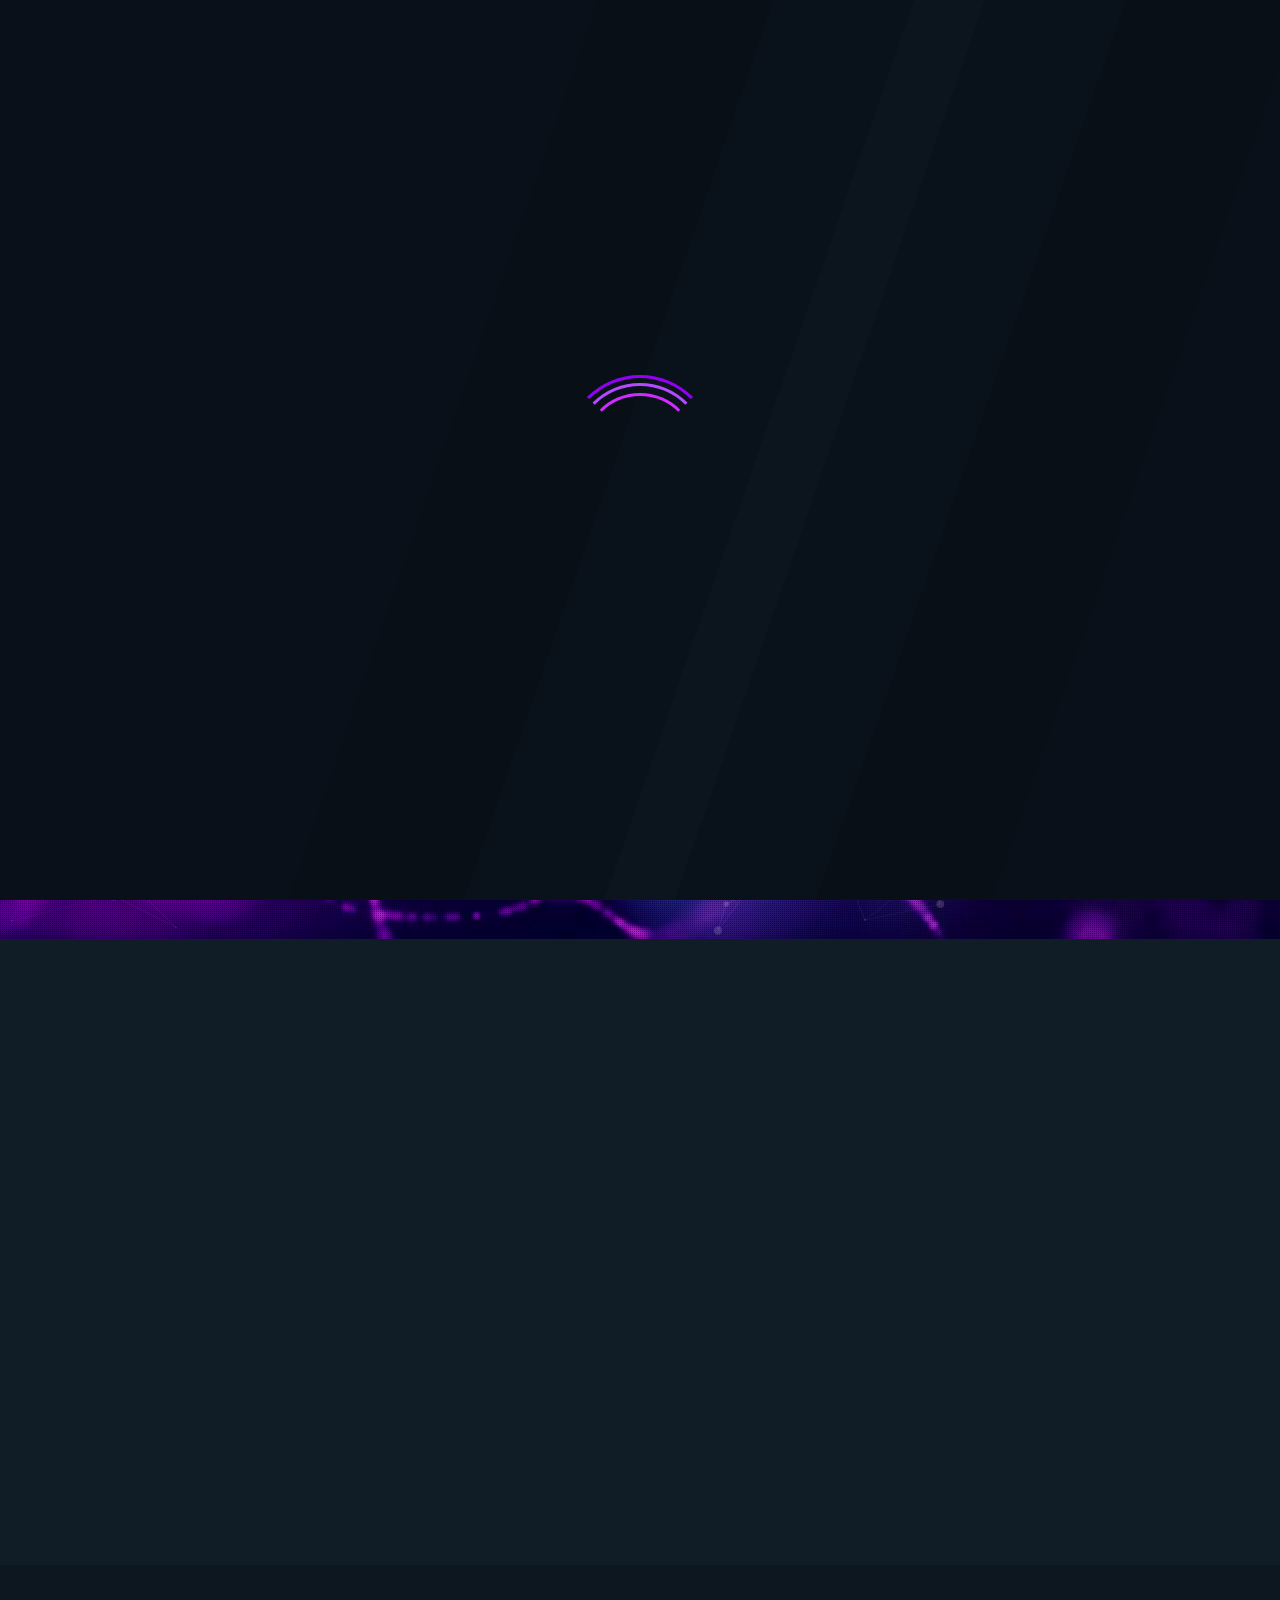
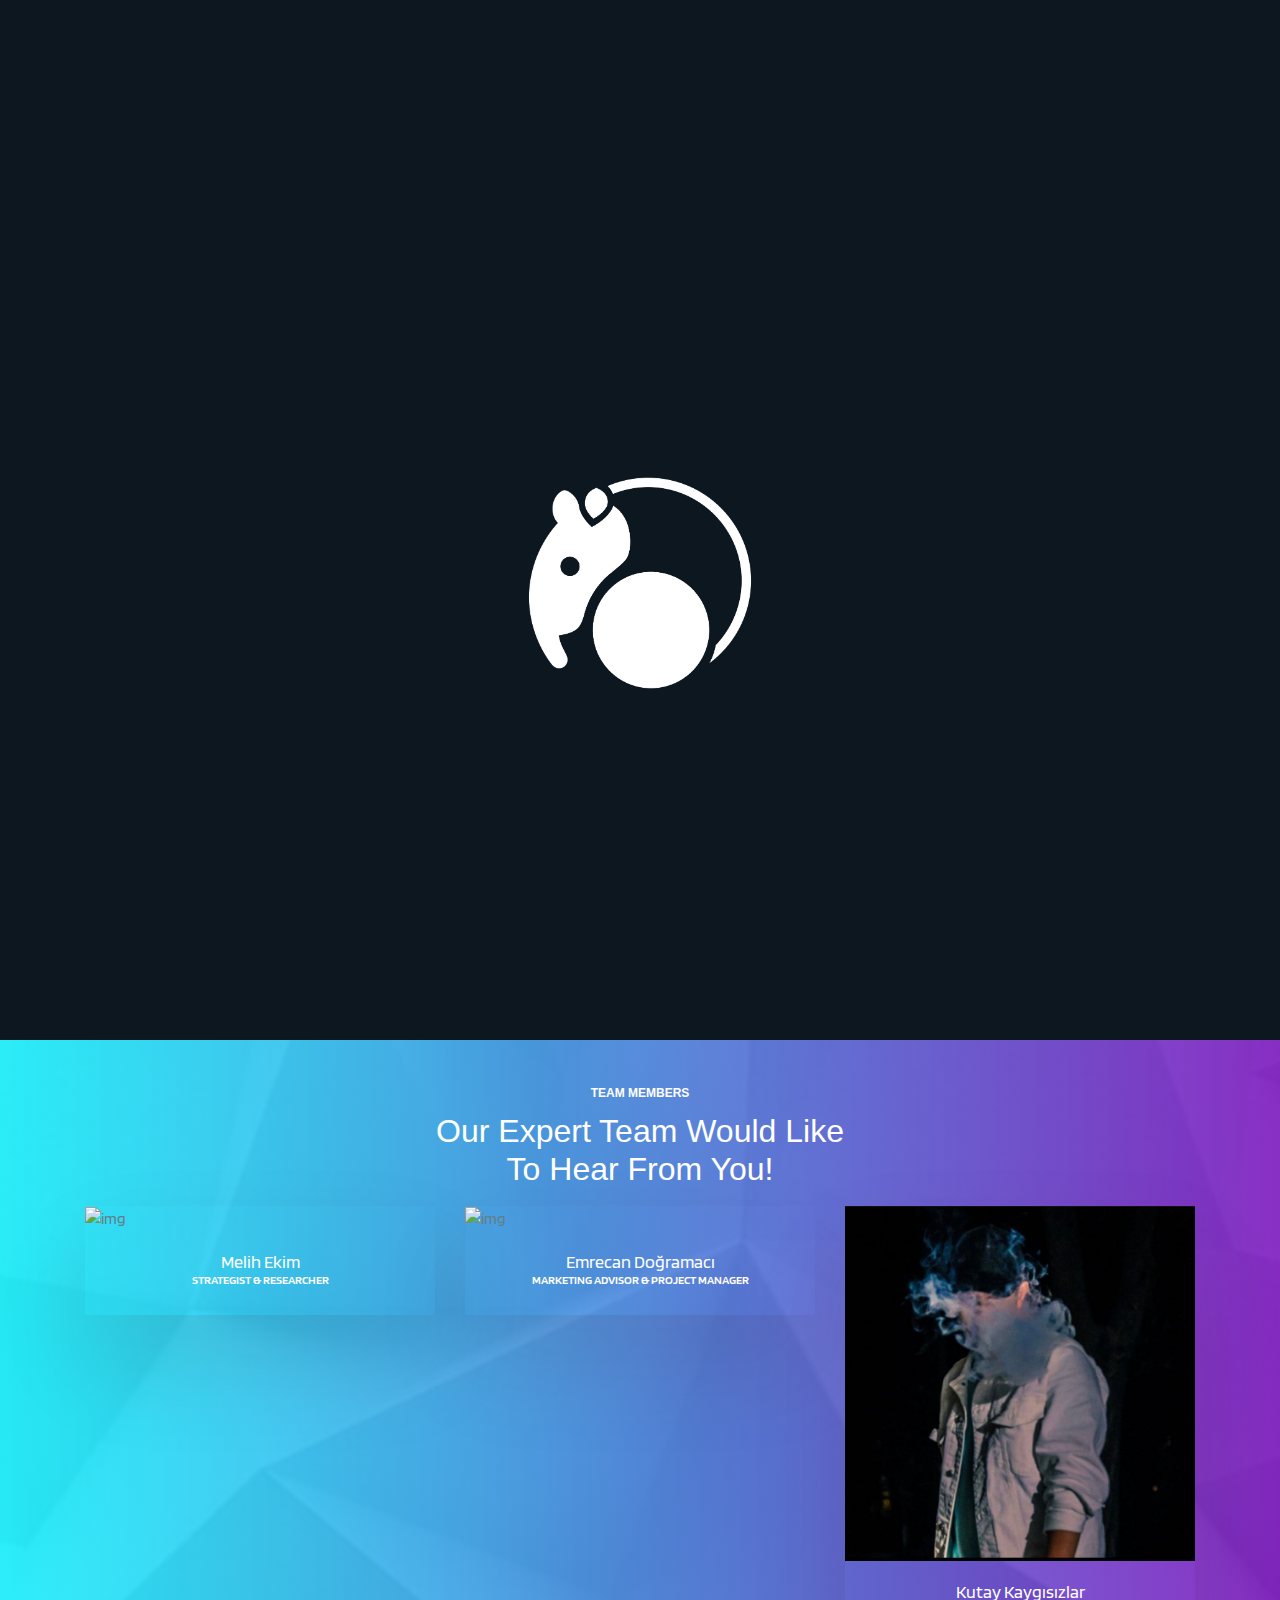
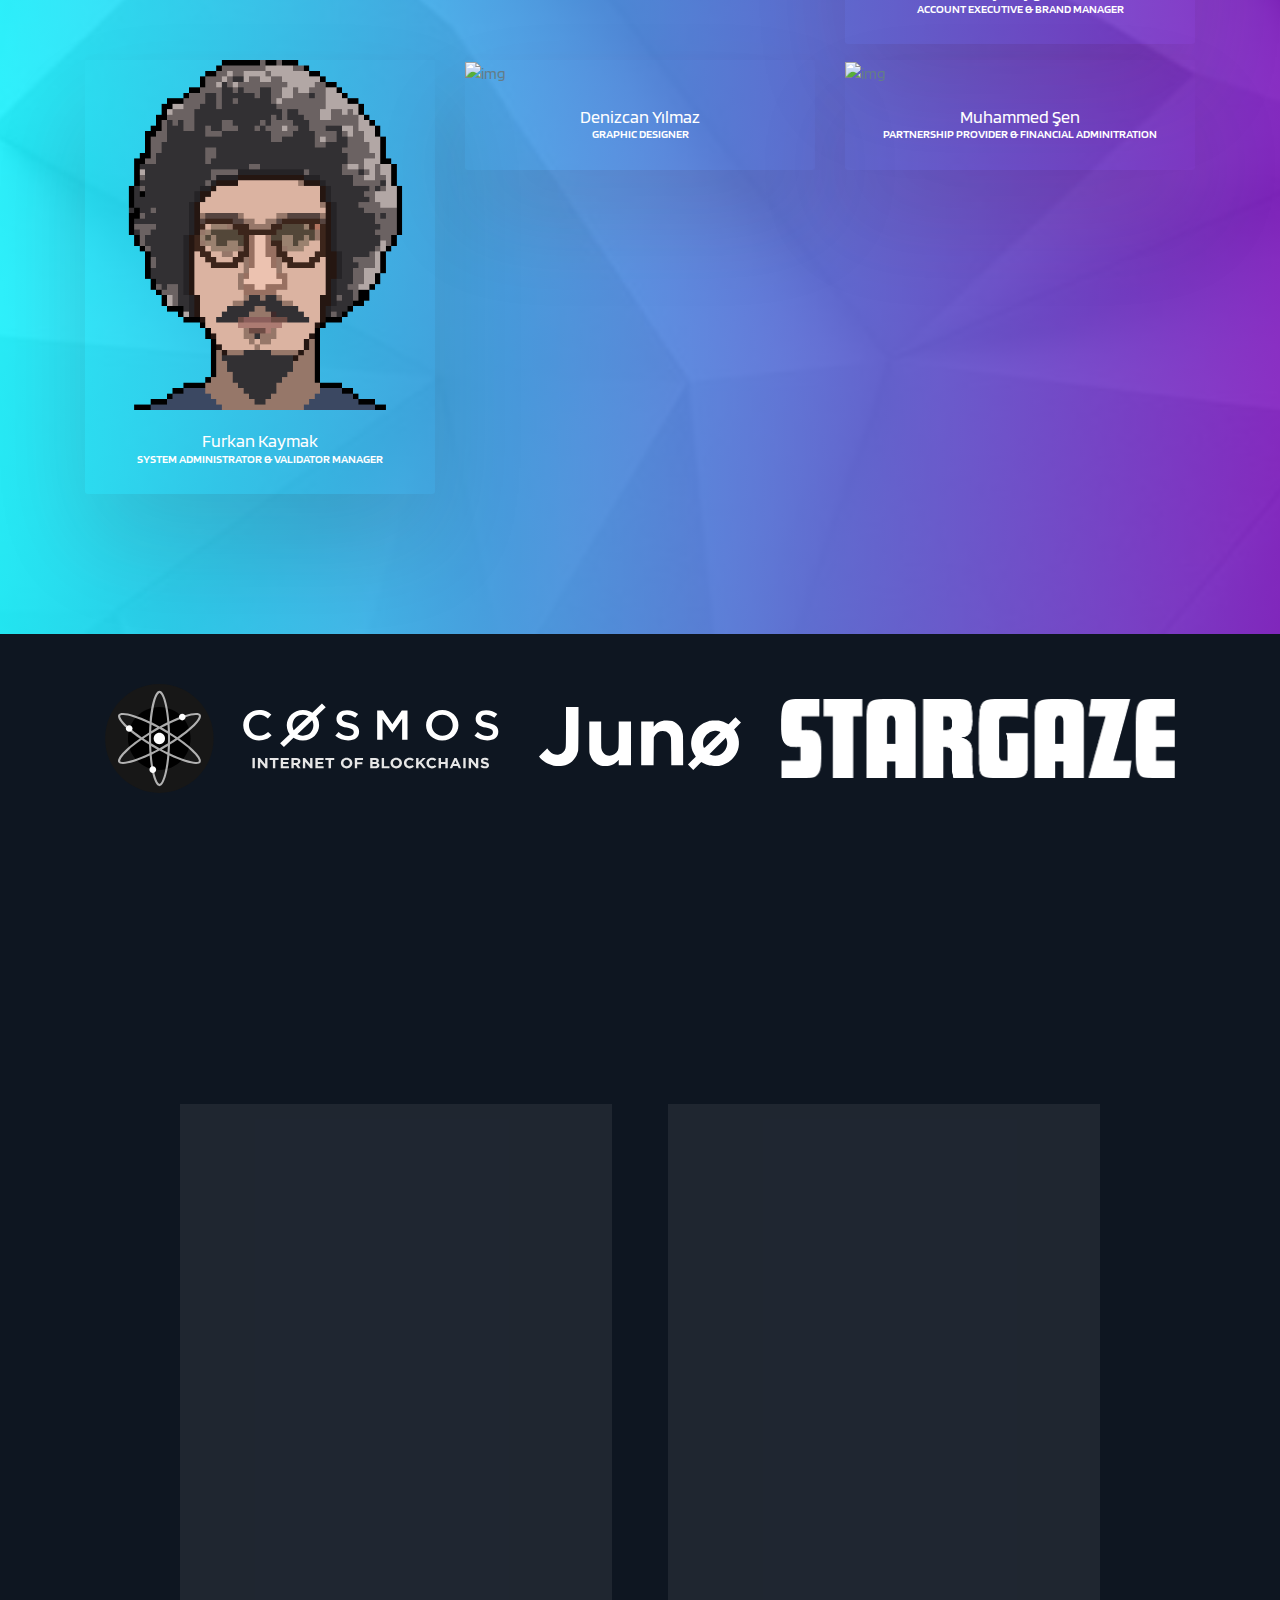
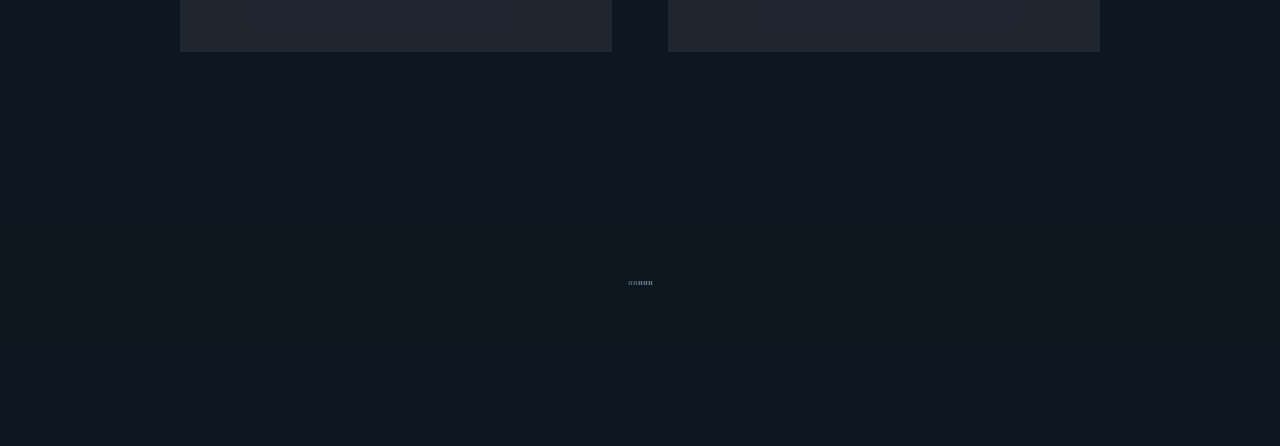
==== index.html @ 9ae2b8b9 "Texts are revised,teams section reorganised,some minor problems fixed" ====
<!DOCTYPE html>
<html lang="en-US">

<head>

	<meta charset="utf-8">
	<meta name="viewport" content="width=device-width, initial-scale=1, shrink-to-fit=no">
	<meta name="description"
		content="Meet Particle Dark, one of the Best Dark HTML Templates with Modern, Tech & Startup Style. See it live now!">
	<meta name="author" content="Skilltech Web Design">
	<meta name="keywords"
		content="particle, video background, html template, hero video, dark html themes, dark html templates, technology html, modern html, dark, theme, template, skilltech web design, creative html, video html theme, skilltechwebdesign.com" />

	<meta property="og:title" content="This Dark Video Background Particles HTML Theme will blow your mind!" />
	<meta property="og:description"
		content="Meet Particle Dark, one of the Best Dark HTML Templates with Modern, Tech & Startup Style. See it live now!" />
	<meta property="og:image" content="assets/images/facebook-post-img-1200x630-2021.jpg" />
	<meta property="og:site_name" content="SkilltechWebDesign.com" />

	<title>Tappir</title>

	<link rel="icon" href="tappir_icon-black.ico" type="image/x-icon">

	<!-- Bootstrap CSS -->
	<link href="assets/vendor/bootstrap/bootstrap.min.css" rel="stylesheet">
	<!-- Fonts -->
	<link
		href="https://fonts.googleapis.com/css2?family=Open+Sans:wght@300;400&family=Play:wght@400;700&family=Source+Sans+Pro:ital,wght@0,300;1,300&family=Titillium+Web:ital,wght@0,200;0,300;0,400;0,700;0,900;1,200;1,300;1,400&family=Blinker:wght@200;300;400;600;700;800&display=swap"
		rel="stylesheet">
	<!-- Icon Fonts -->
	<link href="https://fonts.googleapis.com/icon?family=Material+Icons" rel="stylesheet">
	<link href="assets/fonts/font-awesome/css/font-awesome.min.css" rel="stylesheet">
	<!-- Themify Icons CSS -->
	<link rel="stylesheet" href="assets/css/themify-icons.css">
	<!-- Animate.css -->
	<link href="assets/vendor/animate/animate.min.css" rel="stylesheet">
	<!-- Off Canvas Menu - Default Theme -->
	<link href="assets/vendor/offcanvas-nav/hc-offcanvas-nav.css" rel="stylesheet" />

	<!-- Particle Theme CSS -->
	<link href="assets/css/particle-theme.css" rel="stylesheet">
	<link href="assets/css/particle-colors.css" rel="stylesheet">

	<!-- jQuery -->
	<script src="assets/vendor/jquery/jquery.min.js"></script>

	<!-- Simple Forms -->
	<!-- <link rel="stylesheet" href="assets/vendor/simple-forms/css/simple-forms-skilltech-mod.css"> -->

</head>

<body class="pa-homepage pa-dark">

	<!-- Page Transitions
	================================================== -->
	<div class="pa-page-transition pa-page-transition-1 is-active"></div>
	<div class="pa-overlay"
		style="position: fixed; top: 0; left: 0; z-index: 10002; width: 100vw; height: 100vh; pointer-events: none; background: #091019;">
	</div>


	<!-- Navigation Menu
	================================================== -->
	<a class="pa-mobile-main-logo" href="#"><img alt=""
			src="assets\tappir\Tappir\tappir_guideline\logo_png\tappir_logo-white.png" width="100"></a>

	<nav id="main-nav" class="pa-menu navbar pa-navbar navbar-expand-lg navbar-dark bg-transparent static-top">

		<!-- Desktop Menu Logo -->
		<a class="navbar-brand" href="#"><img alt=""
				src="assets\tappir\Tappir\tappir_guideline\logo_png\tappir_logo-white.png" style='max-width:120px'></a>

		<!-- The Menu -->
		<ul class="navbar-nav ml-auto">

			<!-- Mobile Menu Logo (only use if "close" buttons are set to false in JS) -->
			<li data-nav-custom-content class="custom-content pa-mobile-menu-logo">
				<a class="pa-mobile-navbar-brand" href="#"><img alt="" src="assets/images/logo-mobile.png"></a>
			</li>

			<!-- Regular Menu Items Start -->
			<a class="nav-link hvr-underline-from-center" href="#">Home</a>

			<li class="nav-item">
				<a class="nav-link hvr-underline-from-center" href="#about-us">About Us</a>
			</li>

			<a class="nav-link hvr-underline-from-center" href="#services">Services</a>


			<li class="nav-item">
				<a class="nav-link hvr-underline-from-center" href="#team">Our Team</a>
			</li>

			<li class="nav-item">
				<a class="nav-link hvr-underline-from-center" href="#contact-us">Contact Us</a>
			</li>

			<!-- Regular Menu Items End -->

			<!-- Mobile Menu Social Icons -->
			<li data-nav-custom-content class="custom-content pa-menu-socials">
				<div class="pa-social-section">
					<h1 class="pa-h1-v3 pa-bright fadeInDelay03Duration10"><strong>Connect</strong> with us</h1>
					<a class="pa-social-icons" href="https://www.facebook.com/SkilltechWebDesign" target="_blank"><span
							class="fadeInDelay03Duration10"><i class="fa fa-facebook"></i></span></a>
					<a class="pa-social-icons" href="https://www.facebook.com/SkilltechWebDesign" target="_blank"><span
							class="fadeInDelay03Duration10"><i class="fa fa-behance"></i></span></a>
					<a class="pa-social-icons" href="https://www.facebook.com/SkilltechWebDesign" target="_blank"><span
							class="fadeInDelay03Duration10"><i class="fa fa-dribbble"></i></span></a>
					<a class="pa-social-icons" href="https://www.facebook.com/SkilltechWebDesign" target="_blank"><span
							class="fadeInDelay03Duration10"><i class="fa fa-instagram"></i></span></a>
					<p class="pa-p-v1 pa-white pa-contact-lastline fadeInDelay03Duration10">Lorem ipsum dolor sit amet,
						consectetur adipiscing elit.</p>
				</div>
			</li>

		</ul>
	</nav>
	<!-- /.pa-menu -->


	<!-- Hero Section
	================================================== -->
	<section id="top" class="pa-hero pa-centered-section pa-full-height  pa-image-back pushable-content" style="height: 976px;width:auto;">

		<div class="pa-absolute-fill pa-gradient-back-v1" style="opacity: 0;"></div>
		<!-- Increase opacity to overlay hero with a gradient -->
		<div class="pa-video-container pa-absolute-fill pa-image-back">
			<div class="pa-pattern-overlay" style="opacity: 60%;"></div>
			<video class="pa-video" preload="none" poster="assets/video/particle-video-dark.jpg" autoplay="" loop=""
				muted="" playsinline="">
				<source src="assets/video/particle-video-dark.mp4" type="video/mp4">Your browser does not support HTML5
				video.
			</video>
		</div>
		<div id="particles-js"></div>

		<div class="container pa-hero-content text-center">
			<div class="row pa-hero-typed-text">
				<div class="col-12">
					<div class="typed-text mega-typed">
						<span class="animated-text-effect">
							<!-- <span class="typed-cursor">|</span> -->
						</span>
					</div>
				</div>
			</div>
		</div>

	</section>
	<!-- /.pa-hero -->


	<!-- About Us Section
	================================================== -->
	<section id="about-us" class="pa-about-us pa-standard-section pa-bright text-center">

		<div class="container">
			<!-- Section Header -->
			<div class="row">
				<div class="col-12 col-xl-10 offset-xl-1">
					<div><br><br></div>
					<h1 class="pa-h1-v2 pa-bright fadeInDelay00Duration10">Your partner in <strong style="color:#9300F5;">Web3</strong></h1>
					<p class="pa-p-v1 pa-bright fadeInDelay03Duration10">We want to be your partner in exploring and expanding into Web3. Multi-billion dollar businesses like Starbucks, Adidas and Eminem are here, and others are created daily destined to see near heights. Where do you stand in this dash to future? <br><br>

						Our expert team has experience with smart contracts, innovative NFT solutions, building and maintaining blockchains, DAOs and custom token applications. We offer information, solutions and ideas and provide great value to our partners in this blazing fast post-blockchain world.
						</p>
						<p><br><br><br><br><br><br></p>
				</div>
			</div>
			<div class="row">
				<!-- Icon list (no column) -->
				<!-- <ul class="pa-icon-list-horizontal-dark">
					<li>
						<span class="pa-icon-list-icon fadeInDelay03Duration10"><i
								class="material-icons">beenhere</i></span>
						<p class="pa-icon-list-text pa-p-v1 pa-bright fadeInDelay03Duration10">Super fast & reliable</p>
					</li>
					<li>
						<span class="pa-icon-list-icon fadeInDelay06Duration10"><i
								class="material-icons">comment</i></span>
						<p class="pa-icon-list-text pa-p-v1 pa-bright fadeInDelay06Duration10">24 Hour Support</p>
					</li>
					<li>
						<span class="pa-icon-list-icon fadeInDelay10Duration10"><i
								class="material-icons">insert_chart</i></span>
						<p class="pa-icon-list-text pa-p-v1 pa-bright fadeInDelay10Duration10">We Get the Results</p>
					</li>
				</ul> -->
			</div>
			<div class="container"></div>
	</section>
	<!-- /.pa-about-us -->


	<!-- Stripe Tagline Section
	================================================== 
	<section class="pa-stripe-tagline">
		<div class="container-fluid text-center p-0">
			<div class="row m-0">
				<div class="col-12 p-0">
					<div class="pa-stripe-heading py-2 py-sm-4">
						<h5 class="pa-h5-v1 pa-bright pt-4 pb-1 mb-4 fadeInDelay03Duration10">We are here to
							<strong>make things Better</strong>
						</h5>
					</div>
				</div>
			</div>
		</div>

	</section>
	 /.pa-stripe-tagline -->


	<!-- Quote Section
	================================================== -->
	<!--
	<section class="pa-quote" data-parallax="scroll" data-speed="0.2"
		data-image-src="assets/images/quote-background-tapir.jpg" style="position: relative; z-index: 2;">
		<div class="card-img-overlay pa-gradient-back-v3"></div>
		<div class="container text-center">
			<div class="row">
				<div class="col-12 col-xl-10 offset-xl-1">
					<h2 class="pa-h3-quote pa-bright fadeInDelay03Duration10"><q><u>Good decision making</u> must be based on <strong>objective and accurate predictive judgments</strong> that are completely unaffected by hopes and fears, or by preferences and values. to bear.</q></h2>
					<p class="pa-quote-author pa-bright fadeInDelay03Duration10">Daniel Kahneman & Olivier Sibony<span
							class="pa-author-role">&nbsp;- Noise</span></p>
				</div>
			</div>
		</div>

	</section>
	-->
	<!-- /.pa-quote -->


	<!-- Services (What We Do) Section
	================================================== -->
	<section id="services" class="pa-what-we-do pa-standard-section pa-dark text-center">

		<div class="container">
			<!-- Section Header -->
			<div class="row">
				<div class="col-12 col-xl-10 offset-xl-1">

					<h1 class="pa-h1-v2 pa-bright fadeInDelay00Duration10">What We do, We do <strong>Best!</strong></h1>
				

				</div>
			</div>
			<!-- Services with phone section -->
			<div class="row pa-services text-center">
				<div
					class="col-12 col-sm-10 offset-sm-1 col-md-4 offset-md-0 offset-lg-0 col-lg-4 order-2 order-md-1 text-center">
					<ul class="pa-services-ul pa-right text-md-right text-left">
						<li>
							<a href="service-item.html">
								<span class="pa-serv-list-icon fadeInDelay03Duration10"><i
										class="material-icons">create</i></span>
								<h3 class="pa-h3-v1 pa-bright fadeInDelay03Duration10">Strategy & Marketing Consulting
								</h3>
								<p class="pa-p-v1 pa-bright fadeInDelay03Duration10"> We offer information, solutions and ideas and provide great value to our partners in this blazing fast post-blockchain world.</p>
							</a>
						</li>
						<li>
							<a href="service-item.html">
								<span class="pa-serv-list-icon fadeInDelay06Duration10"><i
										class="material-icons">psychology</i></span>
								<h3 class="pa-h3-v1 pa-bright fadeInDelay06Duration10"> Validator Advisory</h3>
								<p class="pa-p-v1 pa-bright fadeInDelay06Duration10">Building and running validators and blockchains are one of our main services. We are founding validators of Juno and Stargaze networks, and we run validators as Deus Labs, Tappir and Starlight DAO on different chains.</p>
							</a>
						</li>
						<li>
							<a href="service-item.html">
								<span class="pa-serv-list-icon fadeInDelay10Duration10"><i
										class="material-icons">key</i></span>
								<h3 class="pa-h3-v1 pa-bright fadeInDelay10Duration10">Branding Management</h3>
								<p class="pa-p-v1 pa-bright fadeInDelay10Duration10">We help guide branding decisions consistent with cutting edge technological advances, helping bring your business maximal benefit.</p>
							</a>
						</li>
					</ul>
				</div>
				<div class="col-12 col-md-4 order-1 order-md-2">
					<img alt="" class="pa-services-image"
						src="assets\tappir\Tappir\tappir_guideline\logo_png\tappir_icon-white.png"
						style="max-height:500px;max-width: 500px;width: 350px;height:350px;margin-left:auto;margin-right:auto;margin-top:170px;">
				</div>
				<div
					class="col-12 col-sm-10 offset-sm-1 col-md-4 offset-md-0 offset-lg-0 col-lg-4 order-3 order-md-3 text-center">
					<ul class="pa-services-ul pa-left text-left">
						<li>
							<a href="service-item.html">
								<span class="pa-serv-list-icon fadeInDelay03Duration10"><i
										class="material-icons">content_copy</i></span>
								<h3 class="pa-h3-v1 pa-bright fadeInDelay03Duration10">Content Marketing</h3>
								<p class="pa-p-v1 pa-bright fadeInDelay03Duration10">We create engaging, interesting and related content for you and help market it to most beneficial audiences.</p>
							</a>
						</li>
						<li>
							<a href="service-item.html">
								<span class="pa-serv-list-icon fadeInDelay06Duration10"><i
										class="material-icons">mic</i></span>
								<h3 class="pa-h3-v1 pa-bright fadeInDelay06Duration10">Event Marketing</h3>
								<p class="pa-p-v1 pa-bright fadeInDelay06Duration10">We are fulfilling face-to-face activities in order to announce the launches and promotions of our business partners projects and to integrate them with other partner candidates who can contributes.</p>
							</a>
						</li>
						<li>
							<a href="service-item.html">
								<span class="pa-serv-list-icon fadeInDelay10Duration10"><i
										class="material-icons">leaderboard</i></span>
								<h3 class="pa-h3-v1 pa-bright fadeInDelay10Duration10">Project Based Incubation &
									Acceleration</h3>
								<p class="pa-p-v1 pa-bright fadeInDelay10Duration10">We are planning on that you brought your ideas to realize for real world/willing persons as in full and rapid integration while providing to make a successful launch with your project.</p>
							</a>
						</li>
					</ul>
				</div>
			</div>

		</div>

	</section>
	<!-- /.pa-what-we-do -->
	<!--Teams Section-->

	<section id="team" class="tophic-team padding pa-cta-v3 pa-centered-section pa-image-back " style="background-image: url(assets/images/low-poly.jpg);">
		<div class="container">
			<div class="section-heading text-center mb-40">
				<span>Team Members</span>
			</div>
			<div class="section-heading text-center mb-40">				
				<span><h2 style="font-weight:100">Our Expert Team Would Like <br> To Hear From You!</h2></span>
			</div>
			<div class="pa-absolute-fill pa-gradient-back-v1"></div>
			<div class="row">
				<div class="col-lg-4 col-sm-6 sm-padding">
				   <div class="team-wrap">
					   <div class="team-box">
							<div class="overlay"></div>
							<img src="assets/images\tappir_team\melih.png" alt="img">
							<ul class="team-social">
								<li><a href="https://www.linkedin.com/in/melih-ekim-8048a954"><i class="ti-linkedin"></i></a></li>
							</ul>
						</div>
						<div class="team-content">
							<h3>Melih Ekim<span>Strategist & Researcher</span></h3>
						</div>
				   </div>
				</div>
				<div class="col-lg-4 col-sm-6 sm-padding">
				   <div class="team-wrap">
					   <div class="team-box">
							<div class="overlay"></div>
							<img src="assets/images\tappir_team\emrecan.jpeg" alt="img">
							<ul class="team-social">
								<li><a href="https://www.linkedin.com/in/metainduction"><i class="ti-linkedin"></i></a></li>
							</ul>
						</div>
						<div class="team-content">
							<h3>Emrecan Doğramacı<span>Marketing Advisor & Project Manager</span></h3>
						</div>
				   </div>
				</div>
				<div class="col-lg-4 col-sm-6 sm-padding">
				   <div class="team-wrap">
					   <div class="team-box">
							<div class="overlay"></div>
							<img src="assets\images\tappir_team\kutay.jpg" alt="img">
							<ul class="team-social">
								<li><a href="https://www.linkedin.com/in/kutay-kayg%C4%B1s%C4%B1zlar-1b09b513a"><i class="ti-linkedin"></i></a></li>
							</ul>
						</div>
						<div class="team-content">
							<h3>Kutay Kaygısızlar<span>Account Executive & Brand Manager</span></h3>
						</div>
				   </div>
				</div>
			</div>

			<div class="row mt-3">
				<div class="col-lg-4 col-sm-6 sm-padding">
				   <div class="team-wrap">
					   <div class="team-box">
							<div class="overlay"></div>
							<img src="assets\images\tappir_team\furkan.png" alt="img">
							<ul class="team-social">
								<li><a href="https://www.linkedin.com/in/kaymakf"><i class="ti-linkedin"></i></a></li>
							</ul>
						</div>
						<div class="team-content">
							<h3>Furkan Kaymak<span>System Administrator & Validator Manager</span></h3>
						</div>
				   </div>
				</div>
				<div class="col-lg-4 col-sm-6 sm-padding">
				   <div class="team-wrap">
					   <div class="team-box">
							<div class="overlay"></div>
							<img src="assets/images/tappir_team\denizcan.jpg" alt="img">
							<ul class="team-social">
								<li><a href="https://www.linkedin.com/in/ir%C5%9Fat-denizcan-y%C4%B1lmaz-769366244/"><i class="ti-linkedin"></i></a></li>
							</ul>
						</div>
						<div class="team-content">
							<h3>Denizcan Yılmaz<span>Graphic Designer</span></h3>
						</div>
				   </div>
				</div>
				<div class="col-lg-4 col-sm-6 sm-padding">
				   <div class="team-wrap">
					   <div class="team-box">
							<div class="overlay"></div>
							<img src="assets/images\tappir_team\muhammed.jpeg" alt="img">
							<ul class="team-social">
								<li><a href="https://www.linkedin.com/in/muhammed-sen"><i class="ti-linkedin"></i></a></li>
							</ul>
						</div>
						<div class="team-content">
							<h3>Muhammed Şen<span>Partnership Provider & Financial Adminitration</span></h3>
						</div>
				   </div>
				</div>
			</div>
		</div>
	</section>

	
	

	<!-- Partners Section
	================================================== -->
	<section id="partners" class="ts-block py-4">
		<!--container-->
		<div class="container">
			<!--block of logos-->
			<div class="d-block d-md-flex justify-content-between align-items-center text-center ts-partners py-3">
				<a href="#">
					<img src="assets/tappir\Cosmos\logo\horizontal\cosmos-logo-horizontal-complex-dark.svg" style="max-width:600px;max-height:auto;" class="col-md-4" alt="">
				</a>
				<a href="#">
					<img src="assets/tappir\Juno Network\juno_text_logo_white.svg" style="max-width:600px;" class="col-md-4" alt="loogo" class="juno-logo">
				</a>
				<a href="#">
					<img src="assets\tappir\Stargaze\stargaze_logo_white.png" style="max-width:600px;" class="col-md-4" alt="">				
			</div>
			<!--end logos-->
		</div>
		<!--end container-->
	</section>

	<!-- Contact Us Section
	================================================== -->
	<section id="contact-us" class="pa-contact-us" data-parallax="scroll" data-speed="0" 
		data-image-src="assets/video/particle-video-darken.jpg" style="height:976px;">
		<div class="container">
			<!-- Section Header -->
			<div class="row text-center">
				<div class="col-12 col-xl-10 offset-xl-1">
					<h1 class="pa-h1-v2 pa-bright fadeInDelay00Duration10">Let's <strong>Connect</strong></h1>
					<div class="pt-0 pt-sm-3 pt-md-3 pt-lg-4 pt-xl-5"></div>
				</div>
			</div>
			<div class="row">
				<!-- Contact Info -->
				<div class="col-12 col-md-6 col-xl-5 offset-xl-1 pa-contact-info d-flex">
					<div class="pa-glass pa-left">
						<h1 class="pa-h1-v3 pa-bright fadeInDelay03Duration10">Our office <strong>info</strong></h1>
						<p class="pa-p-v1 pa-white fadeInDelay03Duration10"><span><i
									class="material-icons">mail_outline</i></span>info@tappir.com</p>
						<p class="pa-p-v1 pa-white fadeInDelay10Duration10">
						<div class="pa-social-section">
							<h1 class="pa-h1-v3 pa-bright fadeInDelay03Duration10"><strong>Connect</strong> with us</h1>
							<a class="pa-social-icons" href="https://www.linkedin.com/company/tappir-tech/"
								target="_blank"><span class="fadeInDelay03Duration10"><i
										class="fa fa-linkedin"></i></span></a>
							<a class="pa-social-icons" href="#"
								target="_blank"><span class="fadeInDelay03Duration10"><i
										class="fa fa-twitter"></i></span></a>
						</div>
					</div>
				</div>
				<!-- Contact Form -->
				<div class="col-12 col-md-6 col-xl-5 pa-contact-form d-flex justify-content-end">
					<div class="pa-glass pa-right">
						<!-- Calendly inline widget begin -->
						<div class="calendly-inline-widget" data-url="https://calendly.com/tappir/15-minute-meeting?background_color=101424&text_color=ffffff&primary_color=7100b8" style="min-width:320px;height:500px;"></div>
						<script type="text/javascript" src="https://assets.calendly.com/assets/external/widget.js" async></script>
						<!-- Calendly inline widget end -->
					</div>
				</div>
			</div>
		</div>

	</section>
	<!-- /.pa-contact-us -->


	<!-- Footer
	================================================== -->
	<footer>
		<div class="container">
			<div class="row">
				<div class="col-12 text-center my-2 pt-5 pb-4">
					<p>""<a href=""
							target="_blank">"""</a></p>
				</div>
			</div>
		</div>
		<div class="pa-back-to-top-wrap">
			<a class="pa-back-to-top" href="#top"><span class="pa-back-to-top"></span></a>
		</div>
	</footer>


	<!-- Helper div for inserting before scripts
	================================================== -->
	<div class="pa-body-end"></div>


	<!-- Scripts / Body End
	================================================== -->
	<!-- Vendor Scripts -->
	<script src="assets/vendor/jquery/jquery-migrate.min.js"></script>
	<script src="assets/vendor/bootstrap/bootstrap.min.js"></script>
	<script src="assets/vendor/offcanvas-nav/hc-offcanvas-nav.js"></script>
	<script src="assets/vendor/parallax/parallax.min.js"></script>
	<script src="assets/vendor/jquery/jquery.easing.min.js"></script>
	<script src="assets/vendor/typed/typed.min.js"></script>
	<script src="assets/vendor/wow/wow.min.js"></script>
	<script src="assets/vendor/particles/particles.min.js"></script>
	<script src="assets/vendor/waypoints/waypoints.min.js"></script>
	<script src="assets/vendor/counterup/jquery.counterup.min.js"></script>

	<!-- Delivery Form Scripts -->
	<!-- <script src="assets/vendor/simple-forms/js/simple-forms-translations.js"></script> -->
	<!-- <script src="assets/vendor/simple-forms/js/simple-forms.min.js"></script> -->
	<!-- <script src="assets/js/form.js"></script> -->

	<!-- Theme Scripts and Inits -->
	<script src="assets/js/particle-theme.js"></script>
	<script src="assets/js/page-home-dark.js"></script>

</body>

</html>
---- assets/css/themify-icons.css ----
@font-face{font-family:themify;src:url(../fonts/themify.eot?-fvbane);src:url(../fonts/themify.eot?#iefix-fvbane) format('embedded-opentype'),url(../fonts/themify.woff?-fvbane) format('woff'),url(../fonts/themify.ttf?-fvbane) format('truetype'),url(../fonts/themify.svg?-fvbane#themify) format('svg');font-weight:400;font-style:normal}[class*=" ti-"],[class^=ti-]{font-family:themify;speak:none;font-style:normal;font-weight:400;font-variant:normal;text-transform:none;line-height:1;-webkit-font-smoothing:antialiased;-moz-osx-font-smoothing:grayscale}.ti-wand:before{content:"\e600"}.ti-volume:before{content:"\e601"}.ti-user:before{content:"\e602"}.ti-unlock:before{content:"\e603"}.ti-unlink:before{content:"\e604"}.ti-trash:before{content:"\e605"}.ti-thought:before{content:"\e606"}.ti-target:before{content:"\e607"}.ti-tag:before{content:"\e608"}.ti-tablet:before{content:"\e609"}.ti-star:before{content:"\e60a"}.ti-spray:before{content:"\e60b"}.ti-signal:before{content:"\e60c"}.ti-shopping-cart:before{content:"\e60d"}.ti-shopping-cart-full:before{content:"\e60e"}.ti-settings:before{content:"\e60f"}.ti-search:before{content:"\e610"}.ti-zoom-in:before{content:"\e611"}.ti-zoom-out:before{content:"\e612"}.ti-cut:before{content:"\e613"}.ti-ruler:before{content:"\e614"}.ti-ruler-pencil:before{content:"\e615"}.ti-ruler-alt:before{content:"\e616"}.ti-bookmark:before{content:"\e617"}.ti-bookmark-alt:before{content:"\e618"}.ti-reload:before{content:"\e619"}.ti-plus:before{content:"\e61a"}.ti-pin:before{content:"\e61b"}.ti-pencil:before{content:"\e61c"}.ti-pencil-alt:before{content:"\e61d"}.ti-paint-roller:before{content:"\e61e"}.ti-paint-bucket:before{content:"\e61f"}.ti-na:before{content:"\e620"}.ti-mobile:before{content:"\e621"}.ti-minus:before{content:"\e622"}.ti-medall:before{content:"\e623"}.ti-medall-alt:before{content:"\e624"}.ti-marker:before{content:"\e625"}.ti-marker-alt:before{content:"\e626"}.ti-arrow-up:before{content:"\e627"}.ti-arrow-right:before{content:"\e628"}.ti-arrow-left:before{content:"\e629"}.ti-arrow-down:before{content:"\e62a"}.ti-lock:before{content:"\e62b"}.ti-location-arrow:before{content:"\e62c"}.ti-link:before{content:"\e62d"}.ti-layout:before{content:"\e62e"}.ti-layers:before{content:"\e62f"}.ti-layers-alt:before{content:"\e630"}.ti-key:before{content:"\e631"}.ti-import:before{content:"\e632"}.ti-image:before{content:"\e633"}.ti-heart:before{content:"\e634"}.ti-heart-broken:before{content:"\e635"}.ti-hand-stop:before{content:"\e636"}.ti-hand-open:before{content:"\e637"}.ti-hand-drag:before{content:"\e638"}.ti-folder:before{content:"\e639"}.ti-flag:before{content:"\e63a"}.ti-flag-alt:before{content:"\e63b"}.ti-flag-alt-2:before{content:"\e63c"}.ti-eye:before{content:"\e63d"}.ti-export:before{content:"\e63e"}.ti-exchange-vertical:before{content:"\e63f"}.ti-desktop:before{content:"\e640"}.ti-cup:before{content:"\e641"}.ti-crown:before{content:"\e642"}.ti-comments:before{content:"\e643"}.ti-comment:before{content:"\e644"}.ti-comment-alt:before{content:"\e645"}.ti-close:before{content:"\e646"}.ti-clip:before{content:"\e647"}.ti-angle-up:before{content:"\e648"}.ti-angle-right:before{content:"\e649"}.ti-angle-left:before{content:"\e64a"}.ti-angle-down:before{content:"\e64b"}.ti-check:before{content:"\e64c"}.ti-check-box:before{content:"\e64d"}.ti-camera:before{content:"\e64e"}.ti-announcement:before{content:"\e64f"}.ti-brush:before{content:"\e650"}.ti-briefcase:before{content:"\e651"}.ti-bolt:before{content:"\e652"}.ti-bolt-alt:before{content:"\e653"}.ti-blackboard:before{content:"\e654"}.ti-bag:before{content:"\e655"}.ti-move:before{content:"\e656"}.ti-arrows-vertical:before{content:"\e657"}.ti-arrows-horizontal:before{content:"\e658"}.ti-fullscreen:before{content:"\e659"}.ti-arrow-top-right:before{content:"\e65a"}.ti-arrow-top-left:before{content:"\e65b"}.ti-arrow-circle-up:before{content:"\e65c"}.ti-arrow-circle-right:before{content:"\e65d"}.ti-arrow-circle-left:before{content:"\e65e"}.ti-arrow-circle-down:before{content:"\e65f"}.ti-angle-double-up:before{content:"\e660"}.ti-angle-double-right:before{content:"\e661"}.ti-angle-double-left:before{content:"\e662"}.ti-angle-double-down:before{content:"\e663"}.ti-zip:before{content:"\e664"}.ti-world:before{content:"\e665"}.ti-wheelchair:before{content:"\e666"}.ti-view-list:before{content:"\e667"}.ti-view-list-alt:before{content:"\e668"}.ti-view-grid:before{content:"\e669"}.ti-uppercase:before{content:"\e66a"}.ti-upload:before{content:"\e66b"}.ti-underline:before{content:"\e66c"}.ti-truck:before{content:"\e66d"}.ti-timer:before{content:"\e66e"}.ti-ticket:before{content:"\e66f"}.ti-thumb-up:before{content:"\e670"}.ti-thumb-down:before{content:"\e671"}.ti-text:before{content:"\e672"}.ti-stats-up:before{content:"\e673"}.ti-stats-down:before{content:"\e674"}.ti-split-v:before{content:"\e675"}.ti-split-h:before{content:"\e676"}.ti-smallcap:before{content:"\e677"}.ti-shine:before{content:"\e678"}.ti-shift-right:before{content:"\e679"}.ti-shift-left:before{content:"\e67a"}.ti-shield:before{content:"\e67b"}.ti-notepad:before{content:"\e67c"}.ti-server:before{content:"\e67d"}.ti-quote-right:before{content:"\e67e"}.ti-quote-left:before{content:"\e67f"}.ti-pulse:before{content:"\e680"}.ti-printer:before{content:"\e681"}.ti-power-off:before{content:"\e682"}.ti-plug:before{content:"\e683"}.ti-pie-chart:before{content:"\e684"}.ti-paragraph:before{content:"\e685"}.ti-panel:before{content:"\e686"}.ti-package:before{content:"\e687"}.ti-music:before{content:"\e688"}.ti-music-alt:before{content:"\e689"}.ti-mouse:before{content:"\e68a"}.ti-mouse-alt:before{content:"\e68b"}.ti-money:before{content:"\e68c"}.ti-microphone:before{content:"\e68d"}.ti-menu:before{content:"\e68e"}.ti-menu-alt:before{content:"\e68f"}.ti-map:before{content:"\e690"}.ti-map-alt:before{content:"\e691"}.ti-loop:before{content:"\e692"}.ti-location-pin:before{content:"\e693"}.ti-list:before{content:"\e694"}.ti-light-bulb:before{content:"\e695"}.ti-Italic:before{content:"\e696"}.ti-info:before{content:"\e697"}.ti-infinite:before{content:"\e698"}.ti-id-badge:before{content:"\e699"}.ti-hummer:before{content:"\e69a"}.ti-home:before{content:"\e69b"}.ti-help:before{content:"\e69c"}.ti-headphone:before{content:"\e69d"}.ti-harddrives:before{content:"\e69e"}.ti-harddrive:before{content:"\e69f"}.ti-gift:before{content:"\e6a0"}.ti-game:before{content:"\e6a1"}.ti-filter:before{content:"\e6a2"}.ti-files:before{content:"\e6a3"}.ti-file:before{content:"\e6a4"}.ti-eraser:before{content:"\e6a5"}.ti-envelope:before{content:"\e6a6"}.ti-download:before{content:"\e6a7"}.ti-direction:before{content:"\e6a8"}.ti-direction-alt:before{content:"\e6a9"}.ti-dashboard:before{content:"\e6aa"}.ti-control-stop:before{content:"\e6ab"}.ti-control-shuffle:before{content:"\e6ac"}.ti-control-play:before{content:"\e6ad"}.ti-control-pause:before{content:"\e6ae"}.ti-control-forward:before{content:"\e6af"}.ti-control-backward:before{content:"\e6b0"}.ti-cloud:before{content:"\e6b1"}.ti-cloud-up:before{content:"\e6b2"}.ti-cloud-down:before{content:"\e6b3"}.ti-clipboard:before{content:"\e6b4"}.ti-car:before{content:"\e6b5"}.ti-calendar:before{content:"\e6b6"}.ti-book:before{content:"\e6b7"}.ti-bell:before{content:"\e6b8"}.ti-basketball:before{content:"\e6b9"}.ti-bar-chart:before{content:"\e6ba"}.ti-bar-chart-alt:before{content:"\e6bb"}.ti-back-right:before{content:"\e6bc"}.ti-back-left:before{content:"\e6bd"}.ti-arrows-corner:before{content:"\e6be"}.ti-archive:before{content:"\e6bf"}.ti-anchor:before{content:"\e6c0"}.ti-align-right:before{content:"\e6c1"}.ti-align-left:before{content:"\e6c2"}.ti-align-justify:before{content:"\e6c3"}.ti-align-center:before{content:"\e6c4"}.ti-alert:before{content:"\e6c5"}.ti-alarm-clock:before{content:"\e6c6"}.ti-agenda:before{content:"\e6c7"}.ti-write:before{content:"\e6c8"}.ti-window:before{content:"\e6c9"}.ti-widgetized:before{content:"\e6ca"}.ti-widget:before{content:"\e6cb"}.ti-widget-alt:before{content:"\e6cc"}.ti-wallet:before{content:"\e6cd"}.ti-video-clapper:before{content:"\e6ce"}.ti-video-camera:before{content:"\e6cf"}.ti-vector:before{content:"\e6d0"}.ti-themify-logo:before{content:"\e6d1"}.ti-themify-favicon:before{content:"\e6d2"}.ti-themify-favicon-alt:before{content:"\e6d3"}.ti-support:before{content:"\e6d4"}.ti-stamp:before{content:"\e6d5"}.ti-split-v-alt:before{content:"\e6d6"}.ti-slice:before{content:"\e6d7"}.ti-shortcode:before{content:"\e6d8"}.ti-shift-right-alt:before{content:"\e6d9"}.ti-shift-left-alt:before{content:"\e6da"}.ti-ruler-alt-2:before{content:"\e6db"}.ti-receipt:before{content:"\e6dc"}.ti-pin2:before{content:"\e6dd"}.ti-pin-alt:before{content:"\e6de"}.ti-pencil-alt2:before{content:"\e6df"}.ti-palette:before{content:"\e6e0"}.ti-more:before{content:"\e6e1"}.ti-more-alt:before{content:"\e6e2"}.ti-microphone-alt:before{content:"\e6e3"}.ti-magnet:before{content:"\e6e4"}.ti-line-double:before{content:"\e6e5"}.ti-line-dotted:before{content:"\e6e6"}.ti-line-dashed:before{content:"\e6e7"}.ti-layout-width-full:before{content:"\e6e8"}.ti-layout-width-default:before{content:"\e6e9"}.ti-layout-width-default-alt:before{content:"\e6ea"}.ti-layout-tab:before{content:"\e6eb"}.ti-layout-tab-window:before{content:"\e6ec"}.ti-layout-tab-v:before{content:"\e6ed"}.ti-layout-tab-min:before{content:"\e6ee"}.ti-layout-slider:before{content:"\e6ef"}.ti-layout-slider-alt:before{content:"\e6f0"}.ti-layout-sidebar-right:before{content:"\e6f1"}.ti-layout-sidebar-none:before{content:"\e6f2"}.ti-layout-sidebar-left:before{content:"\e6f3"}.ti-layout-placeholder:before{content:"\e6f4"}.ti-layout-menu:before{content:"\e6f5"}.ti-layout-menu-v:before{content:"\e6f6"}.ti-layout-menu-separated:before{content:"\e6f7"}.ti-layout-menu-full:before{content:"\e6f8"}.ti-layout-media-right-alt:before{content:"\e6f9"}.ti-layout-media-right:before{content:"\e6fa"}.ti-layout-media-overlay:before{content:"\e6fb"}.ti-layout-media-overlay-alt:before{content:"\e6fc"}.ti-layout-media-overlay-alt-2:before{content:"\e6fd"}.ti-layout-media-left-alt:before{content:"\e6fe"}.ti-layout-media-left:before{content:"\e6ff"}.ti-layout-media-center-alt:before{content:"\e700"}.ti-layout-media-center:before{content:"\e701"}.ti-layout-list-thumb:before{content:"\e702"}.ti-layout-list-thumb-alt:before{content:"\e703"}.ti-layout-list-post:before{content:"\e704"}.ti-layout-list-large-image:before{content:"\e705"}.ti-layout-line-solid:before{content:"\e706"}.ti-layout-grid4:before{content:"\e707"}.ti-layout-grid3:before{content:"\e708"}.ti-layout-grid2:before{content:"\e709"}.ti-layout-grid2-thumb:before{content:"\e70a"}.ti-layout-cta-right:before{content:"\e70b"}.ti-layout-cta-left:before{content:"\e70c"}.ti-layout-cta-center:before{content:"\e70d"}.ti-layout-cta-btn-right:before{content:"\e70e"}.ti-layout-cta-btn-left:before{content:"\e70f"}.ti-layout-column4:before{content:"\e710"}.ti-layout-column3:before{content:"\e711"}.ti-layout-column2:before{content:"\e712"}.ti-layout-accordion-separated:before{content:"\e713"}.ti-layout-accordion-merged:before{content:"\e714"}.ti-layout-accordion-list:before{content:"\e715"}.ti-ink-pen:before{content:"\e716"}.ti-info-alt:before{content:"\e717"}.ti-help-alt:before{content:"\e718"}.ti-headphone-alt:before{content:"\e719"}.ti-hand-point-up:before{content:"\e71a"}.ti-hand-point-right:before{content:"\e71b"}.ti-hand-point-left:before{content:"\e71c"}.ti-hand-point-down:before{content:"\e71d"}.ti-gallery:before{content:"\e71e"}.ti-face-smile:before{content:"\e71f"}.ti-face-sad:before{content:"\e720"}.ti-credit-card:before{content:"\e721"}.ti-control-skip-forward:before{content:"\e722"}.ti-control-skip-backward:before{content:"\e723"}.ti-control-record:before{content:"\e724"}.ti-control-eject:before{content:"\e725"}.ti-comments-smiley:before{content:"\e726"}.ti-brush-alt:before{content:"\e727"}.ti-youtube:before{content:"\e728"}.ti-vimeo:before{content:"\e729"}.ti-twitter:before{content:"\e72a"}.ti-time:before{content:"\e72b"}.ti-tumblr:before{content:"\e72c"}.ti-skype:before{content:"\e72d"}.ti-share:before{content:"\e72e"}.ti-share-alt:before{content:"\e72f"}.ti-rocket:before{content:"\e730"}.ti-pinterest:before{content:"\e731"}.ti-new-window:before{content:"\e732"}.ti-microsoft:before{content:"\e733"}.ti-list-ol:before{content:"\e734"}.ti-linkedin:before{content:"\e735"}.ti-layout-sidebar-2:before{content:"\e736"}.ti-layout-grid4-alt:before{content:"\e737"}.ti-layout-grid3-alt:before{content:"\e738"}.ti-layout-grid2-alt:before{content:"\e739"}.ti-layout-column4-alt:before{content:"\e73a"}.ti-layout-column3-alt:before{content:"\e73b"}.ti-layout-column2-alt:before{content:"\e73c"}.ti-instagram:before{content:"\e73d"}.ti-google:before{content:"\e73e"}.ti-github:before{content:"\e73f"}.ti-flickr:before{content:"\e740"}.ti-facebook:before{content:"\e741"}.ti-dropbox:before{content:"\e742"}.ti-dribbble:before{content:"\e743"}.ti-apple:before{content:"\e744"}.ti-android:before{content:"\e745"}.ti-save:before{content:"\e746"}.ti-save-alt:before{content:"\e747"}.ti-yahoo:before{content:"\e748"}.ti-wordpress:before{content:"\e749"}.ti-vimeo-alt:before{content:"\e74a"}.ti-twitter-alt:before{content:"\e74b"}.ti-tumblr-alt:before{content:"\e74c"}.ti-trello:before{content:"\e74d"}.ti-stack-overflow:before{content:"\e74e"}.ti-soundcloud:before{content:"\e74f"}.ti-sharethis:before{content:"\e750"}.ti-sharethis-alt:before{content:"\e751"}.ti-reddit:before{content:"\e752"}.ti-pinterest-alt:before{content:"\e753"}.ti-microsoft-alt:before{content:"\e754"}.ti-linux:before{content:"\e755"}.ti-jsfiddle:before{content:"\e756"}.ti-joomla:before{content:"\e757"}.ti-html5:before{content:"\e758"}.ti-flickr-alt:before{content:"\e759"}.ti-email:before{content:"\e75a"}.ti-drupal:before{content:"\e75b"}.ti-dropbox-alt:before{content:"\e75c"}.ti-css3:before{content:"\e75d"}.ti-rss:before{content:"\e75e"}.ti-rss-alt:before{content:"\e75f"}
---- assets/vendor/offcanvas-nav/hc-offcanvas-nav.css ----
html.hc-nav-yscroll{overflow-y:scroll}body.hc-nav-open{overflow:visible;position:fixed;width:100%;min-height:100%}.hc-offcanvas-nav{visibility:hidden;display:none;position:fixed;top:0;height:100%;z-index:9999;text-align:left}.hc-offcanvas-nav.is-ios *{cursor:pointer !important}.hc-offcanvas-nav .nav-container{position:fixed;z-index:9998;top:0;height:100%;max-width:100%;max-height:100%;box-sizing:border-box;transition:transform .4s ease}.hc-offcanvas-nav .nav-wrapper{width:100%;height:100%;box-sizing:border-box;-ms-scroll-chaining:none;overscroll-behavior:none}.hc-offcanvas-nav .nav-content{height:100%}.hc-offcanvas-nav .nav-wrapper-0>.nav-content{overflow:scroll;overflow-x:visible;overflow-y:auto;box-sizing:border-box}.hc-offcanvas-nav ul{list-style:none;margin:0;padding:0}.hc-offcanvas-nav li{position:relative;display:block}.hc-offcanvas-nav li.level-open>.nav-wrapper{visibility:visible}.hc-offcanvas-nav li:not(.custom-content) a{position:relative;display:block;box-sizing:border-box;cursor:pointer}.hc-offcanvas-nav li:not(.custom-content) a[disabled]{cursor:not-allowed}.hc-offcanvas-nav li:not(.custom-content) a,.hc-offcanvas-nav li:not(.custom-content) a:hover{text-decoration:none}.hc-offcanvas-nav input[type="checkbox"]{display:none}.hc-offcanvas-nav label{position:absolute;top:0;left:0;right:0;bottom:0;z-index:10;cursor:pointer}.hc-offcanvas-nav .nav-item-wrapper{position:relative}.hc-offcanvas-nav .nav-item-link{position:relative;display:block;box-sizing:border-box}.hc-offcanvas-nav:not(.user-is-tabbing) .nav-close-button:focus,.hc-offcanvas-nav:not(.user-is-tabbing) .nav-item-wrapper a:focus{outline:none}.hc-offcanvas-nav .nav-close:focus,.hc-offcanvas-nav .nav-next:focus,.hc-offcanvas-nav .nav-back:focus{z-index:10}.hc-offcanvas-nav.disable-body::after,.hc-offcanvas-nav .nav-wrapper::after{content:'';z-index:9990;top:0;left:0;right:0;bottom:0;width:100%;height:100%;-ms-scroll-chaining:none;overscroll-behavior:none;visibility:hidden;opacity:0;transition:visibility 0s ease .4s,opacity .4s ease}.hc-offcanvas-nav.disable-body::after{position:fixed}.hc-offcanvas-nav .nav-wrapper::after{position:absolute}.hc-offcanvas-nav.disable-body.nav-open::after,.hc-offcanvas-nav .sub-level-open::after{visibility:visible;opacity:1;transition-delay:.05s}.hc-offcanvas-nav:not(.nav-open)::after{pointer-events:none}.hc-offcanvas-nav.nav-levels-expand .nav-wrapper::after{display:none}.hc-offcanvas-nav.nav-levels-expand .nav-wrapper.nav-wrapper-0{max-height:100vh}.hc-offcanvas-nav.nav-levels-expand .nav-wrapper.nav-wrapper-0>.nav-content{overflow:scroll;overflow-x:visible;overflow-y:auto;box-sizing:border-box;max-height:100vh}.hc-offcanvas-nav.nav-levels-expand ul .nav-wrapper{min-width:0;max-height:0;visibility:hidden;overflow:hidden;transition:height 0s ease .4s}.hc-offcanvas-nav.nav-levels-expand .level-open>.nav-wrapper{max-height:none;overflow:visible;visibility:visible}.hc-offcanvas-nav.nav-levels-overlap .nav-content{overflow:scroll;overflow-x:visible;overflow-y:auto;box-sizing:border-box;max-height:100vh}.hc-offcanvas-nav.nav-levels-overlap .nav-wrapper{max-height:100vh}.hc-offcanvas-nav.nav-levels-overlap ul .nav-wrapper{position:absolute;z-index:9999;top:0;height:100%;visibility:hidden;transition:visibility 0s ease .4s,transform .4s ease}.hc-offcanvas-nav.nav-levels-overlap ul li.nav-parent{position:static}.hc-offcanvas-nav.nav-levels-overlap ul li.level-open>.nav-wrapper{visibility:visible;transform:translate3d(0, 0, 0);transition:transform .4s ease}.hc-offcanvas-nav.nav-position-left{left:0}.hc-offcanvas-nav.nav-position-left .nav-container{left:0}.hc-offcanvas-nav.nav-position-left.nav-levels-overlap li .nav-wrapper{left:0;transform:translate3d(-100%, 0, 0)}.hc-offcanvas-nav.nav-position-right{right:0}.hc-offcanvas-nav.nav-position-right .nav-container{right:0}.hc-offcanvas-nav.nav-position-right.nav-levels-overlap li .nav-wrapper{right:0;transform:translate3d(100%, 0, 0)}.hc-offcanvas-nav.nav-position-top{top:0}.hc-offcanvas-nav.nav-position-top .nav-container{top:0;width:100%}.hc-offcanvas-nav.nav-position-top.nav-levels-overlap li .nav-wrapper{left:0;transform:translate3d(0, -100%, 0)}.hc-offcanvas-nav.nav-position-bottom{top:auto;bottom:0}.hc-offcanvas-nav.nav-position-bottom .nav-container{top:auto;bottom:0;width:100%}.hc-offcanvas-nav.nav-position-bottom.nav-levels-overlap li .nav-wrapper{left:0;transform:translate3d(0, 100%, 0)}.hc-offcanvas-nav.nav-open[class*='hc-nav-'] div.nav-container{transform:translate3d(0, 0, 0)}.hc-offcanvas-nav.rtl{text-align:right;direction:rtl}.hc-nav-trigger{position:absolute;cursor:pointer;-webkit-user-select:none;-moz-user-select:none;-ms-user-select:none;user-select:none;display:none;top:20px;z-index:9980;width:30px;min-height:24px}.hc-nav-trigger span{width:30px;top:50%;transform:translateY(-50%);transform-origin:50% 50%}.hc-nav-trigger span,.hc-nav-trigger span::before,.hc-nav-trigger span::after{display:block;position:absolute;left:0;height:4px;background:#34495E;transition:all .2s ease}.hc-nav-trigger span::before,.hc-nav-trigger span::after{content:'';width:100%}.hc-nav-trigger span::before{top:-10px}.hc-nav-trigger span::after{bottom:-10px}.hc-nav-trigger.toggle-open span{background:rgba(0,0,0,0);transform:rotate(45deg)}.hc-nav-trigger.toggle-open span::before{transform:translate3d(0, 10px, 0)}.hc-nav-trigger.toggle-open span::after{transform:rotate(-90deg) translate3d(10px, 0, 0)}.hc-offcanvas-nav{font-family:sans-serif}.hc-offcanvas-nav::after,.hc-offcanvas-nav .nav-wrapper::after{background:rgba(0,0,0,0.3)}.hc-offcanvas-nav .nav-container,.hc-offcanvas-nav .nav-wrapper,.hc-offcanvas-nav ul{background:#336ca6}.hc-offcanvas-nav .nav-content>h2,.hc-offcanvas-nav .nav-content>h3,.hc-offcanvas-nav .nav-content>h4,.hc-offcanvas-nav .nav-content>h5,.hc-offcanvas-nav .nav-content>h6{font-size:19px;font-weight:normal;padding:20px 17px;color:#1b3958}.hc-offcanvas-nav .nav-content>h2:not(.nav-title):not(.level-title),.hc-offcanvas-nav .nav-content>h3:not(.nav-title):not(.level-title),.hc-offcanvas-nav .nav-content>h4:not(.nav-title):not(.level-title),.hc-offcanvas-nav .nav-content>h5:not(.nav-title):not(.level-title),.hc-offcanvas-nav .nav-content>h6:not(.nav-title):not(.level-title){font-size:16px;padding:15px 17px;background:#336ca6}.hc-offcanvas-nav .nav-item-link,.hc-offcanvas-nav li.nav-close a,.hc-offcanvas-nav .nav-back a{padding:14px 17px;font-size:14px;color:#fff;z-index:1;background:rgba(0,0,0,0);border-bottom:1px solid #2c5d8f;transition:background .1s ease}.hc-offcanvas-nav .nav-item-link:focus,.hc-offcanvas-nav .nav-item-link:focus-within,.hc-offcanvas-nav li.nav-close a:focus,.hc-offcanvas-nav li.nav-close a:focus-within,.hc-offcanvas-nav .nav-back a:focus,.hc-offcanvas-nav .nav-back a:focus-within{z-index:10}.hc-offcanvas-nav .nav-item-link[disabled],.hc-offcanvas-nav li.nav-close a[disabled],.hc-offcanvas-nav .nav-back a[disabled]{color:rgba(255,255,255,0.5)}.hc-offcanvas-nav:not(.touch-device) li:not(.nav-item-custom) a:not([disabled]):hover{background:#31679e}.hc-offcanvas-nav .nav-custom-content{padding:14px 17px;font-size:14px;border-bottom:1px solid #2c5d8f}.hc-offcanvas-nav .nav-highlight{background:#2e6296}.hc-offcanvas-nav .nav-wrapper-0>.nav-content>ul:first-of-type>li:first-child:not(.nav-back):not(.nav-close)>.nav-item-wrapper>.nav-item-link{border-top:1px solid #2c5d8f}.hc-offcanvas-nav .nav-wrapper-0>.nav-content>ul:first-of-type>li:first-child:not(.nav-back):not(.nav-close)>.nav-item-wrapper>.nav-item-link+a{border-top:1px solid #2c5d8f}.hc-offcanvas-nav .nav-wrapper-0>.nav-content>ul:not(:last-child){border-bottom:2px solid #2c5d8f}.hc-offcanvas-nav .nav-wrapper-0>.nav-content>ul+h2,.hc-offcanvas-nav .nav-wrapper-0>.nav-content>ul+h3,.hc-offcanvas-nav .nav-wrapper-0>.nav-content>ul+h4,.hc-offcanvas-nav .nav-wrapper-0>.nav-content>ul+h5,.hc-offcanvas-nav .nav-wrapper-0>.nav-content>ul+h6{margin-top:-2px}.hc-offcanvas-nav .nav-wrapper-0>.nav-content>h2+ul>li:first-child:not(.nav-back):not(.nav-close)>.nav-item-wrapper>.nav-item-link,.hc-offcanvas-nav .nav-wrapper-0>.nav-content>h3+ul>li:first-child:not(.nav-back):not(.nav-close)>.nav-item-wrapper>.nav-item-link,.hc-offcanvas-nav .nav-wrapper-0>.nav-content>h4+ul>li:first-child:not(.nav-back):not(.nav-close)>.nav-item-wrapper>.nav-item-link,.hc-offcanvas-nav .nav-wrapper-0>.nav-content>h5+ul>li:first-child:not(.nav-back):not(.nav-close)>.nav-item-wrapper>.nav-item-link,.hc-offcanvas-nav .nav-wrapper-0>.nav-content>h6+ul>li:first-child:not(.nav-back):not(.nav-close)>.nav-item-wrapper>.nav-item-link{border-top:1px solid #2c5d8f}.hc-offcanvas-nav li{color:#fff}.hc-offcanvas-nav li.nav-parent .nav-item-link:last-child{padding-right:58px}.hc-offcanvas-nav li.nav-parent .nav-item-link:not(:last-child){margin-right:45px}.hc-offcanvas-nav .nav-close-button span,.hc-offcanvas-nav .nav-parent .nav-next,.hc-offcanvas-nav .nav-back span{width:45px;position:absolute;top:0;right:0;bottom:0;text-align:center;cursor:pointer;transition:background .1s ease}.hc-offcanvas-nav .nav-close-button{position:relative;display:block}.hc-offcanvas-nav .nav-close-button span::before,.hc-offcanvas-nav .nav-close-button span::after{content:'';position:absolute;top:50%;left:50%;width:6px;height:6px;margin-top:-3px;border-top:2px solid #fff;border-left:2px solid #fff}.hc-offcanvas-nav .nav-close-button span::before{margin-left:-9px;transform:rotate(135deg)}.hc-offcanvas-nav .nav-close-button span::after{transform:rotate(-45deg)}.hc-offcanvas-nav .nav-content>.nav-close{position:relative;z-index:2}.hc-offcanvas-nav .nav-content>.nav-close a{font-size:14px;color:#fff;background:rgba(0,0,0,0);z-index:1;text-decoration:none;box-sizing:border-box}.hc-offcanvas-nav .nav-content>.nav-close a:not(.has-label){height:50px}.hc-offcanvas-nav .nav-content>.nav-close a.has-label{padding:14px 17px;border-top:1px solid #2c5d8f}.hc-offcanvas-nav .nav-content>.nav-close a:hover{background:#31679e;border-left:1px solid #2c5d8f}.hc-offcanvas-nav .nav-content>.nav-close.has-label+ul{margin-top:-1px}.hc-offcanvas-nav .nav-title.followed-empty-close{padding-right:55px}.hc-offcanvas-nav .nav-title+.nav-close a:not(.has-label){position:absolute;width:45px;height:66px;line-height:66px;top:-66px;right:0}.hc-offcanvas-nav li.nav-close a:not(.has-label){height:49px}.hc-offcanvas-nav .nav-content>.nav-close:first-child a,.hc-offcanvas-nav .nav-title+.nav-close a.has-label,.hc-offcanvas-nav li.nav-close a,.hc-offcanvas-nav .nav-back a{background:#2f649a;border-top:1px solid #2b5a8b;border-bottom:1px solid #2b5a8b}.hc-offcanvas-nav .nav-content>.nav-close:first-child a:hover,.hc-offcanvas-nav .nav-title+.nav-close a.has-label:hover,.hc-offcanvas-nav li.nav-close a:hover,.hc-offcanvas-nav .nav-back a:hover{background:#2b5c8d}.hc-offcanvas-nav li.nav-close:not(:first-child) a,.hc-offcanvas-nav .nav-back:not(:first-child) a{margin-top:-1px}.hc-offcanvas-nav a.nav-next{border-left:1px solid #2c5d8f;border-bottom:1px solid #2c5d8f}.hc-offcanvas-nav .nav-next span::before,.hc-offcanvas-nav .nav-back span::before{content:'';position:absolute;top:50%;left:50%;width:8px;height:8px;margin-left:-2px;box-sizing:border-box;border-top:2px solid #fff;border-left:2px solid #fff;transform-origin:center}.hc-offcanvas-nav .nav-next span{position:absolute;top:0;right:0;left:0;bottom:0}.hc-offcanvas-nav .nav-next span::before{transform:translate(-50%, -50%) rotate(135deg)}.hc-offcanvas-nav .nav-back span::before{margin-left:2px;transform:translate(-50%, -50%) rotate(-45deg)}.hc-offcanvas-nav.nav-position-left.nav-open.nav-levels-overlap .nav-wrapper{box-shadow:1px 0 2px rgba(0,0,0,0.2)}.hc-offcanvas-nav.nav-position-right.nav-open.nav-levels-overlap .nav-wrapper{box-shadow:-1px 0 2px rgba(0,0,0,0.2)}.hc-offcanvas-nav.nav-position-right .nav-next span::before{margin-left:2px;transform:translate(-50%, -50%) rotate(-45deg)}.hc-offcanvas-nav.nav-position-right li.nav-back span::before{margin-left:-2px;transform:translate(-50%, -50%) rotate(135deg)}.hc-offcanvas-nav.nav-position-top.nav-open .nav-wrapper{box-shadow:0 1px 2px rgba(0,0,0,0.2)}.hc-offcanvas-nav.nav-position-top .nav-next span::before{margin-left:0;margin-right:-2px;transform:translate(-50%, -50%) rotate(-135deg)}.hc-offcanvas-nav.nav-position-top li.nav-back span::before{margin-left:0;margin-right:-2px;transform:translate(-50%, -50%) rotate(45deg)}.hc-offcanvas-nav.nav-position-bottom.nav-open .nav-wrapper{box-shadow:0 -1px 2px rgba(0,0,0,0.2)}.hc-offcanvas-nav.nav-position-bottom .nav-next span::before{margin-left:0;margin-right:-2px;transform:translate(-50%, -50%) rotate(45deg)}.hc-offcanvas-nav.nav-position-bottom li.nav-back span::before{margin-left:0;margin-right:-2px;transform:translate(-50%, -50%) rotate(-135deg)}.hc-offcanvas-nav.nav-levels-expand ul .nav-wrapper,.hc-offcanvas-nav.nav-levels-none ul .nav-wrapper{box-shadow:none;background:transparent}.hc-offcanvas-nav.nav-levels-expand li.level-open,.hc-offcanvas-nav.nav-levels-none li.level-open{background:#2e6296}.hc-offcanvas-nav.nav-levels-expand li.level-open>.nav-item-wrapper>a,.hc-offcanvas-nav.nav-levels-none li.level-open>.nav-item-wrapper>a{border-bottom:1px solid #295887}.hc-offcanvas-nav.nav-levels-expand li.level-open>.nav-item-wrapper>a:hover,.hc-offcanvas-nav.nav-levels-none li.level-open>.nav-item-wrapper>a:hover{background:#2f649a}.hc-offcanvas-nav.nav-levels-expand li.level-open>.nav-item-wrapper>.nav-next span::before,.hc-offcanvas-nav.nav-levels-expand li.level-open>.nav-item-wrapper>a>.nav-next span::before,.hc-offcanvas-nav.nav-levels-none li.level-open>.nav-item-wrapper>.nav-next span::before,.hc-offcanvas-nav.nav-levels-none li.level-open>.nav-item-wrapper>a>.nav-next span::before{margin-top:-2px;transform:translate(-50%, -50%) rotate(-135deg)}.hc-offcanvas-nav.nav-levels-expand .nav-wrapper-1 .nav-item-link,.hc-offcanvas-nav.nav-levels-none .nav-wrapper-1 .nav-item-link{padding-left:calc(17px + 20px * 1)}.hc-offcanvas-nav.nav-levels-expand .nav-wrapper-2 .nav-item-link,.hc-offcanvas-nav.nav-levels-none .nav-wrapper-2 .nav-item-link{padding-left:calc(17px + 20px * 2)}.hc-offcanvas-nav.nav-levels-expand .nav-wrapper-3 .nav-item-link,.hc-offcanvas-nav.nav-levels-none .nav-wrapper-3 .nav-item-link{padding-left:calc(17px + 20px * 3)}.hc-offcanvas-nav.nav-levels-expand .nav-wrapper-4 .nav-item-link,.hc-offcanvas-nav.nav-levels-none .nav-wrapper-4 .nav-item-link{padding-left:calc(17px + 20px * 4)}.hc-offcanvas-nav.nav-levels-expand .nav-wrapper-5 .nav-item-link,.hc-offcanvas-nav.nav-levels-none .nav-wrapper-5 .nav-item-link{padding-left:calc(17px + 20px * 5)}.hc-offcanvas-nav.rtl a.nav-next{border-left:none;border-right:1px solid #2c5d8f}.hc-offcanvas-nav.rtl .nav-title+.nav-close a:not(.has-label),.hc-offcanvas-nav.rtl .nav-close-button span,.hc-offcanvas-nav.rtl .nav-next,.hc-offcanvas-nav.rtl .nav-back span{left:0;right:auto}.hc-offcanvas-nav.rtl li.nav-parent .nav-item-link:last-child{padding-left:58px;padding-right:17px}.hc-offcanvas-nav.rtl li.nav-parent .nav-item-link:not(:last-child){margin-left:45px;margin-right:0}.hc-offcanvas-nav.rtl .nav-wrapper-1 li.nav-item .nav-item-link{padding-right:calc(17px + 20px * 1)}.hc-offcanvas-nav.rtl .nav-wrapper-2 li.nav-item .nav-item-link{padding-right:calc(17px + 20px * 2)}.hc-offcanvas-nav.rtl .nav-wrapper-3 li.nav-item .nav-item-link{padding-right:calc(17px + 20px * 3)}.hc-offcanvas-nav.rtl .nav-wrapper-4 li.nav-item .nav-item-link{padding-right:calc(17px + 20px * 4)}.hc-offcanvas-nav.rtl .nav-wrapper-5 li.nav-item .nav-item-link{padding-right:calc(17px + 20px * 5)}
---- assets/css/particle-theme.css ----
/**
 * Particle HTML Template V2
 * Theme CSS
 * Author: Dragan Milenkovic
 * Copyright - 2021 Skilltech Web Design - skilltechwebdesign.com
 * URL: https://themeforest.net/item/particle-modern-tech-startup-html-template/20078383?ref=Skilltech
 * --------------------------------------------------------------
 *  1. Page Transitions (priority)
 *  2. Page Preloader (priority)
 *  3. Structure
 *  4. Navigation Menus
 *  5. Fonts
 *  6. Forms and Buttons
 *  7. General (transitions, sections, images, reusable style classes)
 *  8. Overrides / Enhances
 *  9. Hero Section
 * 10. CTA Section V1
 * 11. Portfolio Section
 * 12. About Us Section
 * 13. Quote Section
 * 14. Services Section
 * 15. CTA Section V2
 * 16. Skills Section
 * 17. Contact Us
 * 18. Footer
 * 19. Custom Animations, Effects & Decorations
 * 20. PAGE: Portfolio Item
 * 21. PAGE: Service Item
 * 22. Media Queries
 * 23. Dark Mode Switch
 * ------------------------------------
 * -- Blog CSS is in particle-blog.css
 * -- Colors are in particle-colors.css
 */

body {
	background-color: #0e1621;
	font-family: 'Blinker', sans-serif;
	color: #647D89;
}

body,html{
	height: 100vh !important;
}



/*partners section
 * ============================= */

.ts-block {
    padding-bottom: 5rem;
    padding-top: 5rem;
    position: relative;
    /*
  &:after {
    background-image: url("data:image/svg+xml,%3csvg xmlns='http://www.w3.org/2000/svg'  width='103.987' height='105.599'%3E%3cpath fill='var(--color-primary-svg)' d='M101.017 45.961c-10.338 22.34-33.156 61.239-62.326 59.586-31.984-1.803-44.52-48.772-36.182-73.996 15.682-47.439 120.287-40.376 98.508 14.41-10.998 23.766 1.923-4.836 0 0z'/%3E%3c/svg%3E");
  }
  */
}

.ts-partners a {
    display: block;
    padding: .625rem .3125rem;
}


/* Section Heading
===================*/
.section-heading h2{
    font-size: 32px;
    display: block;
	color:white;
	text-transform: capitalize;
}
.section-heading span{
    display: inline-block;
    text-transform: uppercase;
    font-size: 12px;
    color: white;
    font-weight: 600;
    letter-spacing: 0;
    font-family: "Work Sans",sans-serif;
    position: relative;
    margin-bottom: 10px;
    z-index: 1;
}
.web-search-section .section-heading span,
.web-search-section .section-heading h2{
    color: #fff;
}
.web-search-section .section-heading P{
    color: #ddd;
}


/*Logo
============================= */

.juno-logo path{
	color:white;
	fill:white;
}

/*
 * Our Team Test
 * =============================
 */
	/* ==========================================================================
   Team Section
   ========================================================================== */
.tophic-team{}

.tophic-team .team-wrap{
    -webkit-box-shadow: 0px 50px 100px 0px rgba(64, 1, 4, 0.1), 0px -6px 0px 0px rgba(248, 99, 107, 0.004);
    box-shadow: 0px 50px 100px 0px rgba(64, 1, 4, 0.1), 0px -6px 0px 0px rgba(248, 99, 107, 0.004);
    border-radius: 3px;
}
.tophic-team .team-box{
    position: relative;
    overflow: hidden;
    cursor: pointer;
    z-index: 1;
}

.tophic-team .team-wrap .team-content{
    text-align: center;
    padding: 20px;
	color: white;
}
.team-wrap .team-content h3{
    display: block;
    font-size: 18px;
	color: white;
}
.team-wrap .team-content h3 span{
    display: block;
    font-family: 'Blinker',sans-serif;
    font-size: 12px;
    text-transform: uppercase;
    font-weight: 600;
    letter-spacing: 0;
	color: white;
}

/* Team Social
================*/
.team-box .team-social{
    position: absolute;
    width: auto;
    height: auto;
    right: 20px;
    top: 20px;
    z-index: 2;
    transition: all 0.3s linear;
}
.team-box .team-social li{
    transform: translateX(100px);
    transition: all 0.3s linear;
}
.team-box .team-social li:nth-child(1){
    transition-delay: 0ms;
}
.team-box .team-social li:nth-child(2){
    transition-delay: 100ms;
}
.team-box .team-social li:nth-child(3){
    transition-delay: 150ms;
}
.team-box .team-social li:nth-child(4){
    transition-delay: 200ms;
}
.team-box:hover .team-social li{
    transform: translateX(0);
}
.team-box .team-social li a{
    color: #fff;
    margin-bottom: 10px;
    display: block;
}
.team-box .overlay{
    background-color: rgba(0,0,0,0.3);
    position: absolute;
    content: "";
    width: 100%;
    height: 100%;
    left: 0;
    top: 0;
    z-index: 1;
    visibility: hidden;
    opacity: 0;
}
.team-box:hover .overlay{
    visibility: visible;
    opacity: 1;
}


/* Transition Effect */
a,a:hover, .overlay, img, .form-control,  .form-control:hover, button{
    -webkit-transition: all 0.5s;
    -o-transition: all 0.5s;
    transition: all 0.5s;
}



/* ==========================================================================



/*
 * 1. Page Transitions (priority)
 * =============================
 */

.pa-page-transition-1 {
	-webkit-transition: all 1s ease 0s;
	-o-transition: all 1s ease 0s;
	transition: all 1s ease 0s;
	position: fixed;
	top: 0;
	left: 0;
	right: 0;
	bottom: 0;
	z-index: 10000001;
	background-color: #091019;
	opacity: 0;
	pointer-events: none;
}

.pa-page-transition-1.is-active {
	-webkit-transition: all 0.5s ease 0s;
	-o-transition: all 0.5s ease 0s;
	transition: all 0.5s ease 0s;
	pointer-events: all;
	opacity: 1;
}
.pa-page-transition-1.is-active.pa-transition-kill {
	opacity: 0;
}


/*
 * 2. Page Preloader (priority)
 * ============================
 */

/* Circle Preloader */

.preloader {
	height: 100%;
	width: 100%;
	background: #091019;
	background: transparent;
	position: fixed;
	left: 0;
	top: 0;
	z-index: 10002;
	-webkit-perspective: 1600px;
	        perspective: 1600px;
	-webkit-perspective-origin: 20% 50%;
	        perspective-origin: 20% 50%;
	-webkit-transition: 0.5s all;
	-o-transition: 0.5s all;
	transition: 0.5s all;
	opacity: 1;
}

.hello {
	position: absolute;
	height: 30px;
	top: 30%;
	bottom: 0;
	left: 0;
	right: 0;
	margin: 0 auto;
	font-family: 'Blinker', Tahoma, sans-serif;
	letter-spacing: 0px;
	font-weight: 600;
	font-size: 22px;
	line-height: 22px;
	text-align: center;
	color: #5d6c82;
	display: inline-block;
}

#preloader {
	position: fixed;
	top: 0;
	left: 0;
	width: 100%;
	height: 100%;
}

#loader {
	display: block;
	position: relative;
	left: 50%;
	top: 50%;
	width: 150px;
	height: 150px;
	margin: -75px 0 0 -75px;
	border-radius: 50%;
	border: 3px solid transparent;
	-webkit-animation: spin 2s linear infinite;
			animation: spin 2s linear infinite;
}
 
#loader:before {
	content: "";
	position: absolute;
	top: 5px;
	left: 5px;
	right: 5px;
	bottom: 5px;
	border-radius: 50%;
	border: 3px solid transparent;
	-webkit-animation: spin 3s linear infinite;
			animation: spin 3s linear infinite;
}

#loader:after {
	content: "";
	position: absolute;
	top: 15px;
	left: 15px;
	right: 15px;
	bottom: 15px;
	border-radius: 50%;
	border: 3px solid transparent;
	-webkit-animation: spin 1.5s linear infinite;
			animation: spin 1.5s linear infinite;
}

@-webkit-keyframes spin {
	0% {
		-webkit-transform: rotate(0deg);
			-ms-transform: rotate(0deg);
				transform: rotate(0deg);
	}
	100% {
		-webkit-transform: rotate(360deg);
			-ms-transform: rotate(360deg);
				transform: rotate(360deg);
	}
}

@keyframes spin {
	0% {
		-webkit-transform: rotate(0deg);
			-ms-transform: rotate(0deg);
				transform: rotate(0deg);
	}
	100% {
		-webkit-transform: rotate(360deg);
			-ms-transform: rotate(360deg);
				transform: rotate(360deg);
	}
}

.preloader.fade {
	opacity: 0;
}


/* Preloader Rays Background */

.pa-loader {
	-webkit-transition: all 0.65s ease 0s;
	-o-transition: all 0.65s ease 0s;
	transition: all 0.65s ease 0s;
	position: fixed;
	top: 0;
	left: 0;
	right: 0;
	bottom: 0;
	overflow: hidden;
	z-index: 10000;
	background-color: #091019;
	opacity: 1;
}

.pa-loader.is-inactive {
	-webkit-transition: all 1.4s ease-in 0s;
	-o-transition: all 1.4s ease-in 0s;
	transition: all 1.4s ease-in 0s;
	opacity: 0;
}

section.warper {
	-webkit-transition: all 0.5s ease 0s;
	-o-transition: all 0.5s ease 0s;
	transition: all 0.5s ease 0s;
	position: absolute;
	top: 0;
	left: 0;
	right: 0;
	bottom: 0;
	opacity: 1;
}

section.warper.is-inactive {
	-webkit-transition: all 0.5s ease 0s;
	-o-transition: all 0.5s ease 0s;
	transition: all 0.5s ease 0s;
	opacity: 0;
}

section.warper.darker {
	background: #091019;
}

.pa-loader.is-inactive div.spinn {
	opacity: 0;

}

div.spinn {
	opacity: 1;
	display: block;
	position: relative;
	width: 100%;
	height: 100%;
}

div.spinn i {
	display: block;
	position: absolute;
	background: rgba(140,240,255,0.11);
}

div.spinn i:nth-child(1) {
	width: 4vw;
	height: 200vh;
	left: 48vw;
	top: 0;
	-webkit-transform: scale(1.3) rotate(19deg);
	    -ms-transform: scale(1.3) rotate(19deg);
	        transform: scale(1.3) rotate(19deg);
}

@-webkit-keyframes spinnOne {
	0% {
		-webkit-transform: translateX(70vw) scale(1.3) rotate(19deg);
				transform: translateX(70vw) scale(1.3) rotate(19deg);
	}
	100% {
		-webkit-transform: translateX(-70vw) scale(1.3) rotate(19deg);
				transform: translateX(-70vw) scale(1.3) rotate(19deg);
	}
}

@keyframes spinnOne {
	0% {
		-webkit-transform: translateX(70vw) scale(1.3) rotate(19deg);
				transform: translateX(70vw) scale(1.3) rotate(19deg);
	}
	100% {
		-webkit-transform: translateX(-70vw) scale(1.3) rotate(19deg);
				transform: translateX(-70vw) scale(1.3) rotate(19deg);
	}
}

.spinn i:nth-child(1) {
	-webkit-transform-origin: center center;
		-ms-transform-origin: center center;
			transform-origin: center center;
	-webkit-animation: spinnOne 5s linear 0.4s forwards;
			animation: spinnOne 5s linear 0.4s forwards;
}

div.spinn i:nth-child(2) {
	width: 20vw;
	height: 200vh;
	left: 40vw;
	top: 0;
	-webkit-transform: scale(1.3) rotate(19deg);
	    -ms-transform: scale(1.3) rotate(19deg);
	        transform: scale(1.3) rotate(19deg);
	background: rgba(140,240,255,0.05);
}

@-webkit-keyframes spinnTwo {
	0% {
		-webkit-transform: translateX(70vw) scale(1.3) rotate(19deg);
				transform: translateX(70vw) scale(1.3) rotate(19deg);
	}
	5% {
		-webkit-transform: translateX(55vw) scale(1.3) rotate(19deg);
				transform: translateX(55vw) scale(1.3) rotate(19deg);
	}
	100% {
		-webkit-transform: translateX(-70vw) scale(1.3) rotate(19deg);
				transform: translateX(-70vw) scale(1.3) rotate(19deg);
	}
}

@keyframes spinnTwo {
	0% {
		-webkit-transform: translateX(70vw) scale(1.3) rotate(19deg);
				transform: translateX(70vw) scale(1.3) rotate(19deg);
	}
	5% {
		-webkit-transform: translateX(55vw) scale(1.3) rotate(19deg);
				transform: translateX(55vw) scale(1.3) rotate(19deg);
	}
	100% {
		-webkit-transform: translateX(-70vw) scale(1.3) rotate(19deg);
				transform: translateX(-70vw) scale(1.3) rotate(19deg);
	}
}

.spinn i:nth-child(2) {
	-webkit-transform-origin: center center;
		-ms-transform-origin: center center;
			transform-origin: center center;
	-webkit-animation: spinnTwo 15s linear 0.4s forwards;
			animation: spinnTwo 15s linear 0.4s forwards;
}

div.spinn i:nth-child(3) {
	width: 40vw;
	height: 200vh;
	left: 30vw;
	top: 0;
	-webkit-transform: scale(1.3) rotate(19deg);
	    -ms-transform: scale(1.3) rotate(19deg);
	        transform: scale(1.3) rotate(19deg);
	background: rgba(0,0,0,0.2);
}

@-webkit-keyframes spinnThree {
	0% {
		-webkit-transform: translateX(-60vw) scale(1.3) rotate(19deg);
				transform: translateX(-60vw) scale(1.3) rotate(19deg);
	}
	100% {
		-webkit-transform: translateX(-40vw) scale(1.3) rotate(19deg);
				transform: translateX(-40vw) scale(1.3) rotate(19deg);
	}
}

@keyframes spinnThree {
	0% {
		-webkit-transform: translateX(-60vw) scale(1.3) rotate(19deg);
				transform: translateX(-60vw) scale(1.3) rotate(19deg);
	}
	100% {
		-webkit-transform: translateX(-40vw) scale(1.3) rotate(19deg);
				transform: translateX(-40vw) scale(1.3) rotate(19deg);
	}
}

.spinn i:nth-child(3) {
	-webkit-transform-origin: center center;
		-ms-transform-origin: center center;
			transform-origin: center center;
	-webkit-animation: spinnThree 12s ease 0s forwards;
			animation: spinnThree 12s ease 0s forwards;
}

div.spinn i:nth-child(4) {
	width: 5vw;
	height: 200vh;
	left: 117.5vw;
	top: 0;
	-webkit-transform: scale(1.3) rotate(19deg);
	    -ms-transform: scale(1.3) rotate(19deg);
	        transform: scale(1.3) rotate(19deg);
	background: rgba(140,240,255,0.04);
}

@-webkit-keyframes spinnFour {
	0% {
		-webkit-transform: translateX(0) scale(1.3) rotate(19deg);
				transform: translateX(0) scale(1.3) rotate(19deg);
	}
	100% {
		-webkit-transform: translateX(-140vw) scale(1.3) rotate(19deg);
				transform: translateX(-140vw) scale(1.3) rotate(19deg);
	}
}

@keyframes spinnFour {
	0% {
		-webkit-transform: translateX(0) scale(1.3) rotate(19deg);
				transform: translateX(0) scale(1.3) rotate(19deg);
	}
	100% {
		-webkit-transform: translateX(-140vw) scale(1.3) rotate(19deg);
				transform: translateX(-140vw) scale(1.3) rotate(19deg);
	}
}

.spinn i:nth-child(4) {
	-webkit-transform-origin: center center;
		-ms-transform-origin: center center;
			transform-origin: center center;
	-webkit-animation: spinnFour 1.5s ease-in 1s forwards;
			animation: spinnFour 1.5s ease-in 1s forwards;
}

div.spinn i:nth-child(5) {
	width: 6vw;
	height: 200vh;
	left: 117.5vw;
	top: 0;
	-webkit-transform: scale(1.3) rotate(19deg);
	    -ms-transform: scale(1.3) rotate(19deg);
	        transform: scale(1.3) rotate(19deg);
	background: rgba(0,155,255,0.05);
}

@-webkit-keyframes spinnFive {
	0% {
		-webkit-transform: translateX(0) scale(1.3) rotate(19deg);
				transform: translateX(0) scale(1.3) rotate(19deg);
	}
	100% {
		-webkit-transform: translateX(-140vw) scale(1.3) rotate(19deg);
				transform: translateX(-140vw) scale(1.3) rotate(19deg);
	}
}

@keyframes spinnFive {
	0% {
		-webkit-transform: translateX(0) scale(1.3) rotate(19deg);
				transform: translateX(0) scale(1.3) rotate(19deg);
	}
	100% {
		-webkit-transform: translateX(-140vw) scale(1.3) rotate(19deg);
				transform: translateX(-140vw) scale(1.3) rotate(19deg);
	}
}

.spinn i:nth-child(5) {
	-webkit-transform-origin: center center;
		-ms-transform-origin: center center;
			transform-origin: center center;
	-webkit-animation: spinnFive 2.5s ease 0.4s forwards;
			animation: spinnFive 2.5s ease 0.4s forwards;
}

div.spinn i:nth-child(6) {
	width: 25vw;
	height: 200vh;
	left: 117.5vw;
	top: 0;
	-webkit-transform: scale(1.3) rotate(19deg);
	    -ms-transform: scale(1.3) rotate(19deg);
	        transform: scale(1.3) rotate(19deg);
	background: rgba(140,240,255,0.25);
}

@-webkit-keyframes spinnSix {
	0% {
		-webkit-transform: translateX(0) scale(1.3) rotate(19deg);
				transform: translateX(0) scale(1.3) rotate(19deg);
	}
	100% {
		-webkit-transform: translateX(-140vw) scale(1.3) rotate(19deg);
				transform: translateX(-140vw) scale(1.3) rotate(19deg);
	}
}

@keyframes spinnSix {
	0% {
		-webkit-transform: translateX(0) scale(1.3) rotate(19deg);
				transform: translateX(0) scale(1.3) rotate(19deg);
	}
	100% {
		-webkit-transform: translateX(-140vw) scale(1.3) rotate(19deg);
				transform: translateX(-140vw) scale(1.3) rotate(19deg);
	}
}

.spinn i:nth-child(6) {
	-webkit-transform-origin: center center;
		-ms-transform-origin: center center;
			transform-origin: center center;
	-webkit-animation: spinnSix 10s ease-in 0.8s forwards;
			animation: spinnSix 10s ease-in 0.8s forwards;
}

div.spinn i:nth-child(7) {
	width: 12vw;
	height: 200vh;
	left: 117.5vw;
	top: 0;
	-webkit-transform: scale(1.3) rotate(19deg);
	    -ms-transform: scale(1.3) rotate(19deg);
	        transform: scale(1.3) rotate(19deg);
	background: rgba(140,240,255,0.04);
}

@-webkit-keyframes spinnSeven {
	0% {
		-webkit-transform: translateX(0) scale(1.3) rotate(19deg);
				transform: translateX(0) scale(1.3) rotate(19deg);
	}
	100% {
		-webkit-transform: translateX(-140vw) scale(1.3) rotate(19deg);
				transform: translateX(-140vw) scale(1.3) rotate(19deg);
	}
}

@keyframes spinnSeven {
	0% {
		-webkit-transform: translateX(0) scale(1.3) rotate(19deg);
				transform: translateX(0) scale(1.3) rotate(19deg);
	}
	100% {
		-webkit-transform: translateX(-140vw) scale(1.3) rotate(19deg);
				transform: translateX(-140vw) scale(1.3) rotate(19deg);
	}
}

.spinn i:nth-child(7) {
	-webkit-transform-origin: center center;
		-ms-transform-origin: center center;
			transform-origin: center center;
	-webkit-animation: spinnSeven 3s linear 0.33s forwards;
			animation: spinnSeven 3s linear 0.33s forwards;
}


/*
 * 3. Structure
 * ============
 */

@media all and (min-width: 1500px) {
	.pa-supercontainer.container, 
	.pa-supercontainer.container-lg, 
	.pa-supercontainer.container-md, 
	.pa-supercontainer.container-sm, 
	.pa-supercontainer.container-xl {
		max-width: 1460px;
	}
}

/* 
 * 4. Navigation Menus
 * ===================
 * Match Mobile & Desktop media queries
 * to 'disableAt' in particle-theme.js file
 * i.e if disableAt = 1200, 
 * 	mobile query is max-width 1199 and
 * 	destkop query is min-width 1200
 */

nav a em {
	font-style: initial;
	font-weight: 700;
}

/* 
 * Mobile Menu
 * ===========
 * done with off-canvas-menu,
 * there are only additions & overrides
 */

@media all and (max-width: 1199px) {

	.pa-mobile-main-logo {
		position: absolute;
		top: 0;
		left: 0;
		z-index: 9999;
		
	}

	.pa-mobile-main-logo img {
		height: 50px;
		width: auto;
		margin-top: 5px;
		margin-left: 10px;
	}

	body.hc-nav-open .pa-mobile-main-logo {
		opacity: 0;
	}

	.hc-offcanvas-nav {
		font-family: 'Blinker', sans-serif;
	}

	.hc-offcanvas-nav .nav-item-link, 
	.hc-offcanvas-nav li.nav-close a, 
	.hc-offcanvas-nav .nav-back a, 
	.hc-offcanvas-nav .nav-content > .nav-close a {
		font-size: 15px;
	}

	.hc-offcanvas-nav .nav-content > h2, 
	.hc-offcanvas-nav .nav-content > h3, 
	.hc-offcanvas-nav .nav-content > h4, 
	.hc-offcanvas-nav .nav-content > h5, 
	.hc-offcanvas-nav .nav-content > h6 {
		margin-bottom: 0;
		font-size: 17px;
	}

	.hc-nav-trigger {
		right: 20px;
		z-index: 9999;
	}

	a.hc-nav-trigger.toggle-open {
		margin-right: 280px;
	}

	.hc-nav-trigger:not(.toggle-open) {
		width: 25px;
		min-height: 25px;
	}

	.hc-nav-trigger:not(.toggle-open) span {
		width: 24px;
	}

	.hc-nav-trigger span, 
	.hc-nav-trigger span::before, 
	.hc-nav-trigger span::after {
		background-color: #ffffff;
	}

	.hc-nav-trigger span, 
	.hc-nav-trigger span::before, 
	.hc-nav-trigger span::after {
		-webkit-transition: all 0.5s ease-in-out 0s;
		-o-transition: all 0.5s ease-in-out 0s;
		transition: all 0.5s ease-in-out 0s;
	}

	.hc-nav-trigger:not(.toggle-open) span, 
	.hc-nav-trigger:not(.toggle-open) span::before, 
	.hc-nav-trigger:not(.toggle-open) span::after {
		height: 3px;
	}

	.hc-nav-trigger:not(.toggle-open) span::before {
		top: -9px;
	}

	.hc-nav-trigger:not(.toggle-open) span::after {
		bottom: -9px;
	}

	.hc-nav-trigger:hover {
		-webkit-transform: scale(1.1);
		    -ms-transform: scale(1.1);
		        transform: scale(1.1);
	}

	.hc-offcanvas-nav .nav-container, 
	.hc-offcanvas-nav .nav-wrapper, 
	.hc-offcanvas-nav ul {
		background: #13212d;
	}

	.hc-offcanvas-nav .nav-content > .nav-close:first-child a, 
	.hc-offcanvas-nav .nav-title + .nav-close a.has-label, 
	.hc-offcanvas-nav li.nav-close a, 
	.hc-offcanvas-nav .nav-back a {
		-webkit-transition: background-color 0.3s ease 0s;
		-o-transition: background-color 0.3s ease 0s;
		transition: background-color 0.3s ease 0s;
		background: #0e171f;
		border-top: 1px solid #1f3140;
		border-bottom: 1px solid #1f3140;
	}

	.hc-offcanvas-nav .nav-content > .nav-close:first-child a:hover, 
	.hc-offcanvas-nav .nav-title + .nav-close a.has-label:hover, 
	.hc-offcanvas-nav li.nav-close a:hover, 
	.hc-offcanvas-nav .nav-back a:hover {
		background: #203242;
	}

	.hc-offcanvas-nav:not(.touch-device) li:not(.nav-item-custom) a:not([disabled]):hover {
		background: #0e171f;
	}

	.hc-offcanvas-nav .nav-content > .nav-close a:hover {
		border-left: 0px solid #0e171f;
	}

	.hc-offcanvas-nav .nav-item-link, .hc-offcanvas-nav li.nav-close a, 
	.hc-offcanvas-nav .nav-back a, 
	.hc-offcanvas-nav a.nav-next  {
		border-bottom: 1px solid #15293a;
	}

	.hc-offcanvas-nav .nav-wrapper-0 > .nav-content > ul:first-of-type > li:first-child:not(.nav-back):not(.nav-close) > .nav-item-wrapper > .nav-item-link {
		border-top: 1px solid #15293a;
	}

	.hc-offcanvas-nav .nav-content > h2, 
	.hc-offcanvas-nav .nav-content > h3, 
	.hc-offcanvas-nav .nav-content > h4, 
	.hc-offcanvas-nav .nav-content > h5, 
	.hc-offcanvas-nav .nav-content > h6 {
		color: #a8bcd4;
	}

	.hc-offcanvas-nav .nav-close-button span, 
	.hc-offcanvas-nav .nav-parent .nav-next, 
	.hc-offcanvas-nav .nav-back span {
		-webkit-transform: scale(-1, 1);
			-ms-transform: scale(-1, 1);
				transform: scale(-1, 1);
	}

	.hc-offcanvas-nav a.nav-next {
		border-left: none;
	}

	.hc-offcanvas-nav .nav-wrapper-0>.nav-content>ul:not(:last-child) {
		border-bottom: 0px solid #15293a;
	}

	.hc-offcanvas-nav .nav-close-button span::before {
		margin-left: -6px;
	}

	.hc-offcanvas-nav::after, .hc-offcanvas-nav .nav-wrapper::after {
		background: rgba(7,92,142,0.72);
	}

	.nav-content .pa-social-section .pa-h1-v3 {
		margin-bottom: 12px;
	}

	.nav-content .pa-social-section .pa-p-v1 {
		font-size: 14px;
		margin-top: 4px;
		line-height: 22px;
		padding-right: 15px;
	}

	.hc-offcanvas-nav .nav-custom-content {
		border-bottom: 0px solid #15293a;
	}

	/* If close buttons are set to false in JS */

	li.custom-content.pa-mobile-menu-logo > div {
		padding: 0;
	}

	li.custom-content.pa-mobile-menu-logo {
		position: absolute;
		top: 0;
		padding-left: 15px;
		width: 100%;
		background: #0e171f;
		border-bottom: 1px solid #1f3140;
	}

	.pa-mobile-menu-logo img {
		height: 66px;
		width: auto;
	}

	ul.navbar-nav {
		margin-top: 66px;
		overflow: hidden;
	}

	a.hc-nav-trigger.toggle-open {
		margin-right: 0;
		-webkit-transition: all 0.4s ease 0s;
		-o-transition: all 0.4s ease 0s;
		transition: all 0.4s ease 0s;
	}

	/* fix for chrome blurry 3d translate */

	.pushable-content {
		background: #17212E; /* Or the actual color of your background/applied image */
		-webkit-font-smoothing: subpixel-antialiased;
	}

	.pa-hero.pa-image-back {
		-webkit-font-smoothing: subpixel-antialiased;
	}

	/* Light/Dark Mode Switch */

	li.custom-content.menu-light-mode-panel {
		padding-top: 10px;
		height: 58px;
	}

	li.custom-content.menu-light-mode-pane .lm-switch-container {
		text-align: left;
	}

	li.custom-content.menu-light-mode-panel .lm-switch {
		margin: 0;
	}

}

/*
 * Desktop Menu
 * ============
 */

@media all and (min-width: 1200px) {

	nav li a {
		display: inline-block !important;
	}

	li.custom-content.pa-mobile-menu-logo, 
	.pa-menu-socials, 
	.pa-mobile-main-logo {
		display: none;
	}

	nav.navbar.pa-navbar {
		margin-top: -100px;
		-webkit-transform: translateY(100px);
		    -ms-transform: translateY(100px);
		        transform: translateY(100px);
		z-index: 4;
		padding: 0;
	}

	.pa-navbar .navbar-brand {
		padding: 0;
		margin: 0;
		margin-left: 10px;
		margin-top: 5px;
	}

	.pa-navbar a.nav-link {
		font-size: 15px;
	}

	.pa-navbar.navbar-dark .navbar-nav {
		margin-right: 35px;
	}

	.pa-navbar.navbar-dark .navbar-nav .nav-link {
		color: rgba(255,255,255,0.8);
	}

	.pa-navbar.navbar-dark .navbar-nav .active .nav-link, 
	.pa-navbar.navbar-dark .navbar-nav .nav-link:hover, 
	nav li a:hover em {
		color: rgba(255,255,255,1);
	}

	.pa-navbar.navbar-expand-lg .navbar-nav .nav-link {
		padding: 20px 19px;
	}

	.pa-navbar ul {
		list-style: none;
		padding-left: 0;
	}

	.navbar-nav li.menu-item-has-children:before {
		/* menu items dropdown */
		font-family: FontAwesome;
		content: "\f078";
		content:"\f107";
		color: #ffffff;
		font-size: 14px;
		float: right;
		cursor: pointer;
	}

	.navbar-nav > li.menu-item-has-children:before { /* mind the > */
		/* top level menu items dropdown */
		padding-top: 22px;
		padding-right: 0px;
		-webkit-transform: translateX(-20px);
		    -ms-transform: translateX(-20px);
		        transform: translateX(-20px);
	}

	@-webkit-keyframes sinking-rotated-dropdown-icon {
		0% {
			-webkit-transform: translateY(3px);
					transform: translateY(3px);
		}
		25% {
			-webkit-transform: translateY(6px);
					transform: translateY(6px);
		}
		50% {
			-webkit-transform: translateY(9px);
					transform: translateY(9px);
		}
		75% {
			-webkit-transform: translateY(6px);
					transform: translateY(6px);
		}
		100% {
			-webkit-transform: translateY(3px);
					transform: translateY(3px);
		}
	}

	@keyframes sinking-rotated-dropdown-icon {
		0% {
			-webkit-transform: translateY(3px);
					transform: translateY(3px);
		}
		25% {
			-webkit-transform: translateY(6px);
					transform: translateY(6px);
		}
		50% {
			-webkit-transform: translateY(9px);
					transform: translateY(9px);
		}
		75% {
			-webkit-transform: translateY(6px);
					transform: translateY(6px);
		}
		100% {
			-webkit-transform: translateY(3px);
					transform: translateY(3px);
		}
	}

	.navbar-nav > li > ul > li.menu-item-has-children:not(.pa-expand-children):hover:before {
		-webkit-animation-name: sinking-rotated-dropdown-icon;
		        animation-name: sinking-rotated-dropdown-icon;
		-webkit-animation-duration: 0.9s;
		        animation-duration: 0.9s;
		-webkit-animation-delay: 0s;
		        animation-delay: 0s;
		-webkit-animation-timing-function: ease;
		        animation-timing-function: ease;
		-webkit-animation-iteration-count: infinite;
		        animation-iteration-count: infinite;
		-webkit-animation-fill-mode: forwards;
		        animation-fill-mode: forwards;
		-webkit-animation-direction: alternate;
		        animation-direction: alternate;
	}

	.pa-navbar.navbar-expand-lg .navbar-nav > li.menu-item-has-children > a.nav-link {
		/* top level menu links */
		padding: 20px 29px 20px 19px;
	}

	.pa-navbar.navbar-expand-lg .navbar-nav > li > a.nav-link {
		/* top level menu links */
		padding: 20px;
	}

	.pa-navbar .navbar-nav > li > ul {
		/* the sub menu */
		position: absolute;
		padding: 10px 12px 10px 5px;
		background: rgba(0,0,0,0.87);
		overflow: hidden;
		-webkit-transform-origin: top center;
		    -ms-transform-origin: top center;
		        transform-origin: top center;
		-webkit-transform: scaleY(0);
		    -ms-transform: scaleY(0);
		        transform: scaleY(0);
	}

	.pa-navbar.navbar-expand-lg .navbar-nav > li:hover .pa-submenu-ul {
		-webkit-transform: scaleY(1);
		    -ms-transform: scaleY(1);
		        transform: scaleY(1);
	}

	.pa-navbar.navbar-expand-lg .navbar-nav > li > ul a.nav-link {
		/* sub menu links */
		display: -webkit-box;
		display: -ms-flexbox;
		display: flex;
		opacity: 0 !important;
		padding: 8px 20px;
	}

	.pa-navbar.navbar-expand-lg .navbar-nav > li:hover a.nav-link {
		opacity: 1 !important;
	}

	.navbar-nav > li > ul li.menu-item-has-children:before {
		/* sub menu items dropdown */
		padding-top: 8px;
		padding-right: 10px;
	}

	.navbar-nav > li > ul > li.menu-item-has-children.pa-expand-children:before {
		-webkit-transform: rotate(180deg);
		    -ms-transform: rotate(180deg);
		        transform: rotate(180deg);
		padding-top: 0;
		padding-right: 0px;
		padding-left: 10px;
		padding-bottom: 9px;
	}

	.pa-navbar .navbar-nav > li > ul > li > ul {
		/* the sub menu */
		overflow: hidden;
		-webkit-transform-origin: top center;
		    -ms-transform-origin: top center;
		        transform-origin: top center;

	}

	/* Sub sub menu */
	.pa-navbar .navbar-nav > li > ul > li > ul > li, 
	.pa-navbar .navbar-nav > li > ul > li > ul > li > a {
		-webkit-transition: opacity 0.5s ease 0.2s, max-height 0.3s ease 0s, color 0.25s ease 0s, background-color 0.4s ease 0s;
		-o-transition: opacity 0.5s ease 0.2s, max-height 0.3s ease 0s, color 0.25s ease 0s, background-color 0.4s ease 0s;
		transition: opacity 0.5s ease 0.2s, max-height 0.3s ease 0s, color 0.25s ease 0s, background-color 0.4s ease 0s;
		max-height: 0;
		opacity: 0;
	}

	.pa-navbar .navbar-nav > li > ul > li.pa-expand-children li, 
	.pa-navbar .navbar-nav > li > ul > li.pa-expand-children a {
		max-height: 38px;
		opacity: 1;
	}

	.pa-navbar.navbar-expand-lg .navbar-nav > li > ul > li > ul > li > a.nav-link {
		color: #8ea7bd;
		padding: 5px 10px 5px 30px;
		margin-right: 10px;
		opacity: 1;
	}

	a.nav-link.active {
		color: #ffffff !important;
	}

	/* Light/Dark Mode Switch */

	li.custom-content.menu-light-mode-panel {
		display: -webkit-box;
		display: -ms-flexbox;
		display: flex;
		-webkit-box-align: center;
		    -ms-flex-align: center;
		        align-items: center;
		margin-left: 16px;
	}

	.menu-light-mode-panel .lm-switch-container {
		margin: 0;	
	}

}


/*
 * 5. Fonts
 * ========
 */

p {
	font-size: 17px;
	color: #647D89;
	font-weight: 300;
}

p.pa-p-v1 {
	margin-bottom: 30px;
	line-height: 26px;
	font-weight: 300;
	font-weight: 200;
}

p.pa-p-v1.pa-bright {
	color: #9EC7D9;
	font-weight: 200;
}

p.pa-p-v1.pa-white {
	color: #ffffff;
	font-weight: 200;
}

p.pa-p-v1.pa-dark {
	color: #657E8A;
}

.pa-p-v2 {
	font-size: 18px;
	line-height: 25px;
	margin-bottom: 13px;
}

.pa-p-v2.pa-bright {
	color: #808E9E;
}

.pa-p-v2.pa-dark {
	color: #484e54;
}

.pa-p-v2 a {
	margin-left: 4px;
	margin-right: 4px;
	font-weight: 600;
}

.pa-p-v2.pa-bright a:hover {
	color: #ffffff;
}

.pa-h1-v1 {
	font-family: play, sans-serif;
	font-size: 44px;
	line-height: 53px;
	font-weight: 300;
}

.pa-h1-v1 strong, 
.single .pa-h1-v1 {
	font-weight: 700;
}

.single .pa-h1-v1 {
	font-size: 48px;
	margin-bottom: 18px;
}

.pa-h1-v1.pa-bright {
	color: #FFFFFF;
}

.pa-h1-v1.pa-dark {
	color: #0C171F;
}

.pa-h1-v2 {
	margin-bottom: 30px;
	font-size: 40px;
	font-weight: 200;
	line-height: 53px;
}

.pa-h1-v2 strong {
	font-weight: 700;
}

.pa-h1-v2.pa-bright {
	color: #FFFFFF;
}

.pa-h1-v2.pa-dark {
	color: #3B3B3B;
}

.pa-h1-v3 {
	font-size: 26px;
	font-weight: 200;
}

.pa-h1-v3 strong {
	font-weight: 700;
}

.pa-h1-v3.pa-bright {
	color: #FFFFFF;
}

.pa-h1-v3.pa-dark {
	color: #474747;
}

.pa-h1-inner-page.typed-text {
	font-family: 'Blinker', sans-serif;
	font-size: 80px;
	line-height: 90px;
	font-weight: 300;
}

.pa-h2-v1-hero-subhead {
	margin-bottom: 40px;
	font-size: 28px;
	line-height: 38px;
	font-weight: 300;
}

.pa-h2-v1-hero-subhead.pa-bright {
	color: #9EC7D9;
}

.pa-h2-v1-hero-subhead.pa-white {
	color: #ffffff;
}

.pa-h2-v1-hero-subhead.pa-dark {
	color: #657E8A;
}

.pa-h2-v2-hero-subhead {
	margin-bottom: 40px;
	font-size: 37px;
	line-height: 49px;
	font-weight: 200;
}

.pa-h2-v2-hero-subhead.pa-bright {
	color: #9EC7D9;
}

.pa-h2-v2-hero-subhead.pa-white {
	color: #ffffff;
}

.pa-h2-v2-hero-subhead.pa-dark {
	color: #657E8A;
}

.pa-h2-v2-hero-subhead strong {
	font-weight: 700;
}

.pa-h2-quote {
	margin-bottom: 20px;
	font-size: 41px;
	font-weight: 200;
	line-height: 47px;
}

.pa-h2-quote strong {
	font-weight: 700;
}

.pa-h2-quote.pa-bright {
	color: #FFFFFF;
}

.pa-h2-quote.pa-dark {
	color: #3B3B3B;
}

.pa-h3-v1 {
	font-size: 19px;
	line-height: 27px;
	font-weight: 400;
	margin-bottom: 3px;
}

.pa-h3-v1.pa-bright {
	color: #A5C3D6;
	color: #DCEAF3;
}

.pa-h3-v1.pa-dark {
	color: #3B3B3B;
}

footer .pa-h3-v1 {
	font-weight: 200;
}

.pa-h4-v1 {
	font-family: 'Source Sans Pro', sans-serif;
	font-size: 34px;
	line-height: 41px;
	font-weight: 300;
}

.pa-h4-v1.pa-bright {
	color: #FFFFFF;
}

.pa-h4-v1.pa-dark {
	color: #3B3B3B;
}

p.pa-quote-author {
	font-weight: 400;
	font-size: 19px;
	text-transform: uppercase;
}

p.pa-quote-author.pa-bright {
	color: #ffffff;
}

p.pa-quote-author.pa-bright span {
	color: #A5C3D6;
}

p.pa-quote-author.pa-dark {
	color: #323942;
}

p.pa-quote-author.pa-dark span {
	color: #3f4752;
}

.pa-h5-v1 {
	font-size: 26px;
	font-weight: 200;
}

.pa-h5-v1 strong {
	font-weight: 700;
}

.pa-h5-v1.pa-bright {
	color: #FFFFFF;
}

.pa-h5-v1.pa-dark {
	color: #474747;
}


/*
 * 6. Forms and Buttons
 * ====================
 * Note, additional form styles in 
 * simple_form_particle_mod.css
 * see documentation.
 */

.form-group {
	margin-bottom: 0.5rem;
}

label {
	font-size: 14px;
	font-weight: 300;
	color: #ffffff;
}

textarea {
	resize: none;
}

input, 
textarea {
	outline: none;
	width: 100%;
	padding: 8px 11px 6px;
	color: #ccd7e0;
	font-size: 17px;
	font-weight: 300;
	background: transparent;
	border: none;
	background-color: rgb(142,151,161,0.13);
	border: 1px solid rgb(167,186,196,0.75);
}

input:hover, 
textarea:hover, 
input:focus, 
textarea:focus {
	background-color: rgb(175,188,201,0.19);
	border: 1px solid rgb(245,250,252,0.78);
}

input:-webkit-autofill:focus {
	-webkit-box-shadow: 0 0 0 50px rgba(129,144,160,0.13) inset, 0 0 0 50px white inset;
	-webkit-text-fill-color: #ccd7e0;
}

textarea:focus:hover, input:focus:hover {
	color: #ccd7e0;
	background-color: rgba(129,144,160,0.13);
	border: 1px solid rgba(189,203,210,0.6);
}

input:-webkit-autofill,
input:-webkit-autofill:hover, 
input:-webkit-autofill:focus,
textarea:-webkit-autofill,
textarea:-webkit-autofill:hover,
textarea:-webkit-autofill:focus,
select:-webkit-autofill,
select:-webkit-autofill:hover,
select:-webkit-autofill:focus {
	border: 1px solid rgba(189,203,210,0.6);
	-webkit-text-fill-color: #ffffff;
	-webkit-box-shadow: 0 0 0px 1000px rgba(129,144,160,0.13) inset;
	-webkit-transition: background-color 5000s ease-in-out 0s;
	transition: background-color 5000s ease-in-out 0s;
}
input:-webkit-autofill::first-line {
	font-size: 17px;
	font-weight: 300;
	font-family: 'Blinker', sans-serif;
}

button[type="submit"], 
input[type="submit"] {
	outline: none;
	margin-top: 15px;
	padding: 7px 54px;
	border: 2px solid #ffffff;
	border-radius: 3px;
	font-size: 17px;
	font-weight: 600;
	color: #ffffff;
	background-color: rgba(127,127,127,0);
}

a.pa-button-primary {
	display: inline-block;
	padding: 0 50px;
	font-family: play, sans-serif;
	font-size: 14px;
	line-height: 50px;
	color: #FFFFFF;
	border-radius: 2px;
}

a.pa-button-primary:hover {
	background-color: #444B54;
}

a.pa-button-secondary {
	display: inline-block;
	padding: 0 56px;
	font-family: play, sans-serif;
	font-size: 16px;
	line-height: 50px;
	color: #FFFFFF;
	border-radius: 2px;
}

a.pa-button-secondary:hover {
	background: rgb(46,64,84);
	background: -webkit-gradient(linear, left top, right top, from(rgba(46,64,84,1)), to(rgba(69,106,147,1)));
	background: -o-linear-gradient(left, rgba(46,64,84,1) 0%, rgba(69,106,147,1) 100%);
	background: linear-gradient(90deg, rgba(46,64,84,1) 0%, rgba(69,106,147,1) 100%);
	filter: progid:DXImageTransform.Microsoft.gradient(startColorstr="#2E4154",endColorstr="#466B94",GradientType=1);
	border-color: #466D94;
}

button {
	background: transparent;
	-webkit-box-shadow: 0px 0px 0px transparent;
	        box-shadow: 0px 0px 0px transparent;
	border: 0px solid transparent;
	text-shadow: 0px 0px 0px transparent;
}

button:hover {
	background: transparent;
	-webkit-box-shadow: 0px 0px 0px transparent;
	        box-shadow: 0px 0px 0px transparent;
	text-shadow: 0px 0px 0px transparent;
}

button:active {
	outline: none;
	border: none;
}

button:focus {
	outline: 0;
}

p.pa-form-message {
	margin: 5px auto;
	color: #87ffa3;
}

#errors,
#errors li {
	-webkit-transition: all 0.3s ease 0s;
	-o-transition: all 0.3s ease 0s;
	transition: all 0.3s ease 0s;
}

#errors li {
	list-style-type: none;
	color: #ff7676;
	background: rgba(255,0,0,0.3);
	padding: 5px 10px;
	margin-bottom: 10px;
}

.antispam {
	display: none;
}

a.pa-back-to-top {
	position: fixed;
	width: 46px;
	height: 46px;
	right: 40px;
	bottom: 39px;
	background: rgba(13,24,35,0.74);
	border-radius: 3px;
	z-index: 999;
}

span.pa-back-to-top {
	display: block;
	width: 19px;
	height: 19px;
	border-top: 4px solid #9EC7D9;
	border-right: 4px solid #9EC7D9;
	border-radius: 2px;
	-webkit-transform: rotate(-45deg);
	    -ms-transform: rotate(-45deg);
	        transform: rotate(-45deg);
	top: 17px;
	left: 13px;
	position: absolute;
}

a.pa-back-to-top:hover span.pa-back-to-top {
	border-top-color: #ffffff;
	border-right-color: #ffffff;
}

.pa-show-more-row {
	position: absolute;
	bottom: 0;
	left: 0;
	width: 100%;
}

a.pa-show-more-arrow {
	position: relative;
}

a.pa-show-more-arrow span {
	color: #fff;
	font-size: 66px;
	line-height: 1px;
}


/* Links */

a, a:hover {
	text-decoration: none;
}


/*
 * 7. General
 * ==========
 */

a, 
em, 
input, 
textarea, 
button, 
.pa-mobile-main-logo, 
.pa-navbar .navbar-nav > li > ul,  
.pa-navbar .navbar-nav > li > ul > li > ul, 
.pa-portfolio-thumb, 
.pa-portfolio-thumb-centered-content, 
.pa-portfolio-thumb-background-overlay, 
.pa-portfolio-thumb-heading, 
.pa-portfolio-thumb-hover-icon, 
.pa-portfolio-thumb-deco-1, 
.pa-portfolio-thumb-deco-2, 
.pa-h3-v1, 
.pa-social-icons i, 
.pa-project-icons i, 
.pa-proj-infobox-label, 
.pa-proj-infobox-value, 
span.pa-back-to-top, 
.cat-item, 
.lm-button.go-light , 
.lm-button.go-dark {
	-webkit-transition: all 0.3s ease 0s;
		 -o-transition: all 0.3s ease 0s;
			transition: all 0.3s ease 0s;
}

img {
	width: 100%;
	height: auto;
}

/* Standard section basics */

section.pa-standard-section {
	padding-top: 140px;
	padding-bottom: 0;
}

section.pa-standard-section.pa-bright { /* normal bright section */
	background-color: #ffffff;
}

section.pa-standard-section.pa-dark, 
body.pa-dark section.pa-standard-section { /* normal dark section */
	background-color: #101C26;
}

body.pa-dark section.pa-standard-section.pa-dark { /* dark section for dark home */
	background-color: #0C171F;
}

/* Section that centers content vertically */

section.pa-centered-section {
	display: -webkit-box;
	display: -ms-flexbox;
	display: flex;
	position: relative;
	-webkit-box-align: center;
	    -ms-flex-align: center;
	        align-items: center;
	width: 100%;
}

/* Full height (but not taller than 1.8*width) */

.pa-full-height {
	height: 100vh;
}

/* When section uses a background image as cover */

.pa-image-back {
	background-repeat: no-repeat;
	background-size: cover;
	background-position: center;
}

/* Fixed background solution for Apple's terrible rendering of "background-attachment: fixed;" (shame on Apple) */

.pa-fixed-background-wrap {
	position: fixed;
	top: 0;
	left: 0;
	width: 100%;
	height: 100%;
	z-index: -1;
}

.pa-absolute-fill {
	position: absolute;
	top: 0;
	left: 0;
	width: 100%;
	height: 100%;
}

hr.pa-divider { /* combine with background color, border, gradients, patterns... */
	width: 100%;
	height: 21px;
	margin-bottom: 20px;	
}

.pa-pattern-overlay {
	position: absolute;
	top: 0;
	left: 0;
	width: 100%;
	height: 100%;
	background-repeat: repeat;
	background: url(../../assets/images/overlay-pattern.png);
}

.pa-inner-hero-overlay-tint {
	position: absolute;
	top: 0;
	left: 0;
	width: 100%;
	height: 100%;
	background: #000000;
	opacity: 0.4;
}

.pa-back-to-top-wrap {
	-webkit-transition: all 0.4s ease 0s;
		 -o-transition: all 0.4s ease 0s;
			transition: all 0.4s ease 0s;
	opacity: 0;
}

.pa-back-to-top-wrap.pa-backtotop-visible {
	opacity: 1;
}

table {
	width: 100%;
	color: #647D89;
}

table a, 
.wp-calendar-nav a {
	color: #647D89;
}

.pa-dark-mode table a, 
.pa-dark-mode .wp-calendar-nav a {
	color: #bdc7cc;
}

.pa-body-end {
	display: none;
}


/*
 * 8. Overrides/Enhances
 * =====================
 */

/* Vertical Bootstrap carousel */

.vert .carousel-item-next.carousel-item-left,
.vert .carousel-item-prev.carousel-item-right {
	-webkit-transform: translate3d(0, 0, 0);
			transform: translate3d(0, 0, 0);
}

.vert .carousel-item-next,
.vert .active.carousel-item-right {
	-webkit-transform: translate3d(0, 100%, 0);
			transform: translate3d(0, 100% 0);
}

.vert .carousel-item-prev,
.vert .active.carousel-item-left {
	-webkit-transform: translate3d(0,-100%, 0);
			transform: translate3d(0,-100%, 0);
}


/*
 * 9. Hero Section
 * ===============
 */


/* Default Hero */

.pa-hero {
	min-height: 326px;
}

.pa-hero-content {
	margin-top: -100px;
	margin-top: -12vh;
}

.row.pa-hero-logo {
	width: 928px;
	max-width: 94%;
	margin: 0 auto;
}

.pa-hero-logo img {
	display: block;
	width: 100%;
	height: auto;
}

#particles-js {
	position: absolute;
	top: 0;
	left: 0;
	width: 100%;
	height: 100%;
}

.pa-hero-logo #particles-js {
	position: absolute;
	top: -11%;
	left: -5%;
	width: 110%;
	height: 122%;
	z-index: 3;
}

.typed-text {
	font-size: 50px;
	line-height: 60px;
	color: #FFFFFF;
	font-weight: 700;
	font-family: play, sans-serif;
}

.typed-text.mega-typed {
	font-size: 76px;
	line-height: 89px;
	margin-bottom: 10px;
}

/* Hero Video */

video.pa-video {
	-o-object-fit: cover;
	   object-fit: cover;
	width: 100%;
	height: 100%;
}

.pa-youtube-container {
	position: absolute;
	top: 0;
	left: 0;
	z-index: 0;
	width: 100%;
	height: 100%;
	overflow: hidden;
}

.pa-youtube-container .youtube-video {
	position: absolute;
	top: 0;
	right: 0;
	bottom: 0;
	left: 0;
	z-index: 1;
	margin: auto;
}

.pa-youtube-container .pa-gradient-back-v1 {
	z-index: 2;
}

.pa-youtube-container .pa-gradient-back-v2 {
	z-index: 2;
}

.pa-youtube-container .pa-pattern-overlay {
	z-index: 3;
}


/*
 * 10. CTA Section V1
 * ==================
 */

.pa-cta-v1 {
	padding: 260px 0;
}

.pa-stripe-heading {
	background-color: #0C161E;
	padding: 20px;
}

body.pa-dark .pa-stripe-heading {
	background-color: #000000;
}

.pa-stripe-subheading {
	border-top: 1px solid #525B66;
	background-color: #2C363F;
	padding: 10px 15px 1px;
}


/*
 * 11. Portfolio Section
 * =====================
 */

#portfolio {
	background-color: #e1e1e1;
}

.pa-dark #portfolio {
	background-color: #080d15;
}

.pa-portfolio-thumb { 
	display: -webkit-box; 
	display: -ms-flexbox; 
	display: flex;
	position: relative;
	-webkit-box-align: center;
	    -ms-flex-align: center;
	        align-items: center;
	height: 28.1vw;
	background-repeat: no-repeat;
	background-size: cover;
	background-position: center;
}

.pa-portfolio-thumb:hover {
	background-position: right center;
	-webkit-transition: all 0.65s ease-out 0s;
		 -o-transition: all 0.65s ease-out 0s;
			transition: all 0.65s ease-out 0s;
}

.pa-portfolio-thumb-background-overlay {
	position: absolute;
	top: 0;
	left: 0;
	width: 100%;
	height: 100%;
	background-color: rgba(0,0,0,0.9);
	-webkit-transform-origin: center center;
	    -ms-transform-origin: center center;
	        transform-origin: center center;
	-webkit-transform: scale(1,0);
	    -ms-transform: scale(1,0);
	        transform: scale(1,0);
}

.pa-portfolio-thumb:hover .pa-portfolio-thumb-background-overlay {
	-webkit-transform: scale(1,1);
	    -ms-transform: scale(1,1);
	        transform: scale(1,1);
}

.pa-portfolio-thumb-deco-1, 
.pa-portfolio-thumb-deco-2 {
	position: absolute;
	width: 100%;
	opacity: 0;
	height: 6px;
	-webkit-transform: scale(0,1);
	    -ms-transform: scale(0,1);
	        transform: scale(0,1);
}

.pa-portfolio-thumb-deco-1 {
	-webkit-transform-origin: left center;
	    -ms-transform-origin: left center;
	        transform-origin: left center;
	top: 0;
	left: 0;
}

.pa-portfolio-thumb-deco-2 {
	-webkit-transform-origin: right center;
	    -ms-transform-origin: right center;
	        transform-origin: right center;
	bottom: 0;
	right: 0;
}

.pa-portfolio-thumb:hover .pa-portfolio-thumb-deco-1, 
.pa-portfolio-thumb:hover .pa-portfolio-thumb-deco-2 {
	-webkit-transform: scale(1,1);
	    -ms-transform: scale(1,1);
	        transform: scale(1,1);
	opacity: 1;
}

.pa-portfolio-thumb-centered-content {
	opacity: 0; 
	z-index: 1;
	-webkit-transform: scale(1,0);
	    -ms-transform: scale(1,0);
	        transform: scale(1,0);
}

.pa-portfolio-thumb:hover .pa-portfolio-thumb-centered-content {
	opacity: 1; 
	-webkit-transform: scale(1,1); 
	    -ms-transform: scale(1,1); 
	        transform: scale(1,1);
}

.pa-portfolio-thumb-heading {
	font-family: 'Open Sans', sans-serif;
	color: #FFFFFF;
	font-size: 20px;
	font-weight: 400;
	cursor: pointer;
}

.pa-portfolio-thumb-desc {
	color: #848484;
	font-family: 'Open Sans', sans-serif;
	font-size: 17px;
	font-weight: 300;
}

.pa-portfolio-thumb-hover-icon {
	font-size: 57px;
	font-family: 'FontAwesome';
}

.pa-portfolio-thumb-hover-icon:hover {
	color: #ffffff !important;
}


/*
 * 12. About Us Section
 * ====================
 */

ul.pa-icon-list-horizontal-dark {
	list-style: none;
	padding: 0;
	margin: 10px auto 30px;
}

ul.pa-icon-list-horizontal-dark li { 
	position: relative;
	display: inline-block;
	padding: 20px 35px 20px 22px;
	white-space: nowrap;
}

.pa-icon-list-text, 
.pa-icon-list-icon {
	display: inline-block;  
}

p.pa-icon-list-text {
	margin-bottom: 0;
	margin-left: 19px;
}

.pa-icon-list-icon {
	position: absolute;
    left: 0;
	margin-right: 8px;
	margin-top: -1px;
}

.pa-icon-list-icon i {
	font-size: 32px;
}

.pa-about-us-bottom-images {
	overflow: hidden;
	padding-top: 34px;
}

.pa-about-us-bottom-images img {
	height: auto;
	vertical-align: bottom;
}

.pa-about-img-center {
	position: relative;
	max-width: 40%;
	z-index: 1;
}

.pa-about-img-left, 
.pa-about-img-right {
	position: absolute;
	bottom: 0;
	max-width: 33.68%;
	z-index: 0;
}

img.pa-about-img-left {
	-webkit-transform: translateX(-89%);
	    -ms-transform: translateX(-89%);
	        transform: translateX(-89%);
}

img.pa-about-img-right {
	-webkit-transform: translateX(-11%);
	    -ms-transform: translateX(-11%);
	        transform: translateX(-11%);
}


/*
 * 13. Quote Section
 * =================
 */

.pa-quote {
	padding: 121px 0;
}


/*
 * 14. Services Section
 * ====================
 */

.pa-what-we-do.pa-standard-section {
	padding-bottom: 140px;
}

.pa-services {
	padding-top: 50px;
}

.pa-services-ul {
	list-style: none;
	padding: 75px 0 0;
}

.pa-services-ul.pa-right { 
	padding-left: 80px;
}

.pa-services-ul.pa-left { 
	padding-right: 80px;
}

.pa-services-ul > li { 
	position: relative;
}

.pa-services-ul.pa-right .pa-serv-list-icon { 
	position: absolute;
	top: 1px;
	right: -58px;
}

.pa-services-ul.pa-left .pa-serv-list-icon { 
	position: absolute;
	top: 1px;
	left: -58px;
}

.pa-serv-list-icon i { 
	font-size: 37px;
}

.pa-services-ul > li > p, 
.pa-services-ul > li > a {
	display: inline-block;
}

.pa-services-ul .pa-p-v1 {
	font-size: 16px;
}

img.pa-services-image {
	/*max-width: 100%;*/
	max-width: 241px;
	height: auto;
}


/*
 * 15. CTA Section V2
 * ==================
 */

.pa-cta-v2 {
	padding: 160px 0 140px;
}

.pa-cta-v2 .pa-h1-v2 {
	font-size: 51px;
	margin-bottom: 20px;
}

.pa-cta-v3 {
	padding: 40px 0 140px;
}

/*
 * 16. Skills Section
 * ==================
 */

.pa-skills {
	padding: 100px 0 150px;
	background-color: #ffffff;
}

.pa-dark .pa-skills {
	background-color: #0C171F;
}

.pa-skills .pa-h1-v3 {
	font-size: 28px;
}

.pa-skills .pa-p-v1 {
	font-size: 17px;
}

.row.pa-skills-row {
	padding-top: 45px;
}

.pa-skill-warp {
	position: relative;
	margin-bottom: 7px;
}

.pa-skill-el {
	display: inline-block;
}

.pa-skill-name {
	width: 18.7%;
	margin-right: 0.74%;
}

.pa-skill-area {
	position: relative;
	width: 75%;
	margin-right: 0.5%;
	height: 13px;
	border-top: 1px solid #B2C5DB;
}

.pa-dark .pa-skill-area {
	border-top: 1px solid #314859;
}

.pa-skill-bar {
	height: 6px;
	position: absolute;
	margin-top: 6px;
	left: 0;
}

.pa-skill-number {
	width: 4.5%;
	text-align: right;
}

.pa-skill-warp p {
	color: #444B54;
	font-size: 18.5px;
	text-transform: uppercase;
	font-weight: 600;
}

.pa-dark .pa-skill-warp p {
	color: #4D748C;
}


/*
 * 17. Contact Us Section
 * ======================
 */

.pa-contact-us {
	padding: 140px 0 90px;
}

.pa-glass {
	width: 97%;
	background-color: rgba(255, 255, 255, 0.07);
	padding: 14px 20px 34px;
}

.pa-glass.pa-right {

}

.pa-glass .pa-h1-v3 {
	font-size: 22px;
	margin-top: 25px;
	margin-bottom: 15px;
}

.pa-contact-us .pa-h1-v2 {
	font-size: 51px;
	margin-bottom: 20px;
}

.pa-contact-info .pa-p-v1 {
	font-size: 16px;
	margin-bottom: 0;
}

.pa-contact-info .pa-p-v1 > span {
	display: inline-block;
	vertical-align: middle;
	margin-right: 9px;
	margin-top: 5px;
}

.pa-social-icons {
	display: inline-block;
	margin-right: 4px;
	margin-bottom: 7px;
}

.pa-social-icons i {
	width: 36px;
	height: 36px;
	font-size: 17px;
	line-height: 36px;
	color: #ffffff;
	text-align: center;
}

.pa-contact-info .pa-p-v1.pa-contact-lastline {
	margin-top: 25px;
	font-size: 15px;
	max-width: 300px;
}


/*
 * 18. Footer
 * ==========
 */

footer {
	position: relative;
	background-color: #0C161E;
}

footer p {
	font-size: 15px;
	font-weight: 400;
	color: #697982;
}

footer a {
	/*font-weight: 300;*/
	color: #87A1AD;
}

section.pa-main-footer {
	background: #091015;
	padding: 60px 20px 40px;
}


/* 
 * 19. Custom Animations, Effects & Decorations
 * ============================================
 */

/* Typed text effect cursor */
.typed-cursor {
	opacity: 1;
	-webkit-animation: blink 0.7s infinite;
	animation: blink 0.7s infinite;
}

@keyframes blink{
	0% { opacity:1; }
	50% { opacity:0; }
	100% { opacity:1; }
}

@-webkit-keyframes blink{
	0% { opacity:1; }
	50% { opacity:0; }
	100% { opacity:1; }
}

/* Hover Effect: Underline From Center */

.hvr-underline-from-center {
	display: inline-block;
	vertical-align: middle;
	-webkit-transform: translateZ(0);
			transform: translateZ(0);
	-webkit-box-shadow: 0 0 1px rgba(0, 0, 0, 0);
	        box-shadow: 0 0 1px rgba(0, 0, 0, 0);
	-webkit-backface-visibility: hidden;
			backface-visibility: hidden;
	-moz-osx-font-smoothing: grayscale;
	position: relative;
	overflow: hidden;
}

.hvr-underline-from-center:before {
	content: "";
	position: absolute;
	z-index: -1;
	left: 50%;
	right: 50%;
	bottom: 0;
	background: rgba(255, 255, 255, .7);
	height: 4px;
	-webkit-transition-property: left, right;
			-o-transition-property: left, right;
			transition-property: left, right;
	-webkit-transition-duration: 0.3s;
			-o-transition-duration: 0.3s;
	   transition-duration: 0.3s;
	-webkit-transition-timing-function: ease-out;
			-o-transition-timing-function: ease-out;
	   transition-timing-function: ease-out;
}

.hvr-underline-from-center:hover:before,
.hvr-underline-from-center:focus:before,
.hvr-underline-from-center:active:before {
	left: 0;
	right: 0;
}

/* Hover Effect: Sweep To Right */

.pa-hvr-sweep-to-right, 
.close_server_response {
	display: inline-block;
	vertical-align: middle;
	-webkit-transform: translateZ(0);
	transform: translateZ(0);
	-webkit-box-shadow: 0 0 1px rgba(0, 0, 0, 0);
	        box-shadow: 0 0 1px rgba(0, 0, 0, 0);
	-webkit-backface-visibility: hidden;
	backface-visibility: hidden;
	-moz-osx-font-smoothing: grayscale;
	position: relative;
	-webkit-transition-property: color;
	-o-transition-property: color;
	transition-property: color;
	-webkit-transition-duration: 0.3s;
	-o-transition-duration: 0.3s;
	   transition-duration: 0.3s;
}

.pa-hvr-sweep-to-right:before, 
.close_server_response:before {
	content: "";
	position: absolute;
	z-index: -1;
	top: 0;
	left: 0;
	right: 0;
	bottom: 0;
	background: rgba(0, 0, 0, .4);
	-webkit-transform: scaleX(0);
	-ms-transform: scaleX(0);
	    transform: scaleX(0);
	-webkit-transform-origin: 0 50%;
	-ms-transform-origin: 0 50%;
	    transform-origin: 0 50%;
	-webkit-transition-property: transform;
	-webkit-transition-property: -webkit-transform;
	transition-property: -webkit-transform;
	-o-transition-property: transform;
	transition-property: transform;
	transition-property: transform, -webkit-transform;
	-webkit-transition-duration: 0.3s;
	-o-transition-duration: 0.3s;
	   transition-duration: 0.3s;
	-webkit-transition-timing-function: ease-out;
	-o-transition-timing-function: ease-out;
	   transition-timing-function: ease-out;
}

.pa-hvr-sweep-to-right:hover,
.pa-hvr-sweep-to-right:active, 
.close_server_response:hover, 
.close_server_response:active {
	color: #ffffff;
	background-color: #40464f;
}

.pa-hvr-sweep-to-right:hover:before,
.pa-hvr-sweep-to-right:active:before, 
.close_server_response:hover:before, 
.close_server_response:active:before {
	-webkit-transform: scaleX(1);
	-ms-transform: scaleX(1);
	    transform: scaleX(1);
}

.pa-hvr-sweep-to-right:focus, 
.close_server_response:focus {
	outline: none;
}



/* Animation: progressBar */

.progressBar {
	-webkit-animation-name: progressBar;
			animation-name: progressBar;
}

@-webkit-keyframes progressBar {
	0% {
		opacity: 1;
		position: relative;
		-webkit-transform-origin: left center;
		        transform-origin: left center;
		-webkit-transform: scale(0.01, 1);
		        transform: scale(0.01, 1);
	}
	100% {
		position: relative;
		-webkit-transform-origin: left center;
		        transform-origin: left center;
		opacity: 1;
		-webkit-transform: scale(1, 1);
		        transform: scale(1, 1);
	}
}

@keyframes progressBar {
	0% {
		opacity: 1;
		position: relative;
		-webkit-transform-origin: left center;
		        transform-origin: left center;
		-webkit-transform: scale(0.01, 1);
		        transform: scale(0.01, 1);
	}
	100% {
		position: relative;
		-webkit-transform-origin: left center;
		        transform-origin: left center;
		opacity: 1;
		-webkit-transform: scale(1, 1);
		        transform: scale(1, 1);
	}
}

/* Animation: fadeInRightCustom */

@-webkit-keyframes fadeInRightCustom {
	from {
		opacity: 0;
		-webkit-transform: translate3d(0%, 0, 0);
				transform: translate3d(0%, 0, 0);
	}
	to {
		opacity: 1;
		-webkit-transform: translateX(-89%);
				transform: translateX(-89%);
	}
}

@keyframes fadeInRightCustom {
	from {
		opacity: 0;
		-webkit-transform: translate3d(0%, 0, 0);
				transform: translate3d(0%, 0, 0);
	}
	to {
		opacity: 1;
		-webkit-transform: translateX(-89%);
				transform: translateX(-89%);
	}
}

.fadeInRightCustom {
	-webkit-animation-name: fadeInRightCustom;
			animation-name: fadeInRightCustom;
}

/* Animation: fadeInLeftCustom */

@-webkit-keyframes fadeInLeftCustom {
	from {
		opacity: 0;
		-webkit-transform: translate3d(-111%, 0, 0);
				transform: translate3d(-111%, 0, 0);
	}
	to {
		opacity: 1;
		-webkit-transform: translateX(-11%);
				transform: translateX(-11%);
	}
}

@keyframes fadeInLeftCustom {
	from {
		opacity: 0;
		-webkit-transform: translate3d(-111%, 0, 0);
				transform: translate3d(-111%, 0, 0);
	}
	to {
		opacity: 1;
		-webkit-transform: translateX(-11%);
				transform: translateX(-11%);
	}
}

.fadeInLeftCustom {
	-webkit-animation-name: fadeInLeftCustom;
			animation-name: fadeInLeftCustom;
}

/* Animation: fadeInRightDelay11Duration10 */

.fadeInRightDelay11Duration10 {
	-webkit-backface-visibility: hidden;
	display: inline-block;
	vertical-align: middle;
	-webkit-box-shadow: 0 0 1px transparent;
	        box-shadow: 0 0 1px transparent;
	-moz-osx-font-smoothing: grayscale;
}

.fadeInRightDelay11Duration10:active,
.fadeInRightDelay11Duration10:focus,
.fadeInRightDelay11Duration10:hover {
	color: #fff;
}

.fadeInRightDelay11Duration10 {
	-webkit-transform: translateZ(0);
			transform: translateZ(0);
	-webkit-backface-visibility: hidden;
	        backface-visibility: hidden;
			position: relative;
	-webkit-transition-property: color;
			-o-transition-property: color;
			transition-property: color;
	-webkit-transition-duration: 0.3s;
			-o-transition-duration: 0.3s;
	   transition-duration: 0.3s;
}

.fadeInRightDelay11Duration10:before {
	position: absolute;
	-webkit-transform: scaleX(0);
			-ms-transform: scaleX(0);
	    transform: scaleX(0);
	-webkit-transform-origin: 0 50%;
			-ms-transform-origin: 0 50%;
	    transform-origin: 0 50%;
	-webkit-transition-property: transform;
			-webkit-transition-property: -webkit-transform;
			transition-property: -webkit-transform;
			-o-transition-property: transform;
			transition-property: transform;
			transition-property: transform, -webkit-transform;
	-webkit-transition-duration: 0.3s;
			-o-transition-duration: 0.3s;
	   transition-duration: 0.3s;
	-webkit-transition-timing-function: ease-out;
	     -o-transition-timing-function: ease-out;
	        transition-timing-function: ease-out;
}

.fadeInRightDelay11Duration10:active:before,
.fadeInRightDelay11Duration10:focus:before,
.fadeInRightDelay11Duration10:hover:before {
	-webkit-transform: scaleX(1);
			-ms-transform: scaleX(1);
	    transform: scaleX(1);
}


/* -----------------------------------
 		20. Portfolio Item Page 		
 ----------------------------------- */

.pa-project-hero {
	position: relative;
}

.pa-project-hero-info {
	background-color: #000000;
	background-color: rgba(0,0,0,0.8);
	border-top: 1px solid rgb(38,38,38);
	border-top: 1px solid rgba(255,255,255,0.15);
	border-bottom: 1px solid #1d2329;
}

.pa-project-hero-info .typed-text {
	margin-top: 10px;
}

.pa-project-hero-info .pa-p-v1 {
	margin-bottom: 18px;
}

.pa-project-content {
	padding: 140px 0 90px;
}

.pa-mobile-project-view { 
	display: none;
}

.pa-project-content .pa-h1-v3 {
	font-size: 22px;
	margin-top: 25px;
	margin-bottom: 15px;
}

.pa-project-icons {
	margin-right: 4px;
	vertical-align: top;
}

.pa-project-icons i.material-icons {
	font-size: 30px;
}
.pa-project-icons i.fa {
	font-size: 24px;
}

.pa-project-icons i {
	width: 50px;
	height: 50px;
	font-size: 30px;
	line-height: 50px;
	background-color: rgba(0,0,0,0.8);
	text-align: center;
	margin-bottom: 7px;
}

.pa-project-icons i:hover {
	color: #ffffff;
}

.pa-project-infoboxes {
	margin-top: 64px;
}

.pa-proj-infobox {
	position: relative;
}

.pa-proj-infobox-label, 
.pa-proj-infobox-value { 
	display: inline-block;
	vertical-align: top;
	width: 50%;
	text-align: left;
	line-height: 30px;
}

.pa-proj-infobox-label {
	color: #A5C3D6;
	font-size: 18px;
	font-weight: 600;
}
 
.pa-proj-infobox-value {
	color: #78A4B3;
	font-size: 15px;
	font-weight: 300;
}

.pa-proj-infobox:hover .pa-proj-infobox-label, 
.pa-proj-infobox:hover .pa-proj-infobox-value {
	color: #ffffff;
}

.pa-project-infoboxes-helper { 
	display: block;
	width: 100%;
}


/* ----------------------------------
 		21. Service Item Page 		
 ---------------------------------- */

.pa-sevice-hero {
	position: relative;
}

.pa-service-content {
	padding: 140px 0 90px;
}


/*
 * 22. Media Queries
 * =================
 */

@media all and (max-width: 767px) {

	/* About Us */

	ul.pa-icon-list-horizontal-dark li {
		display: block;
		text-align: left;
		padding: 11px 30px;
	}

}

@media all and (min-width: 1921px) {

	/* Portfolio - Prevent thumbs from growing past 1920px width */

	.pa-row-max1920 {
		max-width: 1920px;
		padding: 120px 0;
		margin: 0 auto;
	}

	.pa-row-max1920 .pa-portfolio-thumb {
		height: 20vw;
	}

	.pa-row-max2560 .pa-portfolio-thumb {
		height: 26vw;
	}

}

@media all and (min-width: 2561px) {

	/* Portfolio - Prevent thumbs from growing past 1920px width */

	.pa-row-max2560 {
		max-width: 2560px;
		padding: 120px 0;
		margin: 0 auto;
	}

	.pa-row-max2560 .pa-portfolio-thumb {
		height: 20vw;
	}

}

@media all and (min-width: 992px) and (max-width: 1199px) { /* lg */

	/* Fonts */

	.pa-h2-v1-hero-subhead {
		font-size: 24px;
		line-height: 34px;
		font-weight: 200;
	}

	.pa-h2-v2-hero-subhead {
		font-size: 30px;
		line-height: 41px;
	}

	.pa-cta-v2 .pa-h1-v2, 
	.pa-contact-us .pa-h1-v2 {
		font-size: 40px;
		line-height: 53px;
	}

	/* General */

	a.pa-back-to-top {
		width: 36px;
		height: 36px;
		right: 15px;
		bottom: 15px;
	}

	span.pa-back-to-top {
		width: 16px;
		height: 16px;
		top: 14px;
		left: 10px;
	}

	/* Typed text effect heading */

	.typed-text {
		font-size: 40px;
	}

	.typed-text.mega-typed {
		font-size: 58px;
		line-height: 70px;
		margin-bottom: 5px;
	}

	.pa-h1-inner-page.typed-text {
		font-size: 64px;
		line-height: 68px;
	}

	/* Cta Section */

	.pa-cta-v1 {
		padding: 200px 0;
	}

	/* Services */

	.pa-services-ul.pa-right {
		padding-left: 0;
	}

	.pa-services-ul.pa-left {
		padding-right: 0;
	}

	.pa-services-ul.pa-left > li {
		padding-left: 28px;
	}

	.pa-services-ul.pa-right > li {
		padding-right: 28px;
	}

	.pa-services-ul.pa-right .pa-serv-list-icon {
		right: -30px;
	}

	.pa-services-ul.pa-left .pa-serv-list-icon {
		left: -30px;
	}

	/* Skills */

	.pa-skill-name {
		width: 22%;
		margin-right: 1%;
	}

	.pa-skill-area {
		width: 70.5%;
		margin-right: 0.9%;
	}

	.pa-skill-number {
		width: 4.5%;
	}

}

@media all and (min-width: 768px) and (max-width: 991px) { /* md */

	/* Fonts */

	.pa-h2-v1-hero-subhead {
		font-size: 24px;
		line-height: 34px;
		font-weight: 200;
	}

	.pa-h2-v2-hero-subhead {
		font-size: 26px;
		line-height: 36px;
	}

	.pa-cta-v2 .pa-h1-v2, 
	.pa-contact-us .pa-h1-v2 {
		font-size: 40px;
		line-height: 53px;
	}

	.pa-h2-quote {
		font-size: 37px;
		line-height: 45px;
	}

	/* General */

	section.pa-standard-section {
		padding-top: 100px;
	}

	a.pa-back-to-top {
		width: 36px;
		height: 36px;
		right: 15px;
		bottom: 15px;
	}

	span.pa-back-to-top {
		width: 16px;
		height: 16px;
		top: 14px;
		left: 10px;
	}

	/* Typed text effect heading */

	.typed-text {
		font-size: 36px;
	}

	.typed-text.mega-typed {
		font-size: 41px;
		line-height: 56px;
		margin-bottom: 4px;
	}

	.pa-h1-inner-page.typed-text {
		font-size: 61px;
		line-height: 69px;
	}

	/* Cta Section */

	.pa-cta-v1 {
		padding: 200px 0;
	}

	/* Portfolio */

	.pa-portfolio-thumb {
		height: 56.2vw;
	}

	/* Services */

	.pa-services-ul.pa-right, 
	.pa-services-ul.pa-left {
		padding: 25px 0 0;
	}

	img.pa-services-image {
		width: 100%;
		height: auto;
	}

	.pa-services-ul.pa-right .pa-serv-list-icon {
		right: -3px;
		top: -2px;
	}

	.pa-services-ul.pa-left .pa-serv-list-icon {
		left: -3px;
		top: -2px;
	}

	.pa-serv-list-icon i {
		font-size: 30px;
	}

	.pa-services-ul.pa-left .pa-h3-v1 {
		margin-left: 36px;
		margin-bottom: 6px;
		font-size: 18px;
	}

	.pa-services-ul.pa-right .pa-h3-v1 {
		margin-right: 36px;
		margin-bottom: 6px;
		font-size: 18px;
	}

	.pa-services-ul .pa-p-v1 {
		margin-bottom: 30px;
		line-height: 21px;
	}

}

@media all and (min-width: 576px) and (max-width: 767px) { /* sm */

	/* Fonts */

	.pa-h1-v1, 
	.single .pa-h1-v1 {
		font-size: 32px;
		line-height: 41px;
	}

	.pa-h1-v2, 
	.pa-cta-v2 .pa-h1-v2, 
	.pa-contact-us .pa-h1-v2 {
		font-size: 32px;
		line-height: 44px;
		margin-bottom: 15px;
	}

	.pa-h2-v1-hero-subhead {
		font-size: 24px;
		line-height: 34px;
		font-weight: 200;
	}

	.pa-h2-v2-hero-subhead {
		font-size: 26px;
		line-height: 36px;
	}

	.pa-h2-quote {
		font-size: 27px;
		line-height: 38px;
		margin-bottom: 10px;
	}

	.pa-h4-v1 {
		font-size: 25px;
		line-height: 30px;
	}

	p.pa-quote-author {
		font-size: 17px;
	}

	/* Forms and Buttons */

	a.pa-button-primary {
		padding: 0 30px;
		line-height: 41px;
	}

	a.pa-button-secondary {
		padding: 0 35px;
		line-height: 44px;
	}

	/* General */

	section.pa-standard-section {
		padding-top: 90px;
	}

	.pa-back-to-top-wrap {
		height: 40px;
		width: 100%;
		text-align: center;
	}

	a.pa-back-to-top {
		display: inline-block;
		position: relative;
		width: 32px;
		height: 32px;
		right: 0;
		bottom: 20px;
	}

	span.pa-back-to-top {
		top: 12px;
		left: 8px;
		width: 16px;
		height: 16px;
	}

	/* Typed text effect heading */

	.typed-text{
		font-size: 26px;
	}

	.typed-text.mega-typed {
		font-size: 53px;
		line-height: 59px;
	}

	.pa-h1-inner-page.typed-text {
		font-size: 51px;
		line-height: 63px;
	}

	/* Cta Section */

	.pa-cta-v1 {
		padding: 140px 0;
	}

	/* Portfolio */

	.pa-portfolio-thumb-background-overlay {
		display: none;
	}

	.pa-portfolio-thumb {
		height: 56.2vw;
		-webkit-box-align: end;
		    -ms-flex-align: end;
		        align-items: flex-end;
	}

	.pa-portfolio-thumb-centered-content {
		opacity: 1;
		-webkit-transform: scale(1,1);
		    -ms-transform: scale(1,1);
		        transform: scale(1,1);
		background-color: rgba(0,0,0,0.9);
		padding: 15px 15px 0;
	}

	.pa-portfolio-thumb-icon-link {
		display: none;
	}

	.pa-portfolio-thumb-heading {
		margin-bottom: 5px;
		font-size: 18px;
	}

	.pa-portfolio-thumb-desc {
		font-size: 16px;
	}

	/* Quote Section */

	.pa-quote {
		padding: 90px 0;
	}

	/* Services */

	.pa-what-we-do.pa-standard-section {
		padding-bottom: 80px;
	}

	.pa-services {
		padding-top: 25px;
	}

	.pa-services-ul.pa-right {
		padding-left: 58px;
	}

	.pa-services-ul.pa-left {
		padding-right: 0;
		padding-left: 58px;
		padding-top: 0;
	}

	.pa-services-ul.pa-right .pa-serv-list-icon, 
	.pa-services-ul.pa-left .pa-serv-list-icon {
		top: 0;
		left: -58px;
	}

	/* Second CTA Section */

	.pa-cta-v2 {
		padding: 100px 0;
	}

	/* Skills */

	.pa-skills {
		padding: 100px 0 100px;
	}

	/* Contact Section */

	.pa-contact-us {
		padding: 100px 0 100px;
	}

	/* Portfolio Item Page */

	.pa-project-content {
		padding: 80px 0 100px;
	}

	/* Sevice Item Page */

	.pa-service-content {
		padding: 80px 0 100px;
	}

}

@media all and (max-width: 575px) { /* xs */

	/* Override Bootstrap - increase column margine on mobile */
	.col, .col-1, .col-10, .col-11, .col-12, .col-2, .col-3, .col-4, .col-5, 
	.col-6, .col-7, .col-8, .col-9, .col-auto, .col-lg, .col-lg-1, .col-lg-10, 
	.col-lg-11, .col-lg-12, .col-lg-2, .col-lg-3, .col-lg-4, .col-lg-5, .col-lg-6, 
	.col-lg-7, .col-lg-8, .col-lg-9, .col-lg-auto, .col-md, .col-md-1, .col-md-10, 
	.col-md-11, .col-md-12, .col-md-2, .col-md-3, .col-md-4, .col-md-5, .col-md-6, 
	.col-md-7, .col-md-8, .col-md-9, .col-md-auto, .col-sm, .col-sm-1, .col-sm-10, 
	.col-sm-11, .col-sm-12, .col-sm-2, .col-sm-3, .col-sm-4, .col-sm-5, .col-sm-6, 
	.col-sm-7, .col-sm-8, .col-sm-9, .col-sm-auto, .col-xl, .col-xl-1, .col-xl-10, 
	.col-xl-11, .col-xl-12, .col-xl-2, .col-xl-3, .col-xl-4, .col-xl-5, .col-xl-6, 
	.col-xl-7, .col-xl-8, .col-xl-9, .col-xl-auto {
		padding-right: 20px;
		padding-left: 20px;
	}

	/* Fonts */

	p {
		font-size: 16px;
	}

	.pa-h1-v1, 
	.single .pa-h1-v1 {
		font-size: 29px;
		line-height: 38px;
	}

	.pa-h1-v2, 
	.pa-cta-v2 .pa-h1-v2, 
	.pa-contact-us .pa-h1-v2 {
		font-size: 27px;
		line-height: 37px;
		margin-bottom: 15px;
	}

	.pa-h2-v1-hero-subhead {
		font-size: 19px;
		line-height: 27px;
		font-weight: 300;
	}

	.pa-h2-v2-hero-subhead {
		font-size: 19px;
		line-height: 26px;
	}

	.pa-h2-quote {
		font-size: 24px;
		line-height: 31px;
		margin-bottom: 10px;
	}

	.pa-h4-v1 {
		font-size: 21px;
		line-height: 28px;
	}

	.pa-h5-v1 {
		font-size: 21px;
		line-height: 29px;
	}

	.pa-p-v2 {
		font-size: 16px;
		line-height: 22px;
	}

	p.pa-quote-author {
		font-size: 16px;
	}

	/* Forms and Buttons */

	a.pa-button-primary {
		padding: 0 30px;
		line-height: 41px;
	}

	a.pa-button-secondary {
		padding: 0 35px;
		line-height: 44px;
	}

	/* General */

	section.pa-standard-section {
		padding-top: 60px;
	}

	.pa-back-to-top-wrap {
		height: 40px;
		width: 100%;
		text-align: center;
	}

	a.pa-back-to-top {
		display: inline-block;
		position: relative;
		width: 32px;
		height: 32px;
		right: 0;
		bottom: 20px;
	}

	span.pa-back-to-top {
		top: 12px;
		left: 8px;
		width: 16px;
		height: 16px;
	}

	/* Typed text effect heading */

	.typed-text {
		font-size: 26px;
		line-height: 40px;
		margin-bottom: 10px;
	}

	.typed-text.mega-typed {
		font-size: 32px;
		line-height: 38px;
	}

	.pa-h1-inner-page.typed-text {
		font-size: 35px;
		line-height: 50px;
	}

	/* Cta Section */

	.pa-cta-v1 {
		padding: 140px 0;
	}

	.pa-stripe-heading {

	}

	/* Portfolio */

	.pa-portfolio-thumb-background-overlay {
		display: none;
	}

	.pa-portfolio-thumb {
		max-height: 540px;
		height: 112.5vw;
		-webkit-box-align: end;
		    -ms-flex-align: end;
		        align-items: flex-end;
	}

	.pa-portfolio-thumb-centered-content {
		opacity: 1;
		-webkit-transform: scale(1,1);
		    -ms-transform: scale(1,1);
		        transform: scale(1,1);
		background-color: rgba(0,0,0,0.9);
		padding: 15px 15px 0;
	}
	.pa-portfolio-thumb-icon-link {
		display: none;
	}

	.pa-portfolio-thumb-heading {
		margin-bottom: 5px;
		font-size: 18px;
	}

	.pa-portfolio-thumb-desc {
		font-size: 16px;
	}

	/* Quote Section */

	.pa-quote {
		padding: 80px 0;
	}

	/* Services */

	.pa-what-we-do.pa-standard-section {
		padding-bottom: 60px;
	}

	.pa-services {
		padding-top: 10px;
		padding-left: 30px;
		padding-right: 30px;
	}

	.pa-services-ul.pa-right {
		padding: 65px 0 0 58px;
	}

	.pa-services-ul.pa-left {
		padding-right: 0;
		padding-left: 58px;
		padding-top: 0;
	}

	.pa-services-ul.pa-right .pa-serv-list-icon, 
	.pa-services-ul.pa-left .pa-serv-list-icon {
		max-width: 50px;
		top: 0;
		left: -58px;
	}

	/* Second CTA Section */

	.pa-cta-v2 {
		padding: 100px 0;
	}

	/* Skills */

	.pa-skills {
		padding: 60px 0 60px;
	}

	/* Contact Section */

	.pa-contact-us {
		padding: 60px 0 60px;
	}

	.pa-glass.pa-left {
		padding-bottom: 0;
	}

	.pa-glass.pa-right .pa-h1-v3 {
		margin-top: 13px;
	}

	/* Portfolio Item Page */

	.pa-project-hero.pa-full-height {
		height: auto;
	}

	.pa-mobile-project-view {
		display: block;
	}

	.pa-mobile-project-view img {
		width: 100%;
		height: auto;
	}

	.pa-project-content {
		padding: 0 0 60px;
	}

	/* Sevice Item Page */

	.pa-service-content {
		padding: 30px 0 60px;
	}

}



@media all and (max-width: 991px) { /* xs--to--md */

	/* Skills */

	.pa-skill-name, 
	.pa-skill-area {
		display: block;
		width: 100%;
	}

	.pa-skill-area {
		margin-bottom: 25px;
	}

	.pa-skill-number {
		position: absolute;
		right: 0;
		top: 0;
		min-width: 50px;
	}

	.pa-skill-warp p {
		margin-bottom: 8px;
	}

	/* Contact Section */
	
	.pa-glass {
		width: 100%;
	}

}

@media all and (min-width: 768px) and (max-width: 1199px) { /* md & lg*/

	/* Potfolio Item Page */

	.pa-project-infoboxes-helper {
		display: inline-block;
		width: 46%;
	}

	.pa-project-infoboxes-helper.pa-right {
		float: right;
	}

	.pa-project-infoboxes {
		margin-top: 25px;
		margin-bottom: 25px;
	}

}

@media all and (min-width: 478px) and (max-width: 767px) { /* sm MODIFIED! */

	/* Portfolio Item Page */

	.pa-project-infoboxes-helper {
		display: block;
		width: 100%;
	}
	.pa-project-infoboxes {
		margin-top: 25px;
		margin-bottom: 25px;
	}

}

@media all and (max-width: 477px) { /* xs MODIFIED! */

	/* Portfolio Item Page */

	.pa-project-infoboxes-helper {
		display: block;
		width: 100%;
	}

	.pa-proj-infobox-label, 
	.pa-proj-infobox-value {
		width: 100%;
	}

	.pa-project-infoboxes {
		margin-top: 25px;
		margin-bottom: 25px;
	}

}


/*
 * 23. Dark Mode Switch
 * ====================
 */

.lm-header label {
	color: #c4cdda;
	margin-bottom: 10px;
}

.lm-switch-container {
	width: 100%;
	margin-bottom: 15px;
}

.lm-switch {
	position: relative;
	width: 204px;
	height: 48px;
	margin: 0 auto;
}

.menu-light-mode-panel .lm-switch {
	width: 131px;
	height: 32px;
}

.lm-switch-back-light, 
.lm-switch-back-dark {
	position: absolute;
	top: 0;
	left: 0;
	width: 204px;
	height: 48px;
	-webkit-transition: all 0.3s ease-in-out 0.05s;
	-o-transition: all 0.3s ease-in-out 0.05s;
	transition: all 0.3s ease-in-out 0.05s;
	background-size: initial;
	background-position: center;
}

.menu-light-mode-panel .lm-switch-back-light, 
.menu-light-mode-panel .lm-switch-back-dark {
	width: 131px;
	height: 32px;
}

.lm-switch-back-light {
	background: url(../../assets/images/dark-mode-switcher-background-light.png);
	opacity: 1;
}

.menu-light-mode-panel .lm-switch-back-light {
	background: url(../../assets/images/mini-dark-mode-switcher-background-light.png);
	opacity: 1;
}

.lm-switch-back-dark {
	background: url(../../assets/images/dark-mode-switcher-background-dark.png);
	opacity: 0;
}

.menu-light-mode-panel .lm-switch-back-dark {
	background: url(../../assets/images/mini-dark-mode-switcher-background-dark.png);
	opacity: 0;
}

.pa-dark-mode .lm-switch-back-light {
	opacity: 0;
}

.pa-dark-mode .lm-switch-back-dark {
	opacity: 1;
}

.lm-button, 
.lm-indicator {
	width: 96px;
	height: 48px;
}

.menu-light-mode-panel .lm-button, 
.menu-light-mode-panel .lm-indicator {
	width: 64px;
	height: 32px;
}

.lm-button {
	cursor: pointer;
}

.lm-button.go-light, 
.menu-light-mode-panel .lm-button.go-light {
	position: absolute;
	left: 0;
	top: 0;
	opacity: 0;
	background-size: initial;
	background-position: center;
}

.lm-button.go-light {
	background: url(../../assets/images/dark-mode-switcher-button-go-light-v2.png);
}

.menu-light-mode-panel .lm-button.go-light {
	background: url(../../assets/images/mini-dark-mode-switcher-button-go-light-v2.png);
}

.lm-button.go-dark, 
.menu-light-mode-panel .lm-button.go-dark {
	position: absolute;
	right: 0;
	top: 0;
	opacity: 0.69;
	background-size: initial;
	background-position: center;
}

.lm-button.go-dark {
	background: url(../../assets/images/dark-mode-switcher-button-go-dark.png);
}

.menu-light-mode-panel .lm-button.go-dark {
	background: url(../../assets/images/mini-dark-mode-switcher-button-go-dark.png);
}

.pa-dark-mode .lm-button.go-dark, 
.pa-dark-mode .lm-button.go-dark:hover {
	opacity: 0;
}

.pa-dark-mode .lm-button.go-light {
	opacity: 0.49;
}

.pa-dark-mode .lm-button.go-light:hover, 
.lm-button.go-dark:hover {
	opacity: 1;
}

.lm-indicator {
	-webkit-transition: all 0.3s ease-in-out 0.05s;
	-o-transition: all 0.3s ease-in-out 0.05s;
	transition: all 0.3s ease-in-out 0.05s;
}

.lm-indicator.light-on, 
.menu-light-mode-panel .lm-indicator.light-on {
	position: absolute;
	top: 0;
	left: 0;
	opacity: 1;
	background-size: initial;
	background-position: center;
}

.lm-indicator.light-on {
	background: url(../../assets/images/dark-mode-switcher-on-indicator-light.png);
}

.menu-light-mode-panel .lm-indicator.light-on {
	background: url(../../assets/images/mini-dark-mode-switcher-on-indicator-light.png);
}

.lm-indicator.dark-on, 
.menu-light-mode-panel .lm-indicator.dark-on {
	position: absolute;
	top: 0;
	left: 0;
	opacity: 0;
	background-size: initial;
	background-position: center;
}

.lm-indicator.dark-on {
	background: url(../../assets/images/dark-mode-switcher-on-indicator-dark-v2.png);
}

.menu-light-mode-panel .lm-indicator.dark-on {
	background: url(../../assets/images/mini-dark-mode-switcher-on-indicator-dark-v2.png);
}

.pa-dark-mode .lm-indicator.light-on {
	opacity: 0;
	left: 108px;
}

.pa-dark-mode .menu-light-mode-panel .lm-indicator.light-on {
	opacity: 0;
	left: 67px;
}

.pa-dark-mode .lm-indicator.dark-on {
	opacity: 1;
	left: 108px;
}

.pa-dark-mode .menu-light-mode-panel .lm-indicator.dark-on {
	opacity: 1;
	left: 67px;
}
---- assets/css/particle-colors.css ----
/* 
 * Particle Theme Accent/Brand Colors
 */

.pa-color-primary { color: #7100B8; }
.pa-color-primary-rgba { color: rgba(113,0,184,1); }
.pa-color-primary-b { color: #9300F5; }
.pa-color-primary-c { color: #B44AFF; }
.pa-color-primary-d { color: #d12bff; }
.pa-color-primary-d-rgba { color: rgba(209,43,255,1); }
.pa-color-secondary { color: #00f2ff; }
.pa-color-secondary-rgba { color: rgba(0,242,255,1); }
.pa-color-secondary-b { color: #00bbff; }
.pa-color-secondary-b-rgba { color: rgba(0,187,255,1); }

#loader {
	border-top-color: #9300F5;
}

#loader:before {
	border-top-color: #B44AFF;
}

#loader:after {
	border-top-color: #d12bff;
}

nav a em {
	color: #B44AFF;
}

.pa-h2-v2-hero-subhead strong {
	color: #9300F5;
}

.pa-p-v2.pa-bright a {
	color: #00f2ff;
}

.pa-p-v2.pa-dark a {
	color: #9300F5;
}

.pa-p-v2.pa-dark a:hover {
	color: #B44AFF;
}

.pa-h2-quote strong {
	color: #9300F5;
}

.pa-h3-quote strong {
	color: #9300F5;
}


.pa-h3-quote{
	color: white;
	font-weight: 100;
}


a,
a:hover, 
a:hover .pa-h3-v1.pa-bright {
	color: #9300F5;
}

button[type="submit"]:hover, 
input[type="submit"]:hover {
	background-color: #9300F5;
	border-color: #9300F5;
}

.pa-form-on-white button[type="submit"] {
	border: 2px solid #7100B8;
	background-color: #7100B8;
}

a.pa-button-primary {
	background-color: #7100B8;
}

a.pa-button-secondary {
	background: rgb(0,242,255);
	background: -webkit-gradient(linear, left top, right top, from(rgba(0,242,255,1)), to(rgba(0,187,255,1)));
	background: -o-linear-gradient(left, rgba(0,242,255,1) 0%, rgba(0,187,255,1) 100%);
	background: linear-gradient(90deg, rgba(0,242,255,1) 0%, rgba(0,187,255,1) 100%);
	filter: progid:DXImageTransform.Microsoft.gradient(startColorstr="#00f2ff",endColorstr="#00bbff",GradientType=1);
	border: 1px solid #00f2ff;
}

/* Gradient backgrounds (combine with e.g. .pa-absolute-fill) */
.pa-gradient-back-v1 {
	background: rgb(0,242,255);
	background: -webkit-gradient(linear, left top, right top, from(rgba(0,242,255,0.8)), to(rgba(113,0,184,0.8)));
	background: -o-linear-gradient(left, rgba(0,242,255,0.8) 0%, rgba(113,0,184,0.8) 100%);
	background: linear-gradient(90deg, rgba(0,242,255,0.8) 0%, rgba(113,0,184,0.8) 100%);
	filter: progid:DXImageTransform.Microsoft.gradient(startColorstr="#00f2ff",endColorstr="#7100B8",GradientType=1);
}

.pa-gradient-back-v3 {
	background:  black;
	opacity: 70%;
	/*filter: progid:DXImageTransform.Microsoft.gradient(startColorstr="#00f2ff",endColorstr="#7100B8",GradientType=1);*/
}


/* Gradient Backgrounds V2 */
.pa-gradient-back-v2 {
	background: rgb(0,187,255);
	background: -webkit-gradient(linear,  left top, right top,  from(rgba(0,242,255,1)),to(rgba(0,187,255,1)));
	background: -o-linear-gradient(left,  rgba(0,242,255,1) 0%,rgba(0,187,255,1) 100%);
	background: linear-gradient(to right,  rgba(0,242,255,1) 0%,rgba(0,187,255,1) 100%);
	filter: progid:DXImageTransform.Microsoft.gradient( startColorstr='#00f2ff', endColorstr='#00bbff',GradientType=1 );
}

.pa-portfolio-thumb-deco-1, 
.pa-portfolio-thumb-deco-2 {
	background: rgb(113,0,184);
	background: -webkit-gradient(linear, left top, right top, from(rgba(113,0,184,0.8)), to(rgba(0,242,255,1)));
	background: -o-linear-gradient(left, rgba(113,0,184,0.8) 0%, rgba(0,242,255,1) 100%);
	background: linear-gradient(90deg, rgba(113,0,184,0.8) 0%, rgba(0,242,255,1) 100%);
	filter: progid:DXImageTransform.Microsoft.gradient(startColorstr="#7100B8",endColorstr="#00f2ff",GradientType=1);
}

.pa-portfolio-thumb-heading:hover {
	color: #00f2ff;
}

.pa-portfolio-thumb-hover-icon {
	color: #B44AFF;
}

.pa-icon-list-icon i {
	color: #9300F5;
}

.pa-what-we-do .pa-h1-v2.pa-bright strong {
	color: #9300F5;
}

.pa-serv-list-icon i { /* MQ */
	color: #9300F5;
}

.pa-skill-bar {
	background: rgb(0,187,255);
	background: -webkit-gradient(linear, left top, right top, from(rgba(0,187,255,1)), to(rgba(209,43,255,1)));
	background: -o-linear-gradient(left, rgba(0,187,255,1) 0%, rgba(209,43,255,1) 100%);
	background: linear-gradient(90deg, rgba(0,187,255,1) 0%, rgba(209,43,255,1) 100%);
	filter: progid:DXImageTransform.Microsoft.gradient(startColorstr="#00bbff",endColorstr="#d12bff",GradientType=1);
}

.pa-contact-info p span i {
	color: #9300F5;
}

.pa-social-icons i {
	background-color: #7100B8;
}

.pa-social-icons i:hover {
	background-color: #9300F5;
}

footer a:hover {
	color: #B44AFF;
}

.pa-project-icons i {
	color: #9300F5;
}

.pa-project-icons i:hover {
	background-color: #9300F5;
}

a.post-comments-badge-link:hover {
	color: #9300F5;
}

.pa-blog-feed-top-metas p a:hover, 
.pa-dark-mode .pa-blog-feed-top-metas p a:hover {
	color: #9300F5;
}

.pa-blog-tags, 
.pa-blog-cats {
	border-left: 4px solid #9300F5;
}

.pa-blog-tags p a:hover, 
.pa-blog-cats p a:hover, 
.pa-dark-mode .pa-blog-tags p a:hover, 
.pa-dark-mode .pa-blog-cats p a:hover, 
.cat-item a:hover, 
.tag-cloud-link:hover, 
.pa-dark-mode .cat-item a:hover, 
.pa-dark-mode .tag-cloud-link:hover {
	color: #9300F5;
}

.pa-h3-blog-feed-title-font a:hover, 
.pa-dark-mode :not(.pa-featured-headliner) .pa-h3-blog-feed-title-font a:hover {
	color: #9300F5;
}

a.moretag {
	background-color: #7100B8;
}

.widget_title {
	border-left: 4px solid #9300F5;
}

.pa-custom-recent-thumb-hook:hover, 
.pa-dark-mode .pa-custom-recent-thumb-hook:hover {
	color: #9300F5;
}

button.pa-search-button:focus {
	color: #9300F5;
}

input.search-field {
	border-left: 4px solid #9300F5;
}

/* Post > Bottom Section (Cats/Tags) Links - hover */

.pa-post-bottom-metas div a:hover {
	color:#9300F5;
}

/* Post > Related Posts > Title - hover */
/* Post > Related Posts > Article > Comments icon link - hover */
.pa-related-info-wrapper a:hover,
.pa-rel-meta-right a:hover, 
.pa-dark-mode .pa-related-info-wrapper a:hover, 
.pa-dark-mode .pa-rel-meta-right a:hover {
	color: #9300F5;
}

table a:hover {
	color: #9300F5;
}

@media all and (min-width: 1200px) and (max-width: 1499px) {

	.pa-dark-mode .pa-featured-headliner .pa-h3-blog-feed-title-font a:hover, 
	.pa-featured-headliner header h3.pa-h3-blog-feed-title-font a:hover {
		color: #9300F5;
	}

	.pa-dark-mode .pa-featured-headliner .post-image-inner header p a:hover {
		color: #9300F5;
	}

}

@media all and (min-width: 992px) and (max-width: 1199px) { /* lg */

	.pa-dark-mode .pa-featured-headliner .pa-h3-blog-feed-title-font a:hover, 
	.pa-featured-headliner header h3.pa-h3-blog-feed-title-font a:hover {
		color: #9300F5;
	}

	.pa-dark-mode .pa-featured-headliner .post-image-inner header p a:hover {
		color: #9300F5;
	}

}

@media all and (max-width: 575px) { /* xs */

	.pa-dark-mode .pa-featured-headliner .pa-h3-blog-feed-title-font a:hover, 
	.pa-featured-headliner header h3.pa-h3-blog-feed-title-font a:hover {
		color: #9300F5;
	}

	.pa-dark-mode .pa-featured-headliner .post-image-inner header p a:hover {
		color: #9300F5;
	}

}

/* Simple form */

.server_response a, 
.close_server_response, 
.simple_tip a {
	color: #9300F5;
}
---- assets/vendor/simple-forms/css/simple-forms-skilltech-mod.css ----
.simple-tooltip {
	display: block;
	position: absolute;
	z-index: 9;
	bottom: 100%;
	left: 50%;
	width: 220px;
	font-weight: 600;
	font-size: 12px;
	line-height: 1.4;
	font-family: inherit;
	color: #ffffff;
	background-color: #03060A;
	font-style: normal !important;
	text-align: center;
	padding: 12px 16px;
	border-radius: 6px;
	-webkit-transform: translateX(-50%);
	-moz-transform: translateX(-50%);
	transform: translateX(-50%);
	box-shadow: rgba(0, 0, 0, 0.25) 0 0 40px;
	visibility: hidden !important;
	opacity: 0 !important;
	transition: all .2s ease-out;
	-webkit-transition: all .2s ease-out;
	-moz-transition: all .2s ease-out;
}

.simple-tooltip:before {
	content: '';
	display: inline-block;
	width: 8px;
	height: 8px;
	bottom: -4px;
	position: absolute;
	left: 50%;
	margin-left: -4px;
	background-color: inherit;
	-webkit-transform: rotate(45deg);
	-moz-transform: rotate(45deg);
	transform: rotate(45deg);
}

.simple-tooltip.simple-alert,
.simple-tooltip.simple-alert:before {
	background-color: #e22e2e !important;
	color: #ffffff !important;
}

:focus+.simple-tooltip,
:hover+.simple-tooltip {
	visibility: visible !important;
	opacity: 1 !important;
	bottom: calc(100% + 6px);
}

.simple-tip {
	display: none;
	position: absolute;
	z-index: 9;
	bottom: 100%;
	left: 50%;
	width: auto;
	min-width: 220px;
	max-width: 220px;
	font-size: 11px;
	color: #03060A;
	background: #ffffff;
	letter-spacing: 1px;
	padding: 6px;
	border-radius: 3px;
	box-shadow: rgba(0, 0, 0, 0.2) 0 0 30px;
	-webkit-transform: translateX(-50%);
	-moz-transform: translateX(-50%);
	-ms-transform: translateX(-50%);
	-o-transform: translateX(-50%);
	transform: translateX(-50%);
	animation: fade .2s ease-in-out;
}

.simple-tip>span {
	display: block;
	padding: 4px 6px;
	border-radius: 4px;
	background-color: #E1E1E9;
}

.simple-tip>span:not(:last-child) {
	margin-bottom: 5px;
}

.simple-tip .sf-preview-image {
	text-align: center;
	background-color: #E1E1E9;
}

.simple-tip .sf-preview-image img {
	display: inline-block;
	margin: 0;
	border: 0;
}

:hover>.simple-tip {
	display: block;
}

form.simple-form .simple-required {
	font-weight: 600;
	font-size: 16px;
	color: #ff4081;
}

form.simple-form .simple-error-label:not(.simple-tooltip) {
	font-size: 12px;
	color: #A2A2A2;
	font-style: italic;
}

form.simple-form .simple-error-label.simple-alert {
	color: #ff4081;
}

form.simple-form .disabled {
	pointer-events: none !important;
	opacity: 0.7 !important;
	user-select: none;
}

form.simple-form .simple-captcha-wrapper {
	margin-bottom: 20px;
}

form.simple-form .server-response {
	margin-top: 20px;
}

form.simple-form .server-response:first-child {
	margin-top: 0;
}

form.simple-form .server-response:not(:last-child) .sf-message {
	margin-bottom: 15px;
}

.sf-message {
	display: block;
	font-size: 15px;
	font-weight: 300;
	line-height: 1.4;
	letter-spacing: 1px;
	padding: 12px 15px;
	border: 3px solid #f2f2f2;
	word-break: break-all;
	border-radius: 3px;
	animation: fade 0.35s ease-in;
	color: #ffffff;
	background: rgb(8, 10, 17, 0.53);
}

.sf-message.sf-success-message {
	border-color: #3ad784;
}

.sf-message.sf-error-message {
	border-color: #FF4081 !important;
	color: #FF4081 !important;
}

.sf-message>span>span {
	display: block;
	padding: 2px 0;
}

.sf-message>span>span:not(:last-child) {
	margin-bottom: 3px;
}

form.simple-form.purple .simple-error-label:not(.simple-tooltip),
form.simple-form.green .simple-error-label:not(.simple-tooltip),
form.simple-form.blue .simple-error-label:not(.simple-tooltip),
form.simple-form.red .simple-error-label:not(.simple-tooltip),
form.simple-form.faded-light .simple-error-label:not(.simple-tooltip),
form.simple-form.faded-dark .simple-error-label:not(.simple-tooltip),
form.simple-form.custom .simple-error-label:not(.simple-tooltip) {
	color: #ffffff;
}

form.simple-form.purple .simple-error-label.simple-alert,
form.simple-form.green .simple-error-label.simple-alert,
form.simple-form.blue .simple-error-label.simple-alert,
form.simple-form.red .simple-error-label.simple-alert,
form.simple-form.faded-light .simple-error-label.simple-alert,
form.simple-form.faded-dark .simple-error-label.simple-alert,
form.simple-form.custom .simple-error-label.simple-alert {
	color: #ff4081;
}


/*************************************************************
* CUSTOM FORM THEME
*
* Adjust here your custom styles
**************************************************************/

form.simple-form.custom {
	background-color: #6447DA;
}


/*************************************************************
* FORM FIELDS STYLE
*
* Adjust here form fields styles
**************************************************************/


/*************************************************************
* ERRORS HIGHLIGHT
*
* add style for error fields
**************************************************************/

form.simple-form input.error,
form.simple-form select.error,
form.simple-form textarea.error {
	border-color: #ff4081 !important;
}


/*************************************************************
* ACCESSIBILITY
*
* effects for people with disabilities
**************************************************************/

.tab_highlight input:focus,
.tab_highlight textarea:focus,
.tab_highlight select:focus {
	color: #000000 !important;
	background-color: #ffff00 !important;
}


/*************************************************************
* FORM REPLACEMENT MESSAGE
*
* add style for the form replacement message
**************************************************************/

.sf-short-response {
	font-weight: bold;
	text-align: center;
	padding: 40px 0;
}

@-webkit-keyframes fade {
	0% {
		opacity: 0;
	}
	100% {
		opacity: 1;
	}
}

@-moz-keyframes fade {
	0% {
		opacity: 0;
	}
	100% {
		opacity: 1;
	}
}

@keyframes fade {
	0% {
		opacity: 0;
	}
	100% {
		opacity: 1;
	}
}
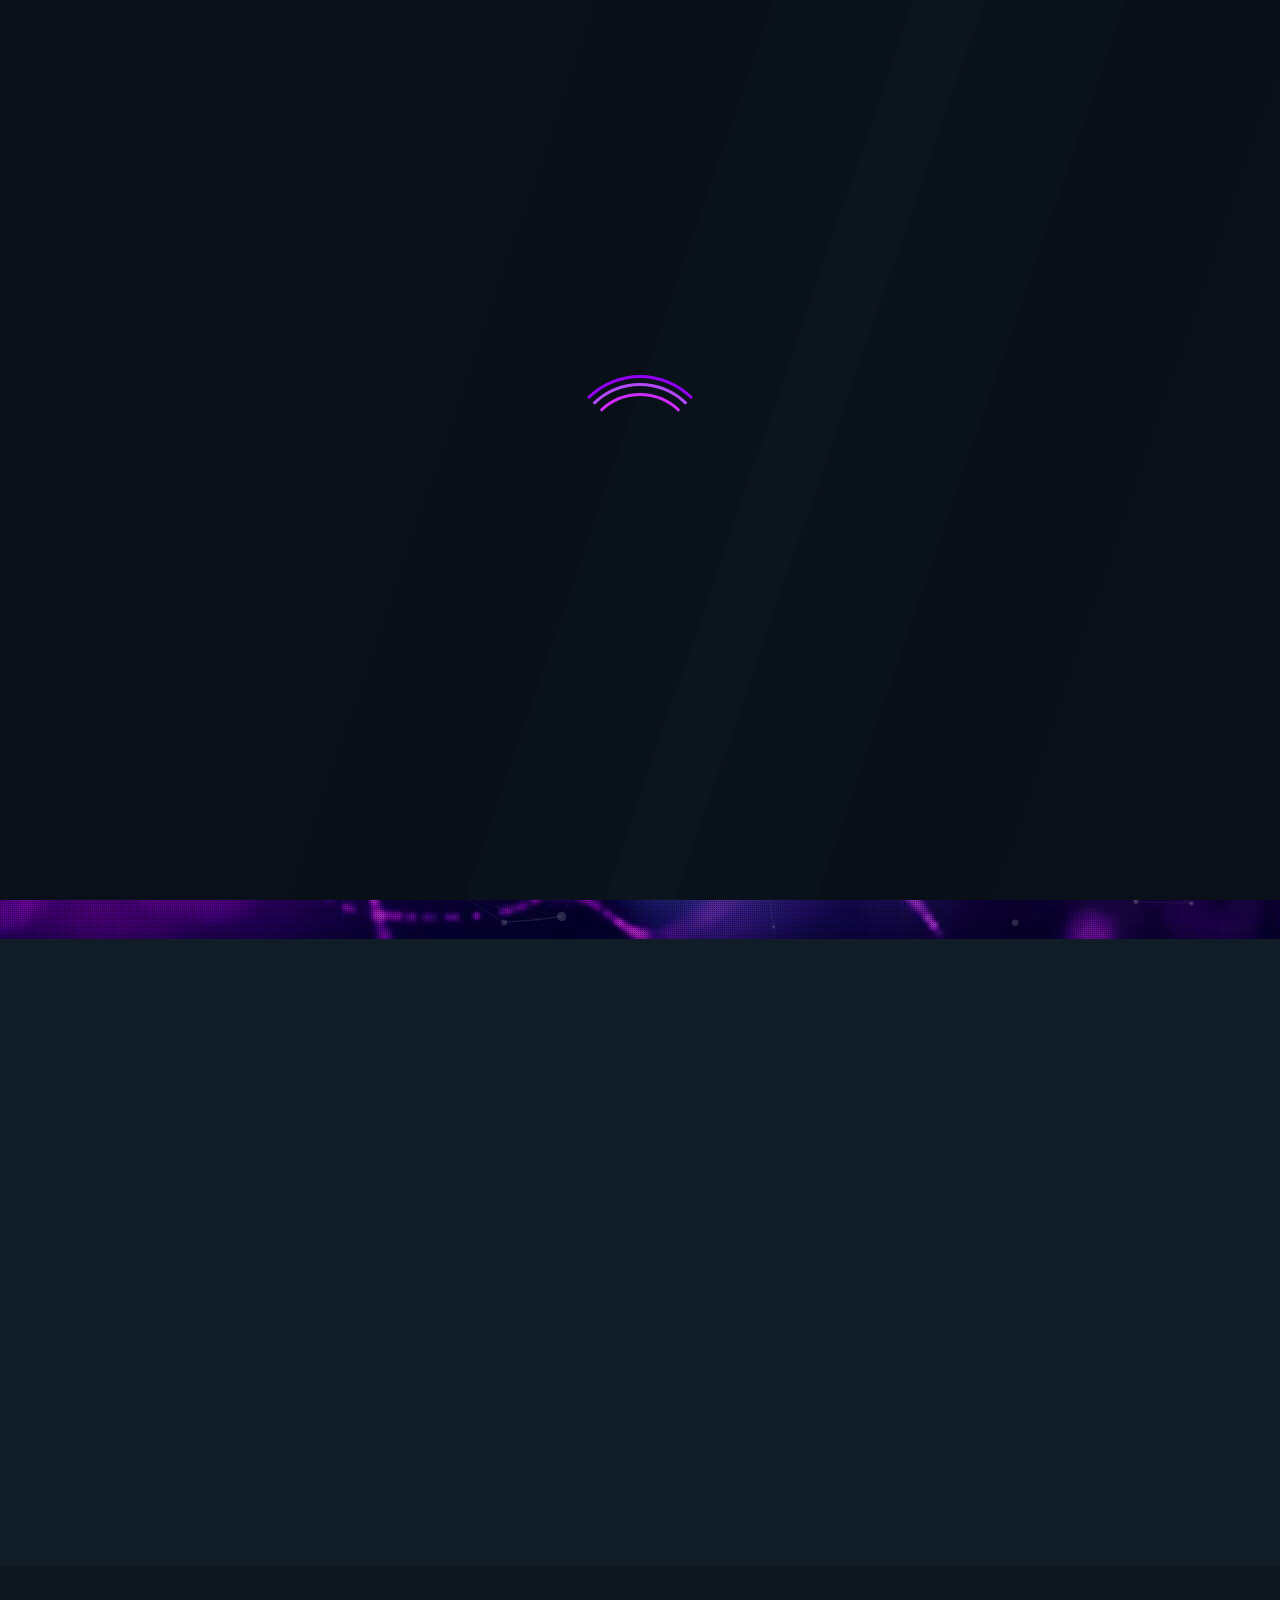
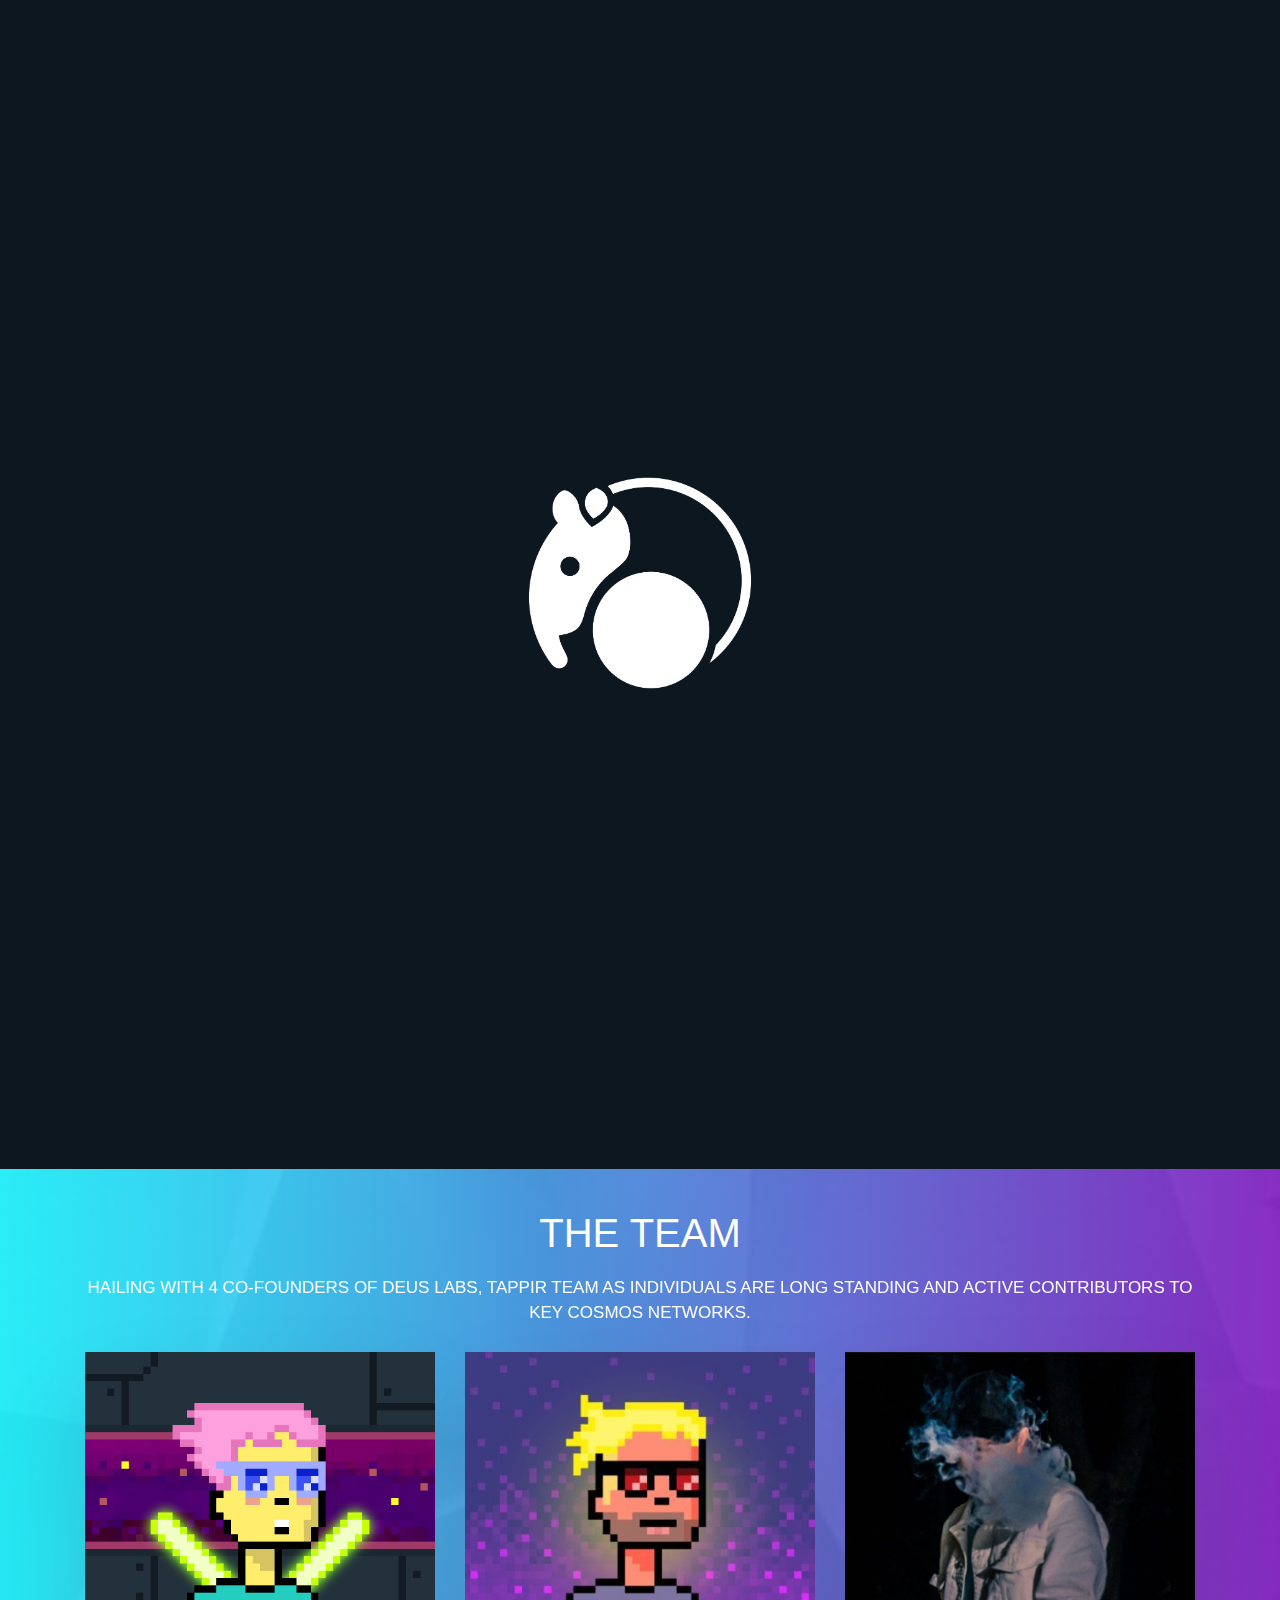
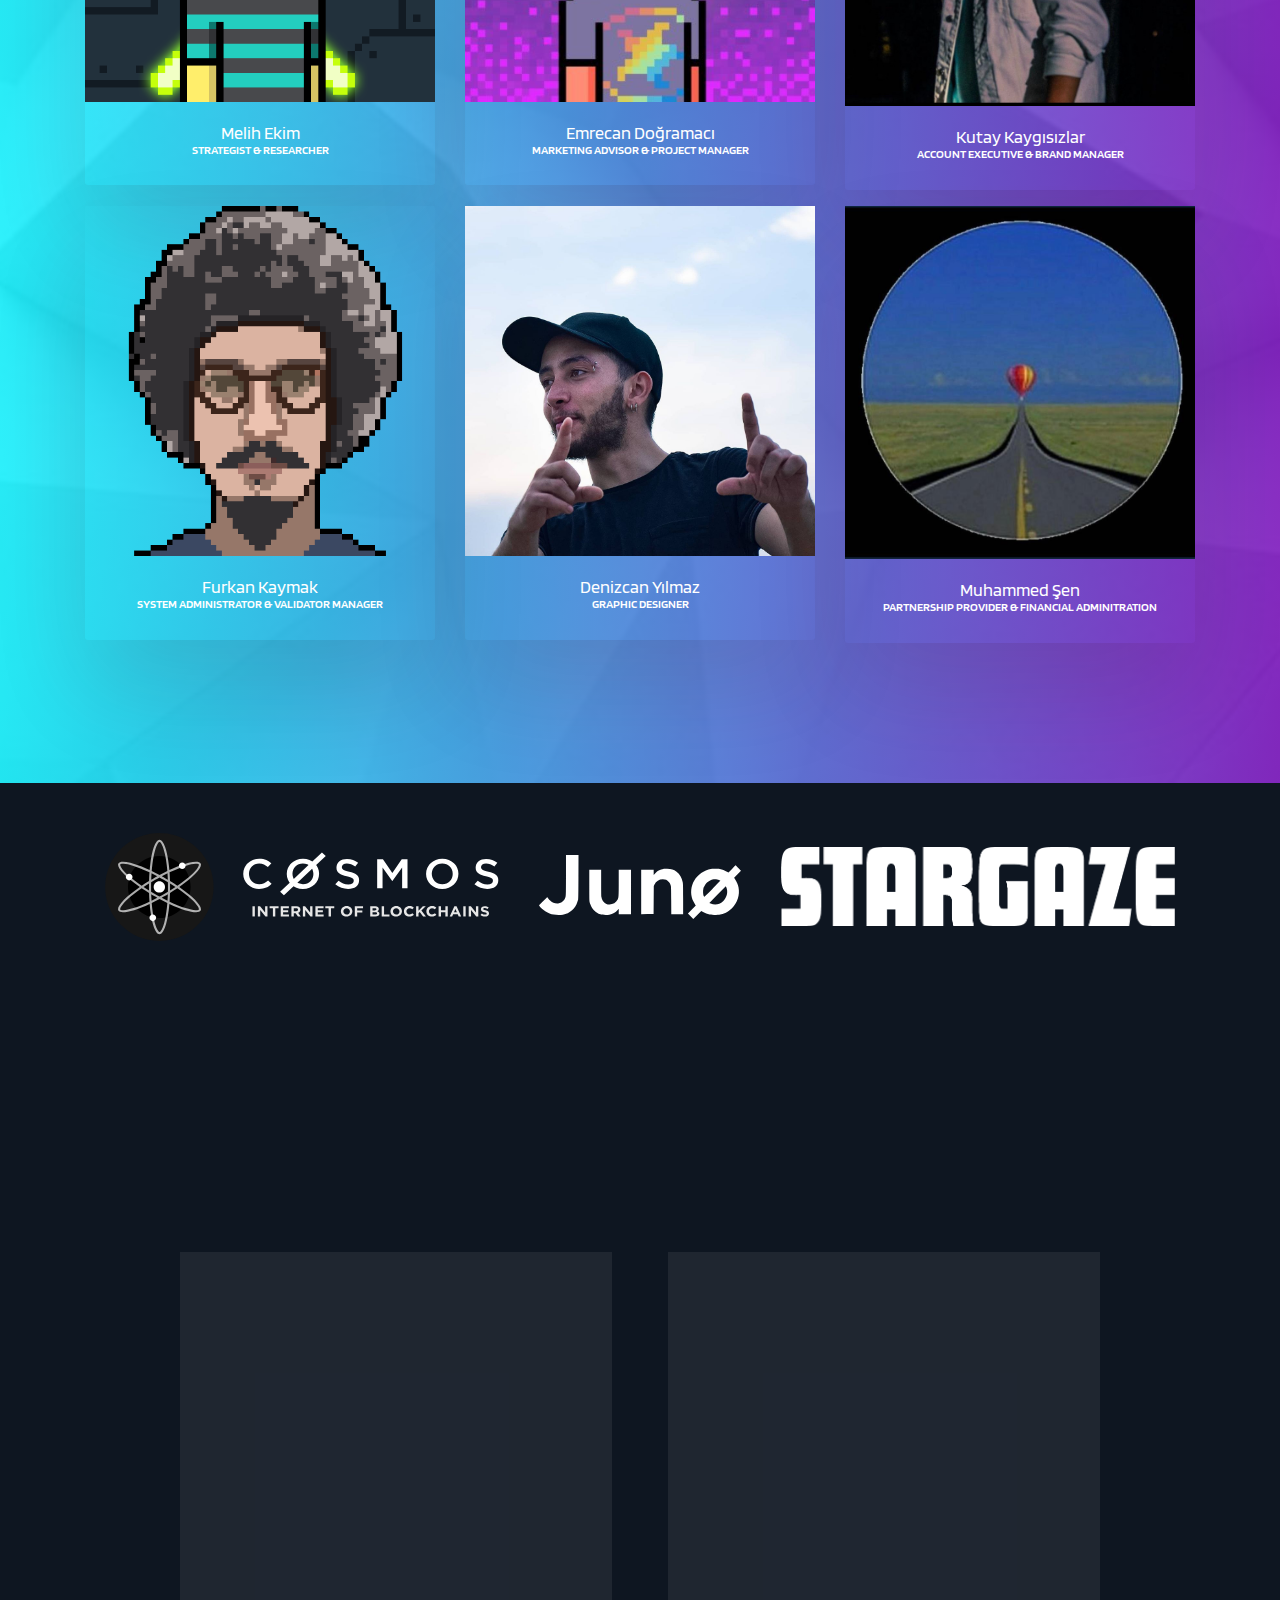
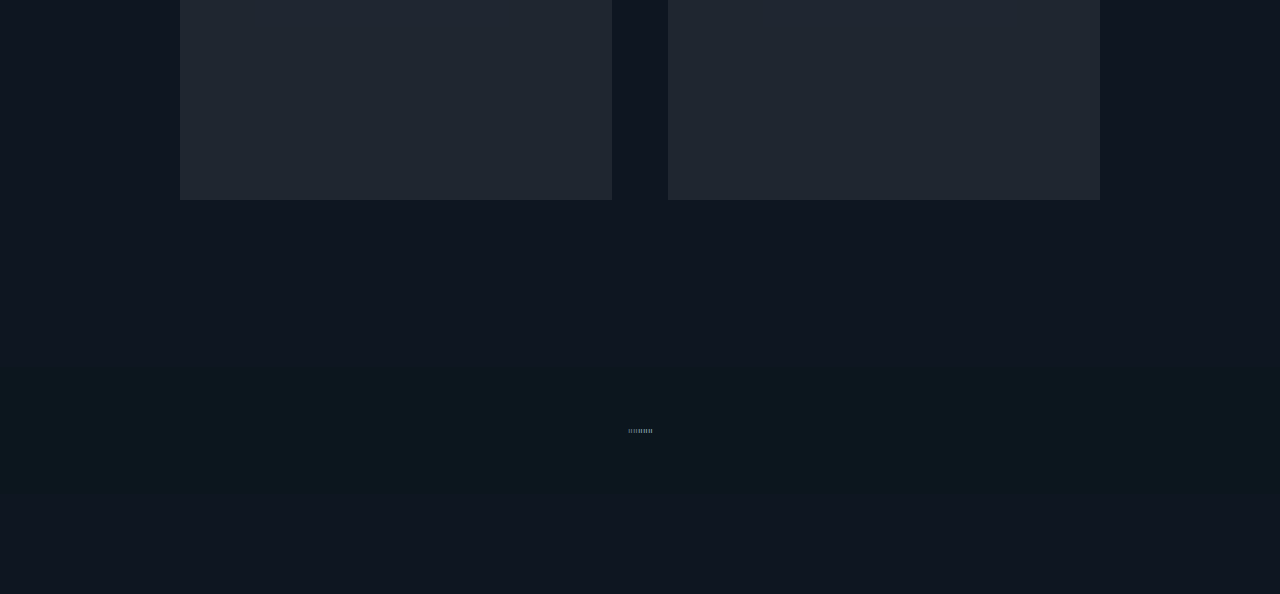
==== commit 0cce8a38: "Team sections text fixed" ====
--- a/index.html
+++ b/index.html
@@ -259,7 +259,7 @@
 										class="material-icons">create</i></span>
 								<h3 class="pa-h3-v1 pa-bright fadeInDelay03Duration10">Strategy & Marketing Consulting
 								</h3>
-								<p class="pa-p-v1 pa-bright fadeInDelay03Duration10"> We offer information, solutions and ideas and provide great value to our partners in this blazing fast post-blockchain world.</p>
+								<p class="pa-p-v1 pa-bright fadeInDelay03Duration10">It provides solutions that enable projects to raise awareness in the world of blockchain, in line with new trends and technology. And also the guide of the long-term journey of projects and brands with its experienced communication experts who have mastered the technological infrastructure and experienced in the field.</p>
 							</a>
 						</li>
 						<li>
@@ -326,10 +326,10 @@
 	<section id="team" class="tophic-team padding pa-cta-v3 pa-centered-section pa-image-back " style="background-image: url(assets/images/low-poly.jpg);">
 		<div class="container">
 			<div class="section-heading text-center mb-40">
-				<span>Team Members</span>
+				<span><h1>THE TEAM</h1></span>
 			</div>
 			<div class="section-heading text-center mb-40">				
-				<span><h2 style="font-weight:100">Our Expert Team Would Like <br> To Hear From You!</h2></span>
+				<span><p style="font-weight:100;color:white;">Hailing with 4 co-founders of Deus Labs, Tappir team as individuals are long standing and active contributors to key cosmos networks.</p></span>
 			</div>
 			<div class="pa-absolute-fill pa-gradient-back-v1"></div>
 			<div class="row">
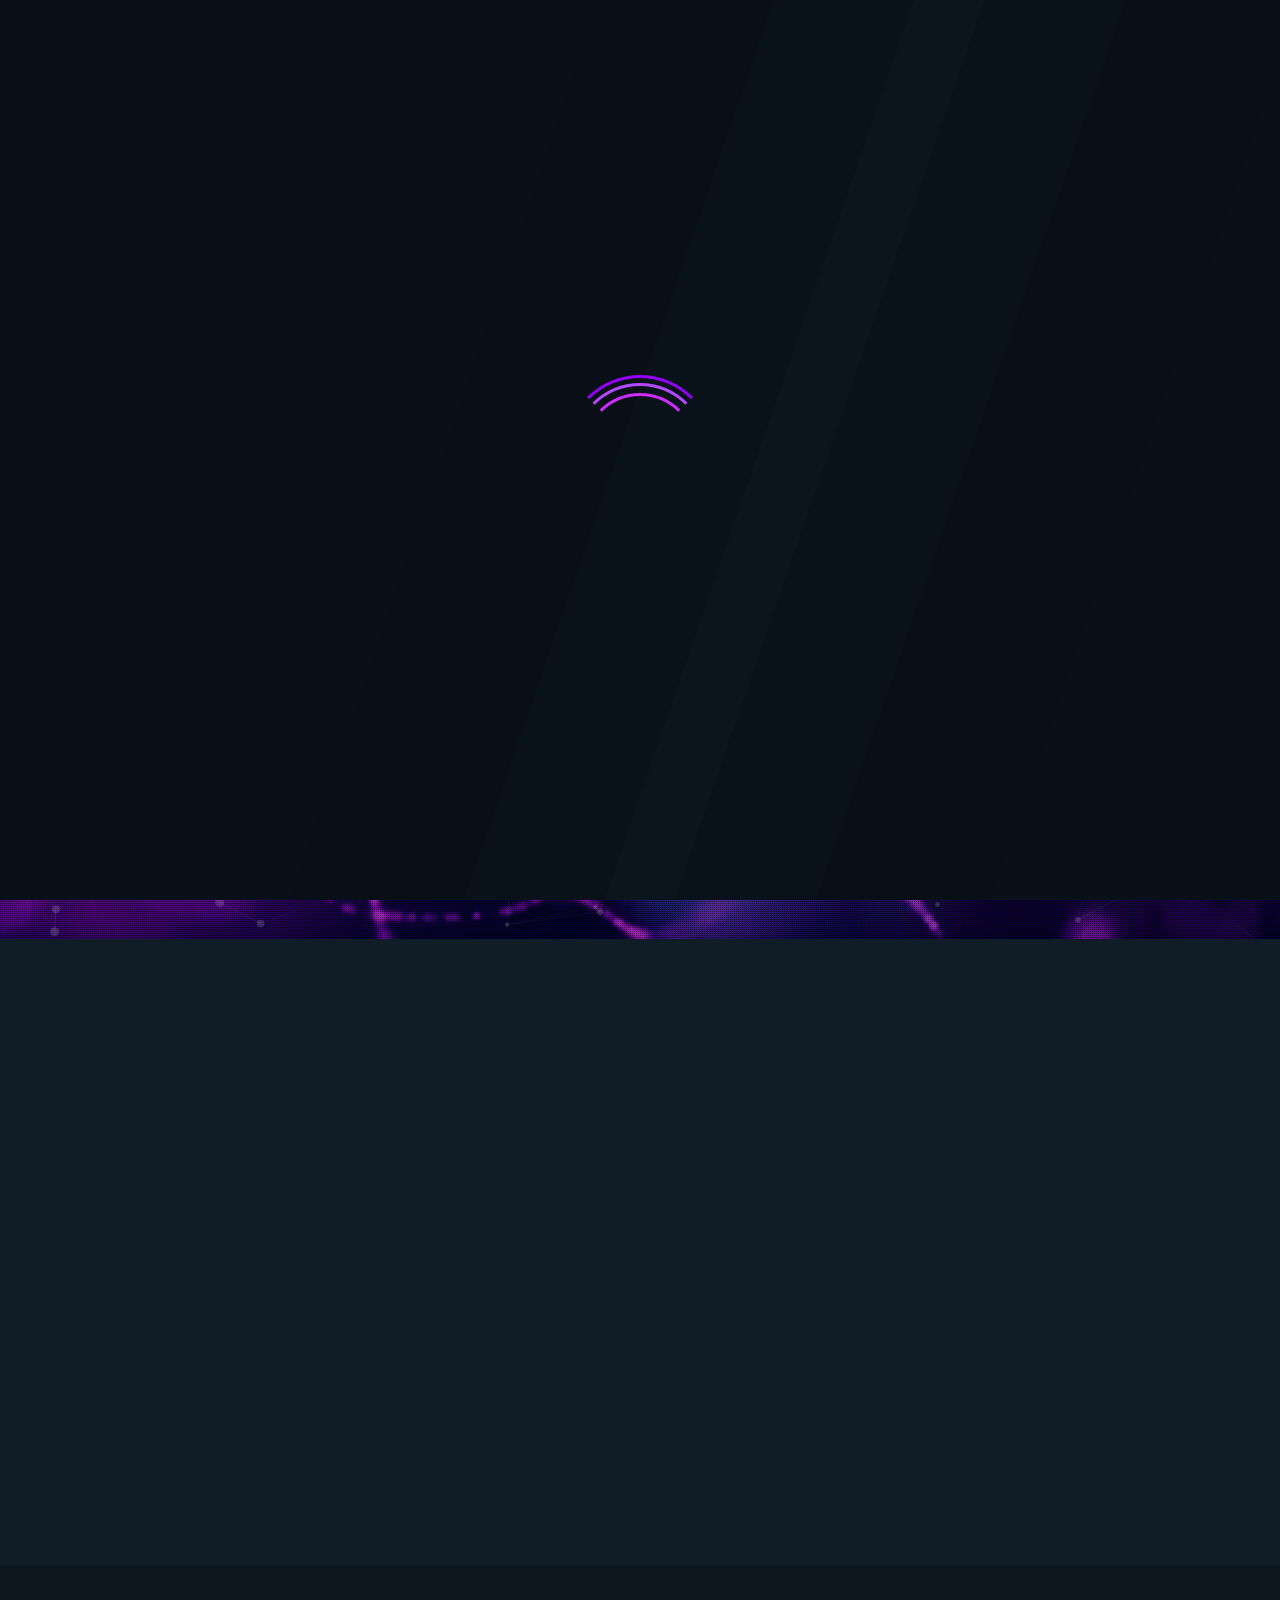
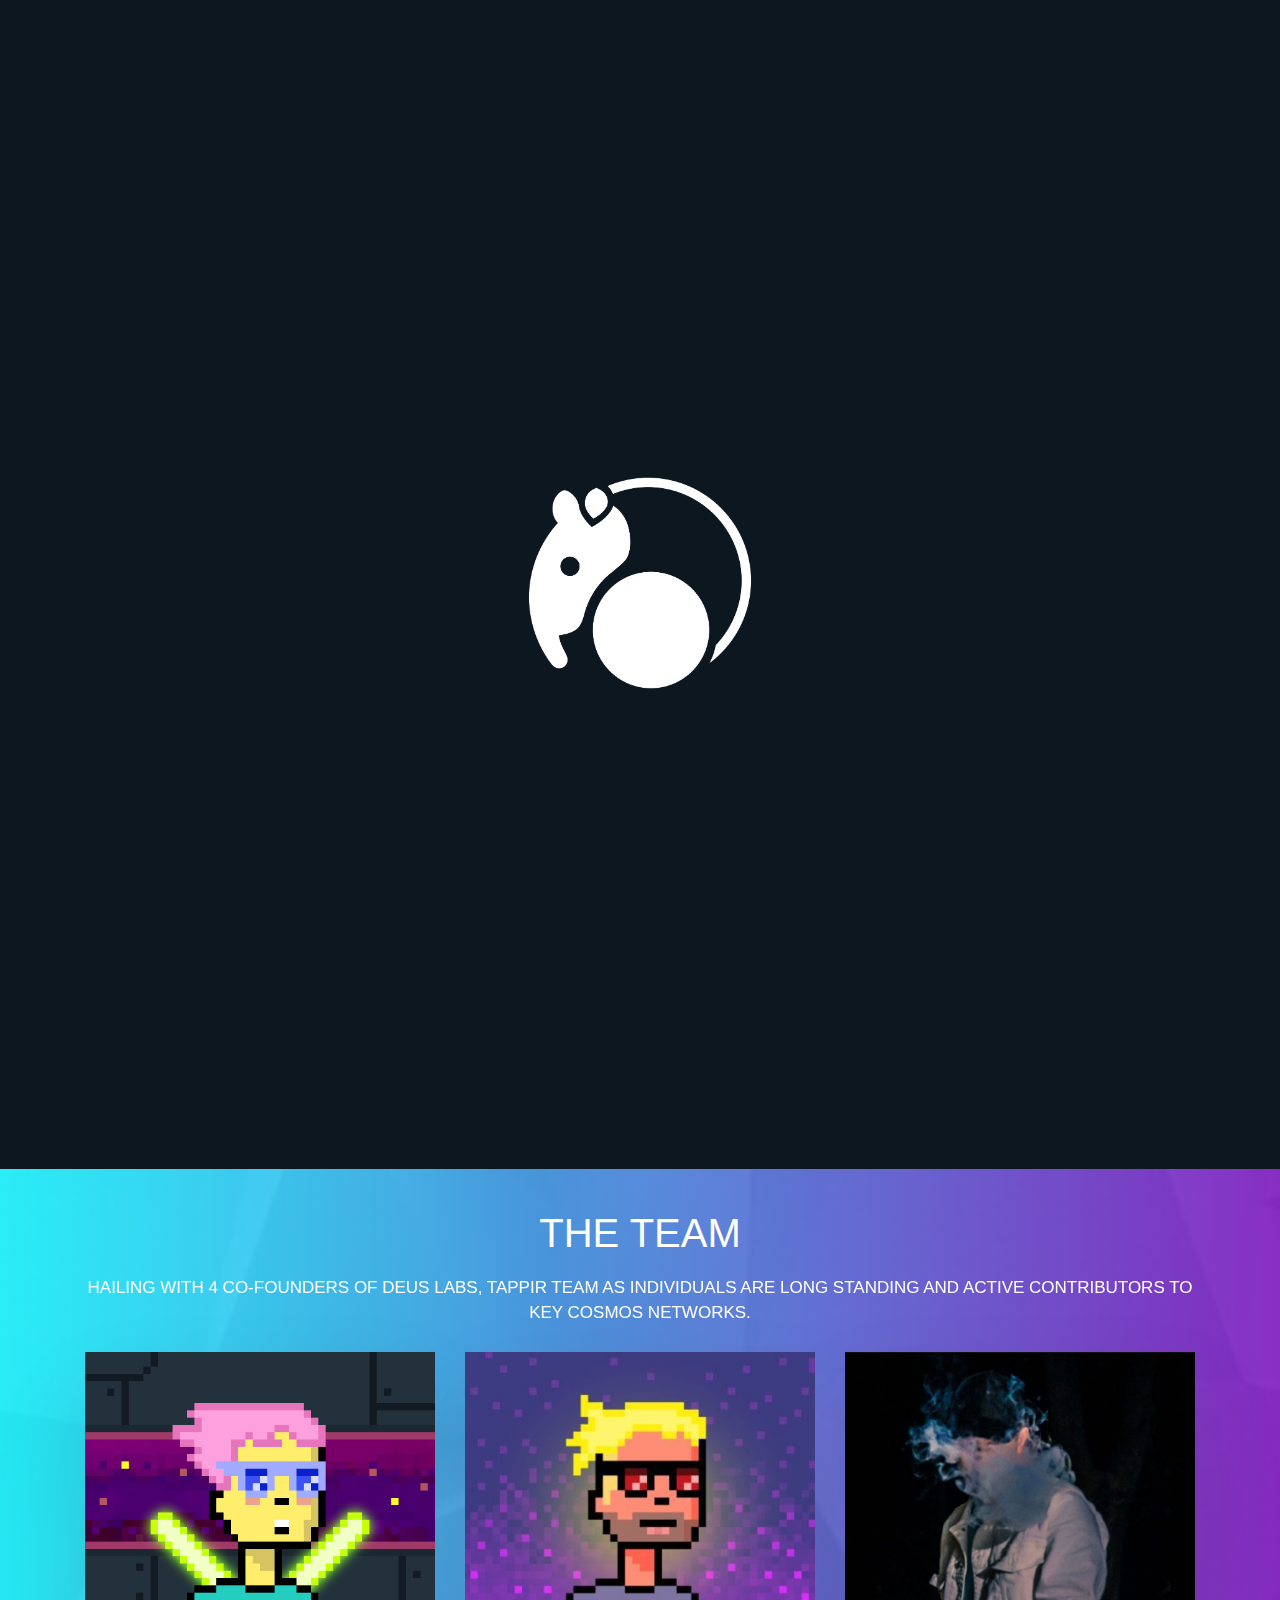
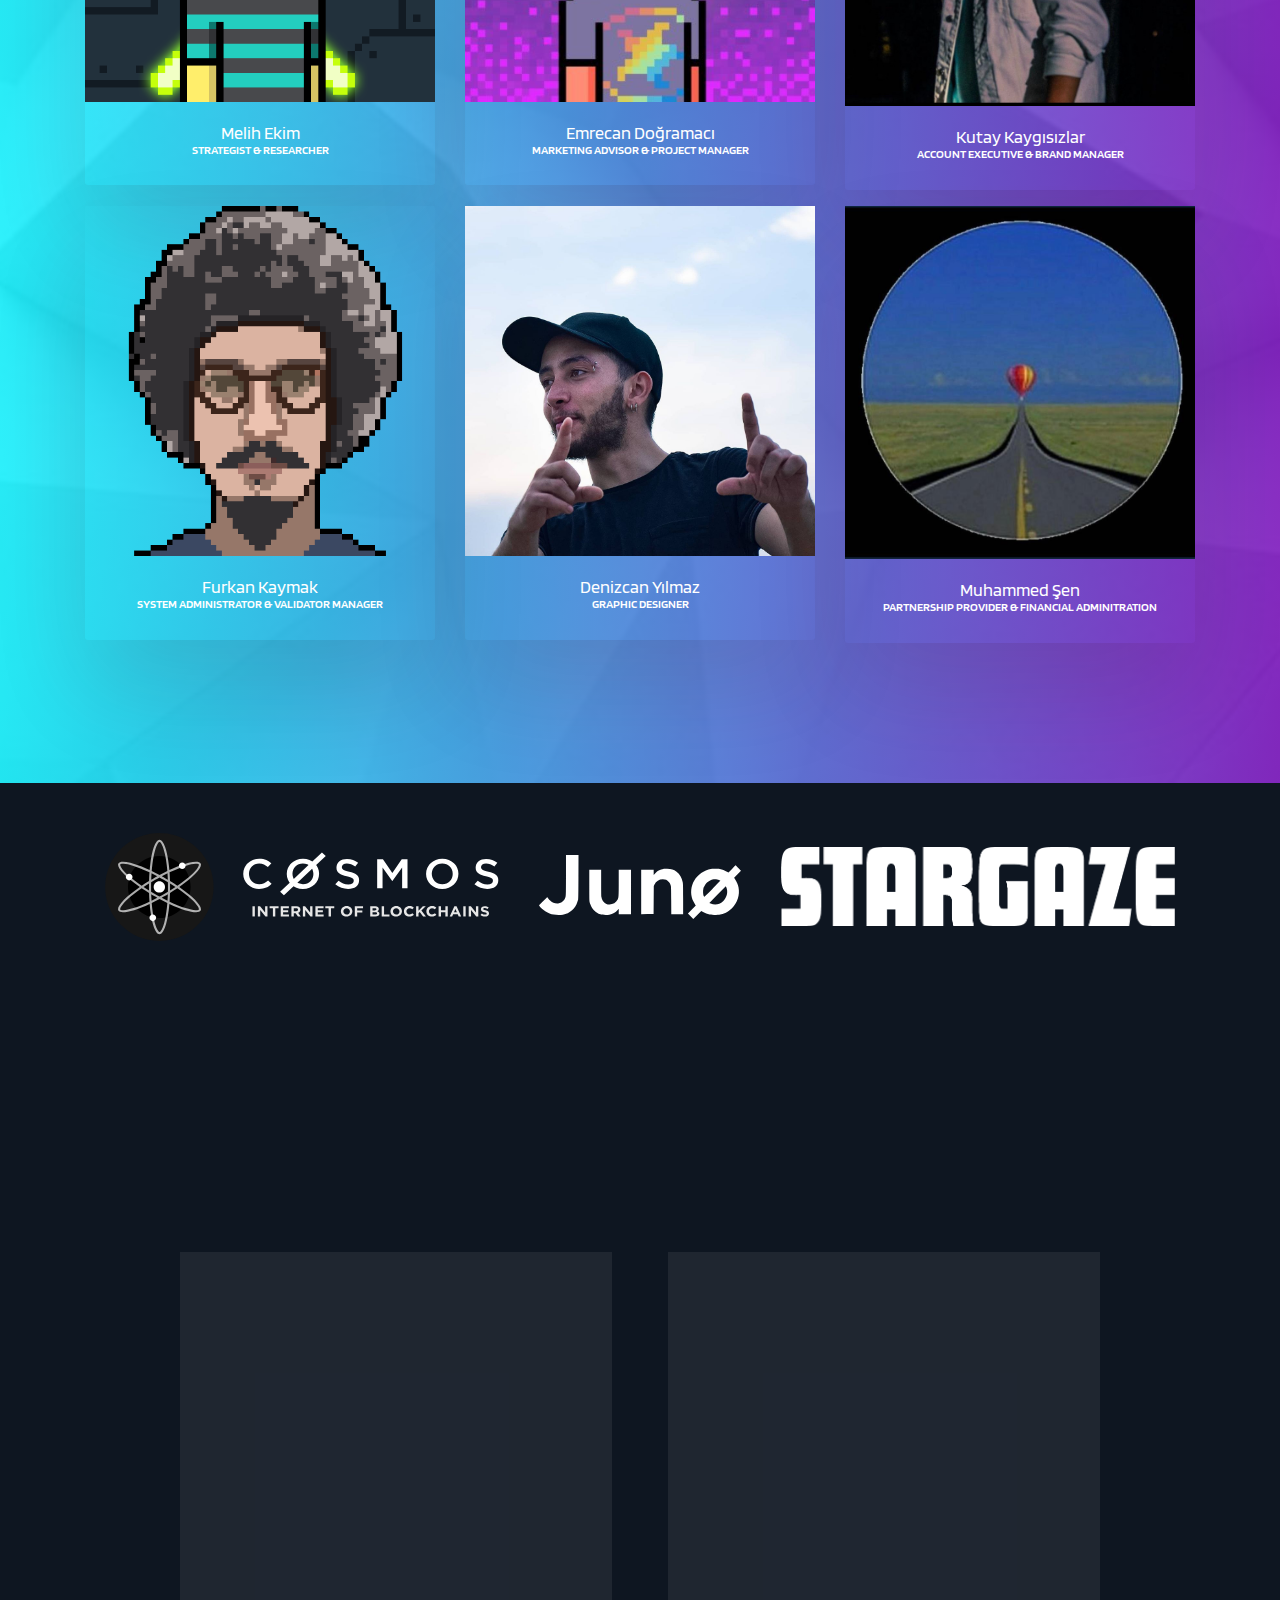
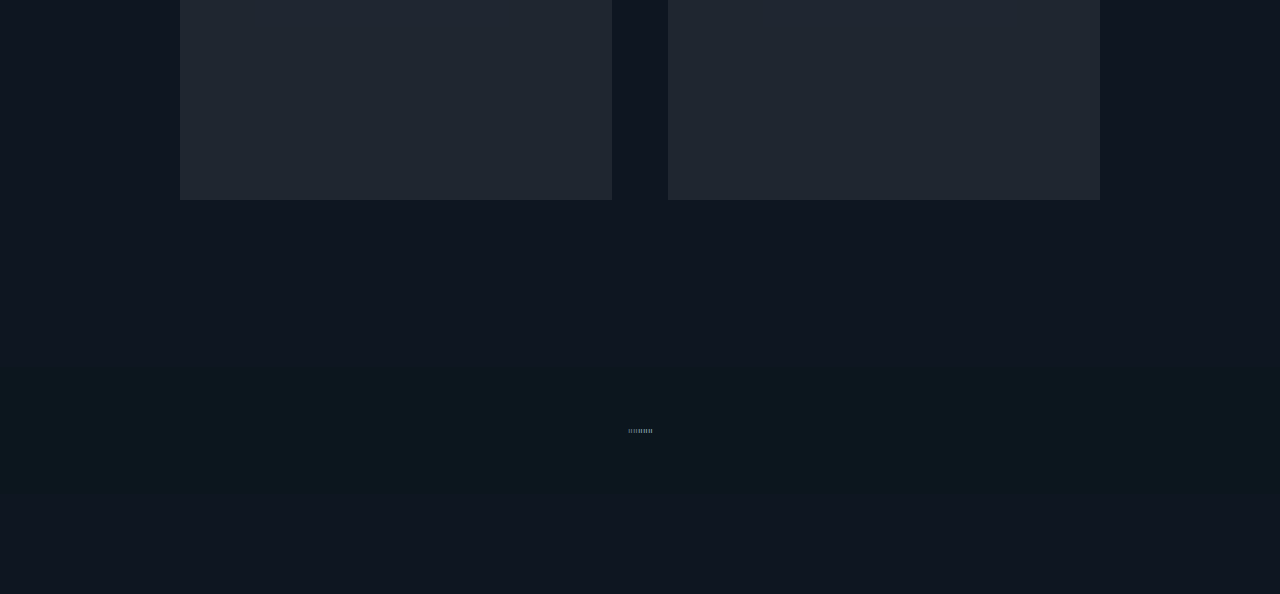
==== commit da6bb703: "Link edited" ====
--- a/index.html
+++ b/index.html
@@ -6,16 +6,16 @@
 	<meta charset="utf-8">
 	<meta name="viewport" content="width=device-width, initial-scale=1, shrink-to-fit=no">
 	<meta name="description"
-		content="Meet Particle Dark, one of the Best Dark HTML Templates with Modern, Tech & Startup Style. See it live now!">
-	<meta name="author" content="Skilltech Web Design">
+		content="Tappir is a Web3 native technical/creative agency.">
+	<meta name="author" content="Tappir">
 	<meta name="keywords"
 		content="particle, video background, html template, hero video, dark html themes, dark html templates, technology html, modern html, dark, theme, template, skilltech web design, creative html, video html theme, skilltechwebdesign.com" />
 
-	<meta property="og:title" content="This Dark Video Background Particles HTML Theme will blow your mind!" />
+	<meta property="og:title" content="Meet with Tappir!" />
 	<meta property="og:description"
-		content="Meet Particle Dark, one of the Best Dark HTML Templates with Modern, Tech & Startup Style. See it live now!" />
+		content="Tappir is a Web3 native technical/creative agency." />
 	<meta property="og:image" content="assets/images/facebook-post-img-1200x630-2021.jpg" />
-	<meta property="og:site_name" content="SkilltechWebDesign.com" />
+	<meta property="og:site_name" content="tappir.io" />
 
 	<title>Tappir</title>
 
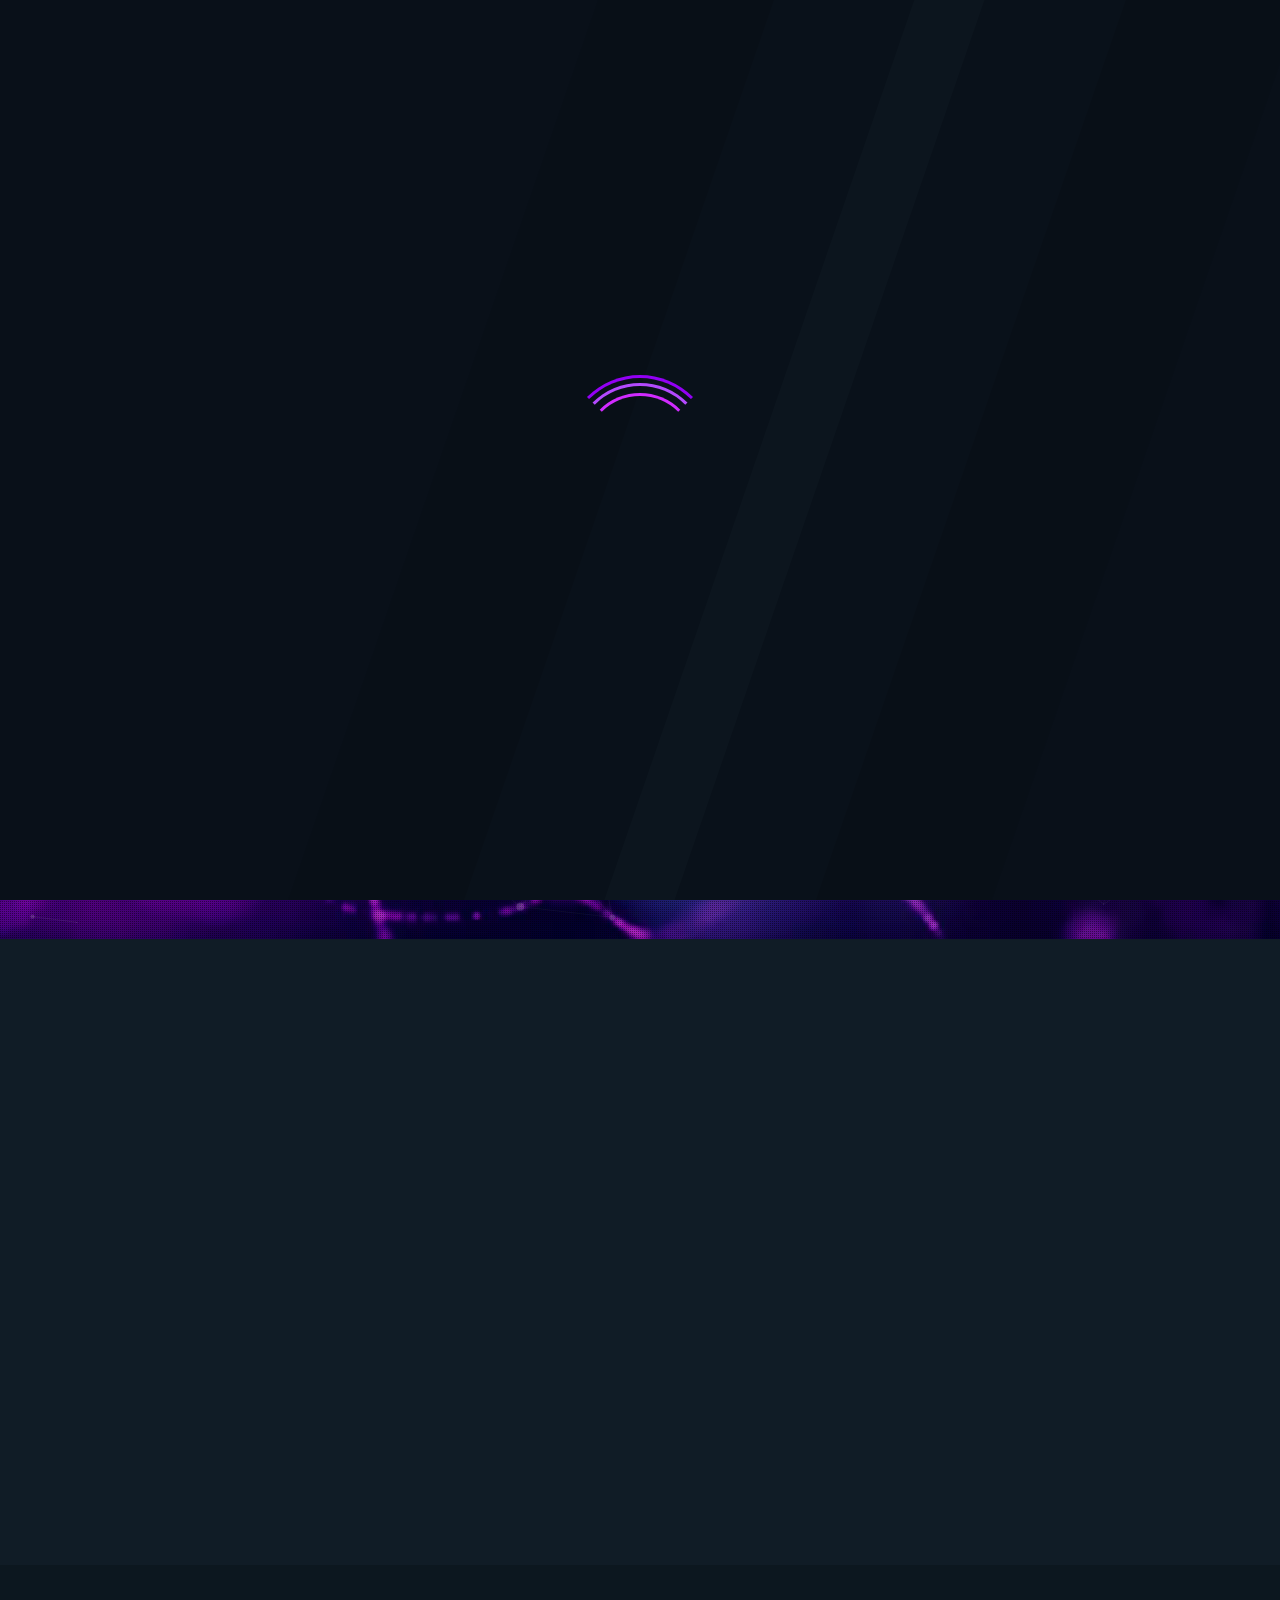
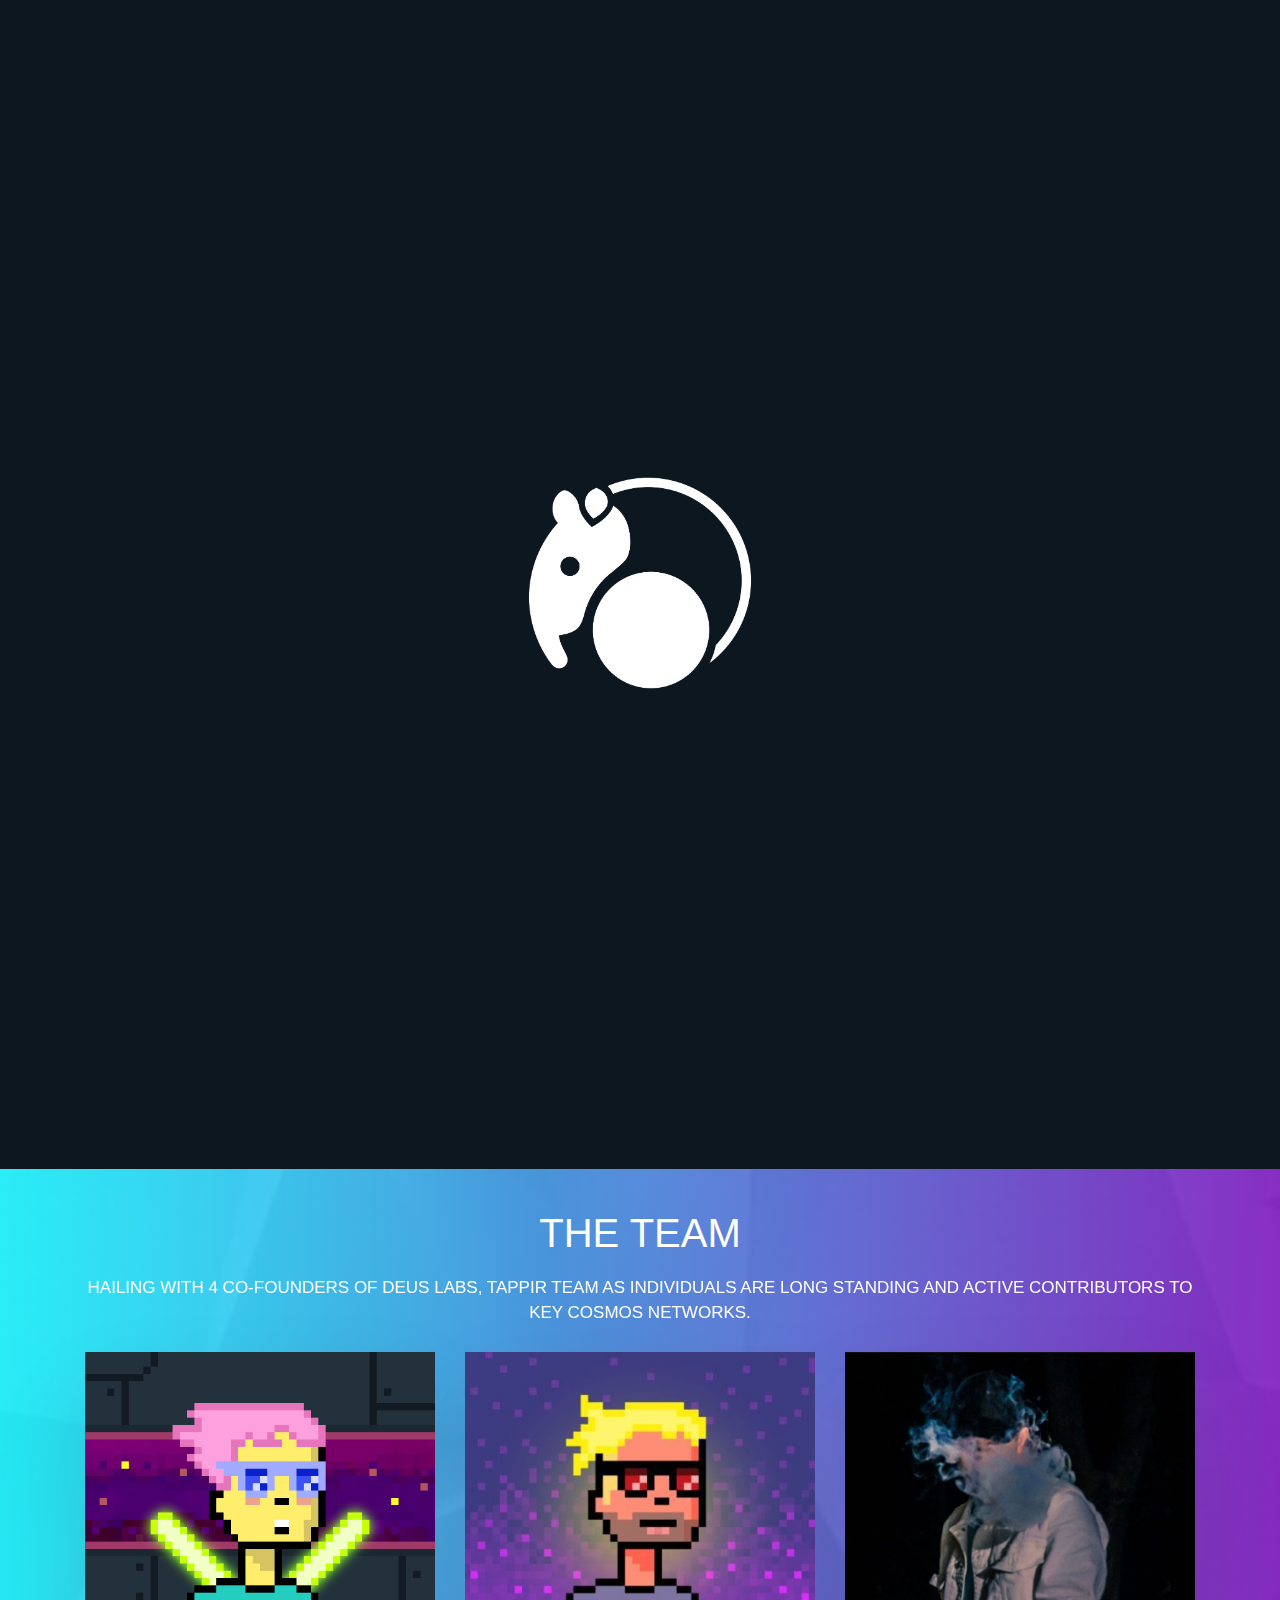
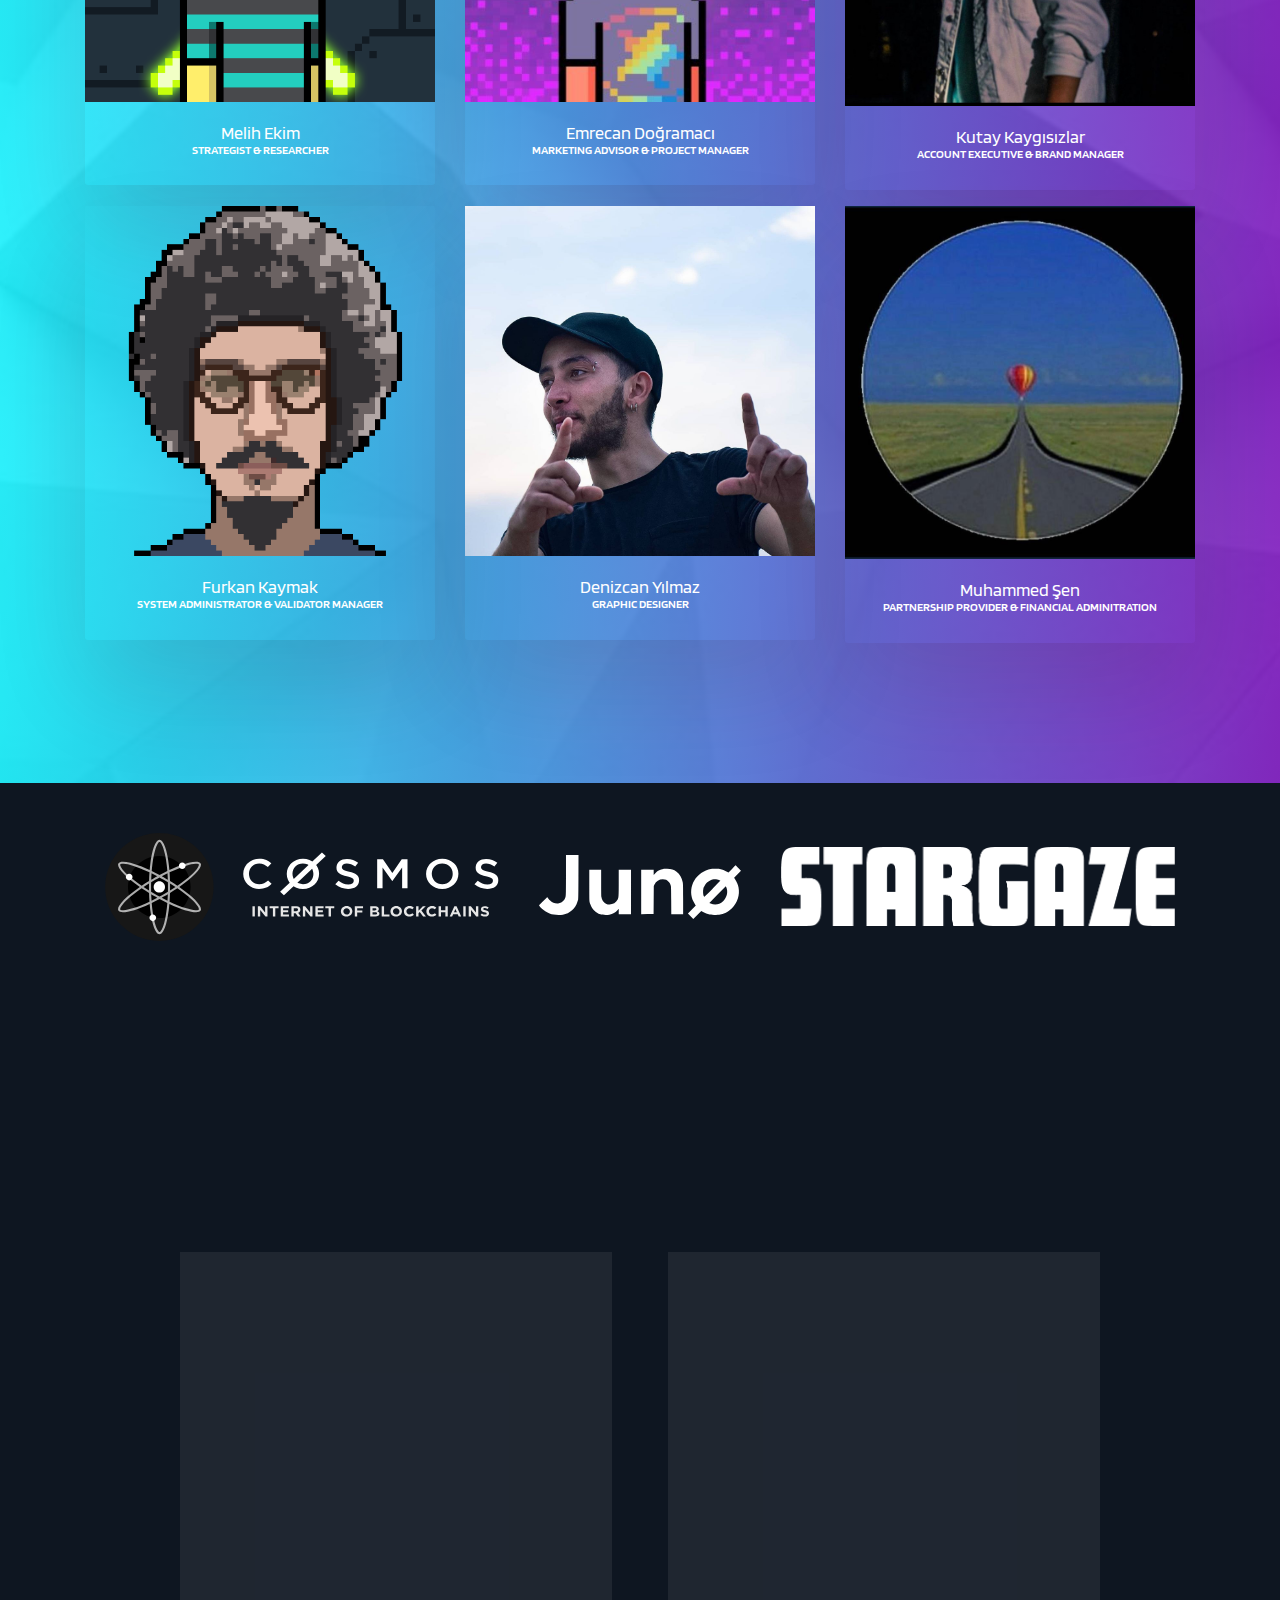
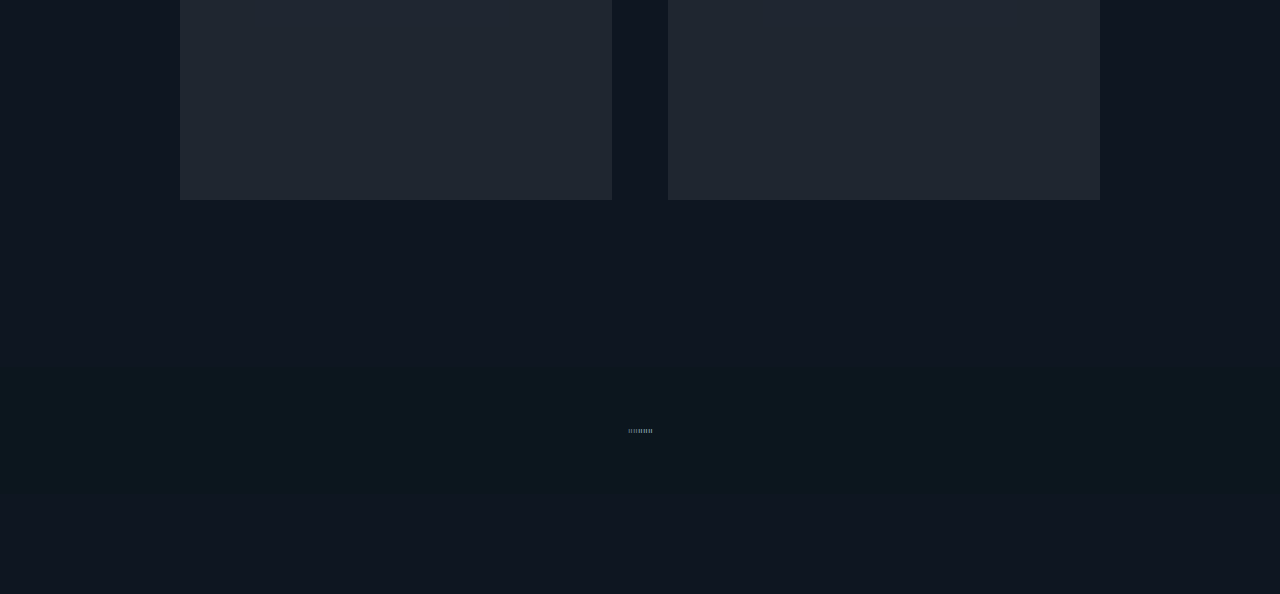
==== commit e9dc116d: "image deleted from preview" ====
--- a/index.html
+++ b/index.html
@@ -9,12 +9,12 @@
 		content="Tappir is a Web3 native technical/creative agency.">
 	<meta name="author" content="Tappir">
 	<meta name="keywords"
-		content="particle, video background, html template, hero video, dark html themes, dark html templates, technology html, modern html, dark, theme, template, skilltech web design, creative html, video html theme, skilltechwebdesign.com" />
+		content="Tappir is a Web3 native technical/creative agency." />
 
 	<meta property="og:title" content="Meet with Tappir!" />
 	<meta property="og:description"
 		content="Tappir is a Web3 native technical/creative agency." />
-	<meta property="og:image" content="assets/images/facebook-post-img-1200x630-2021.jpg" />
+	<meta property="" content="" />
 	<meta property="og:site_name" content="tappir.io" />
 
 	<title>Tappir</title>
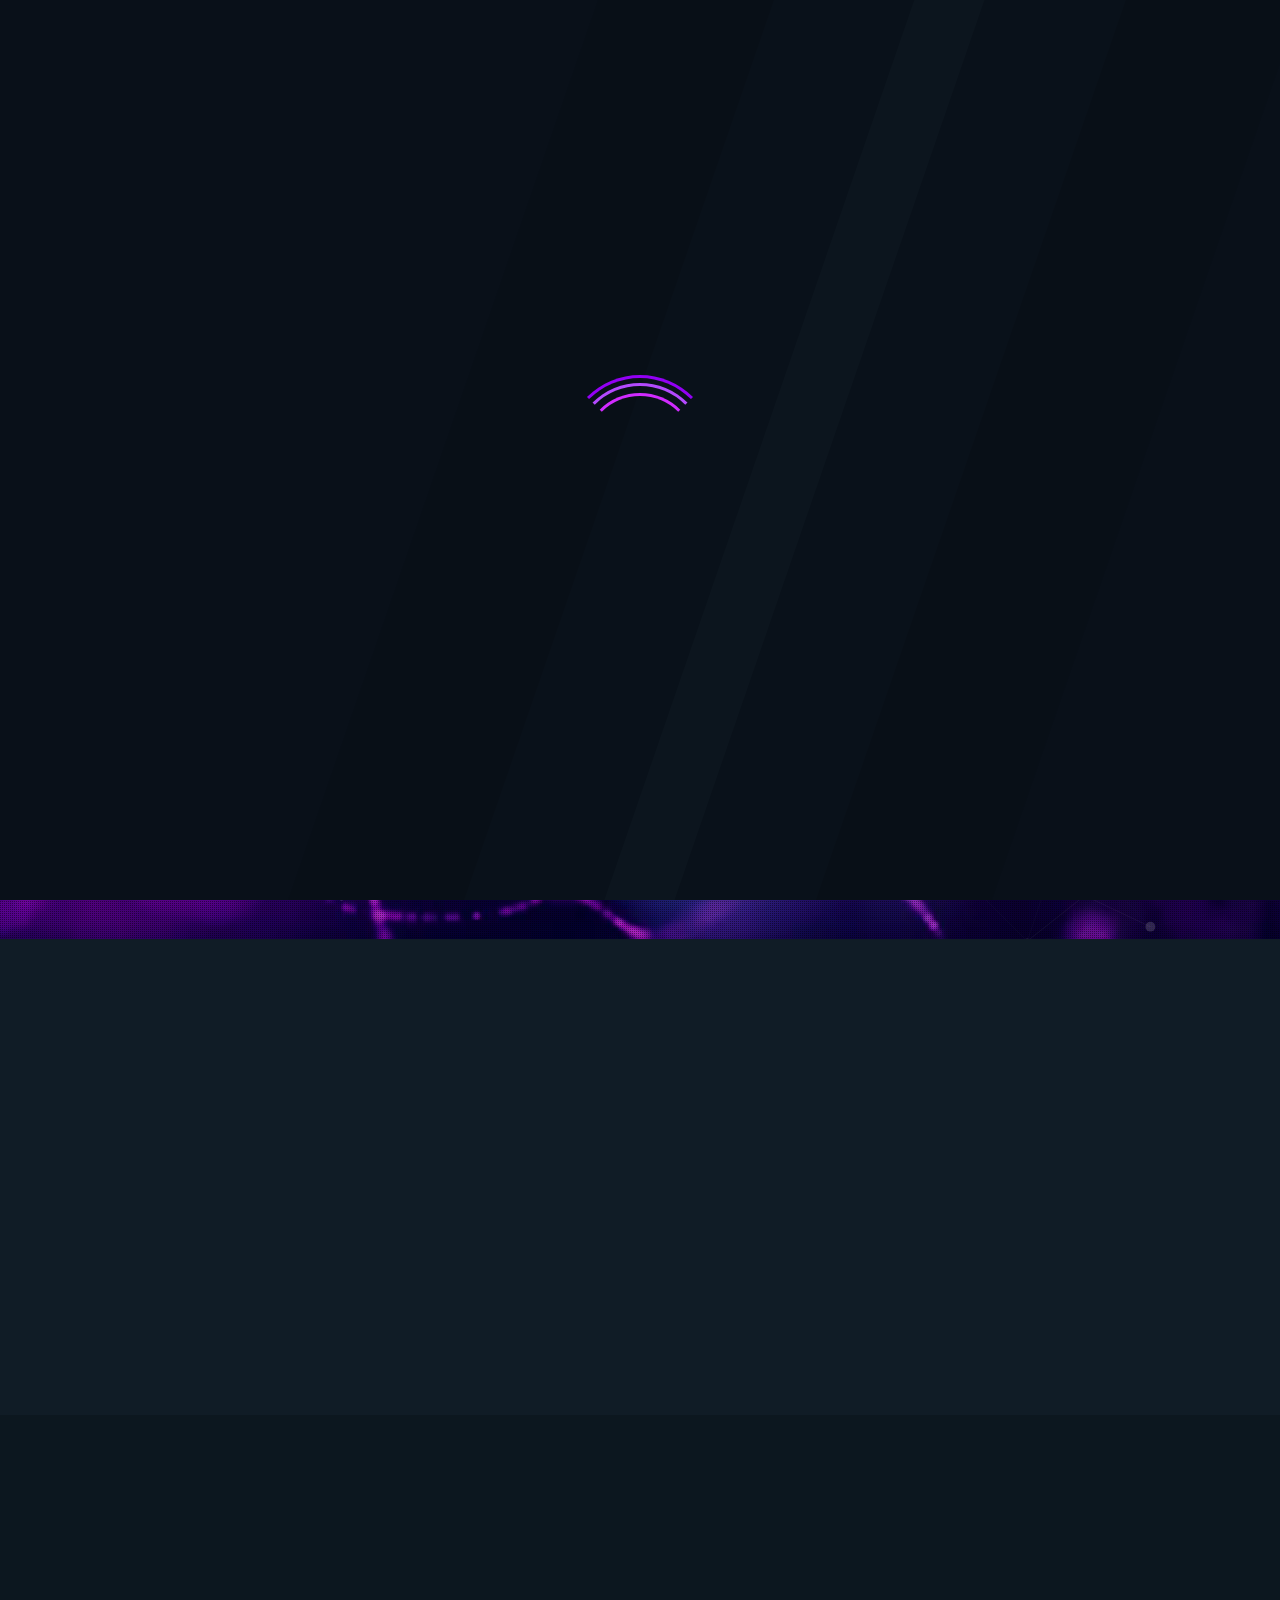
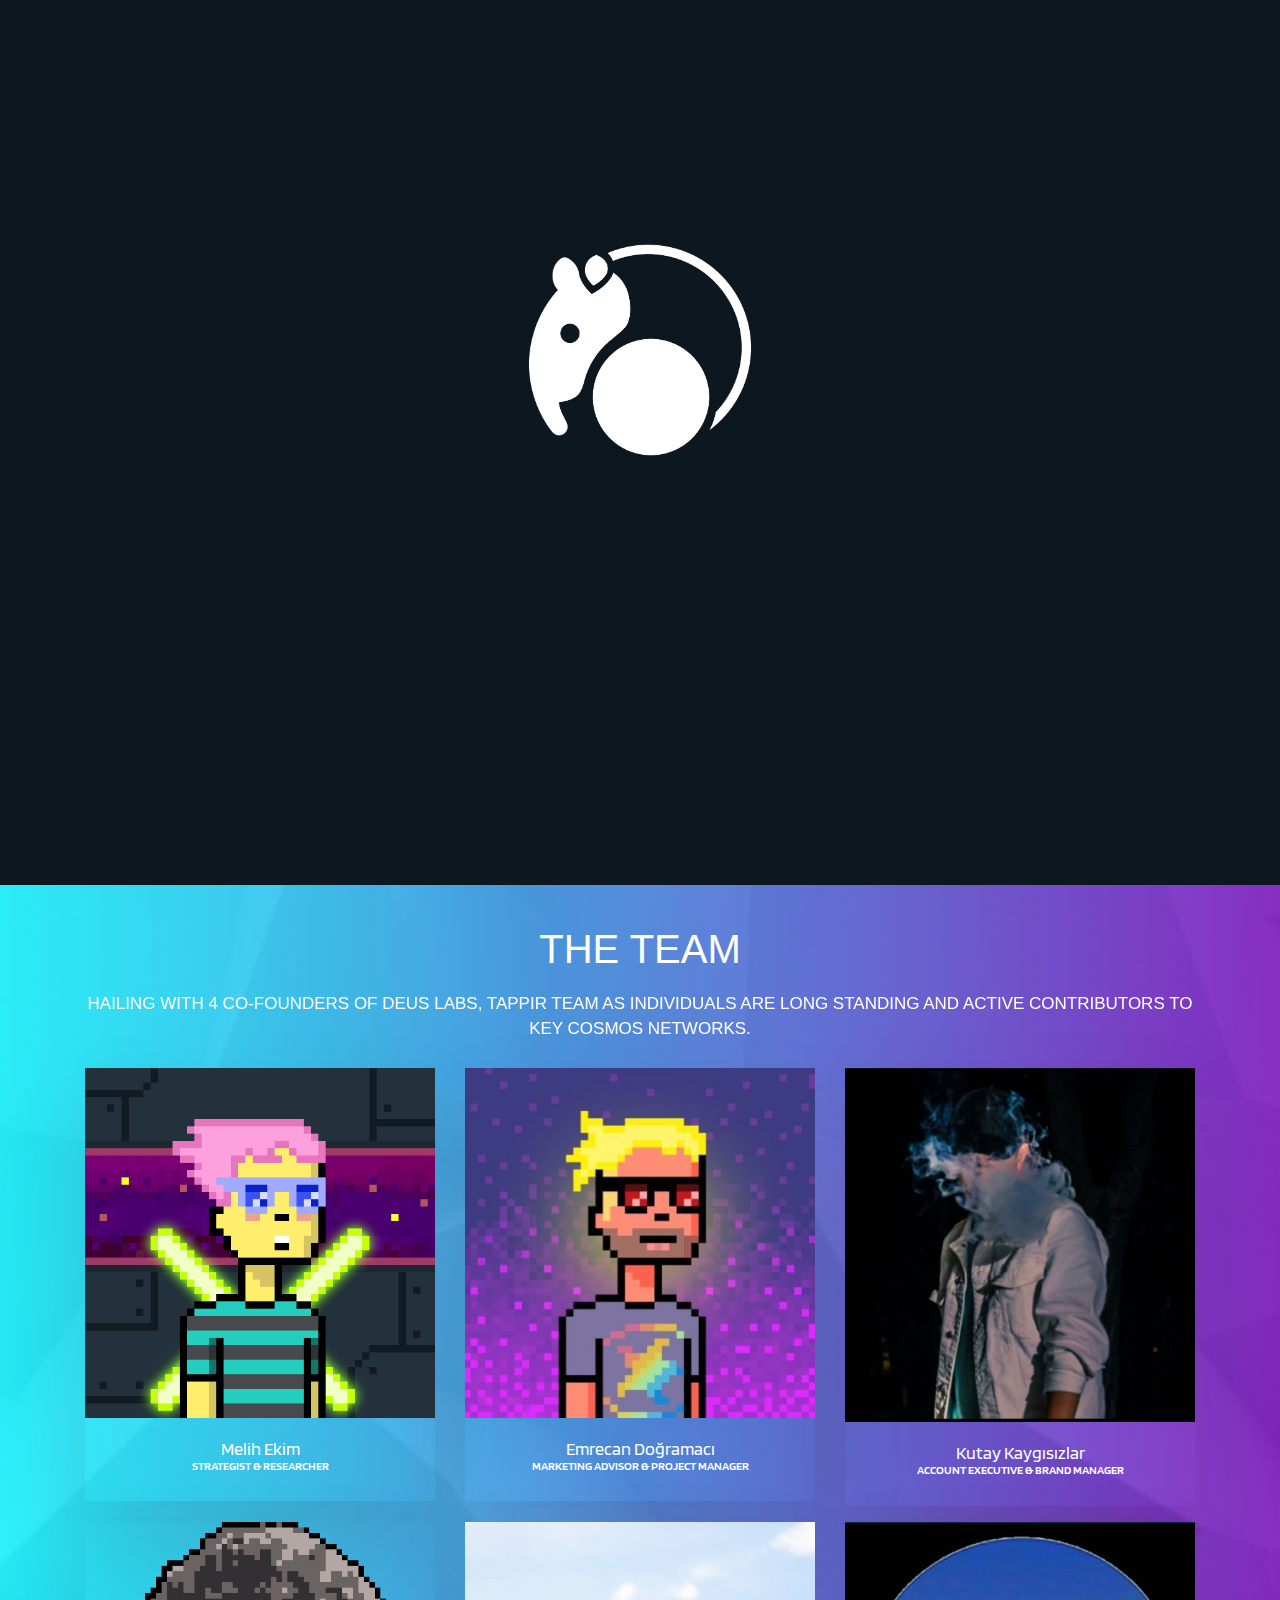
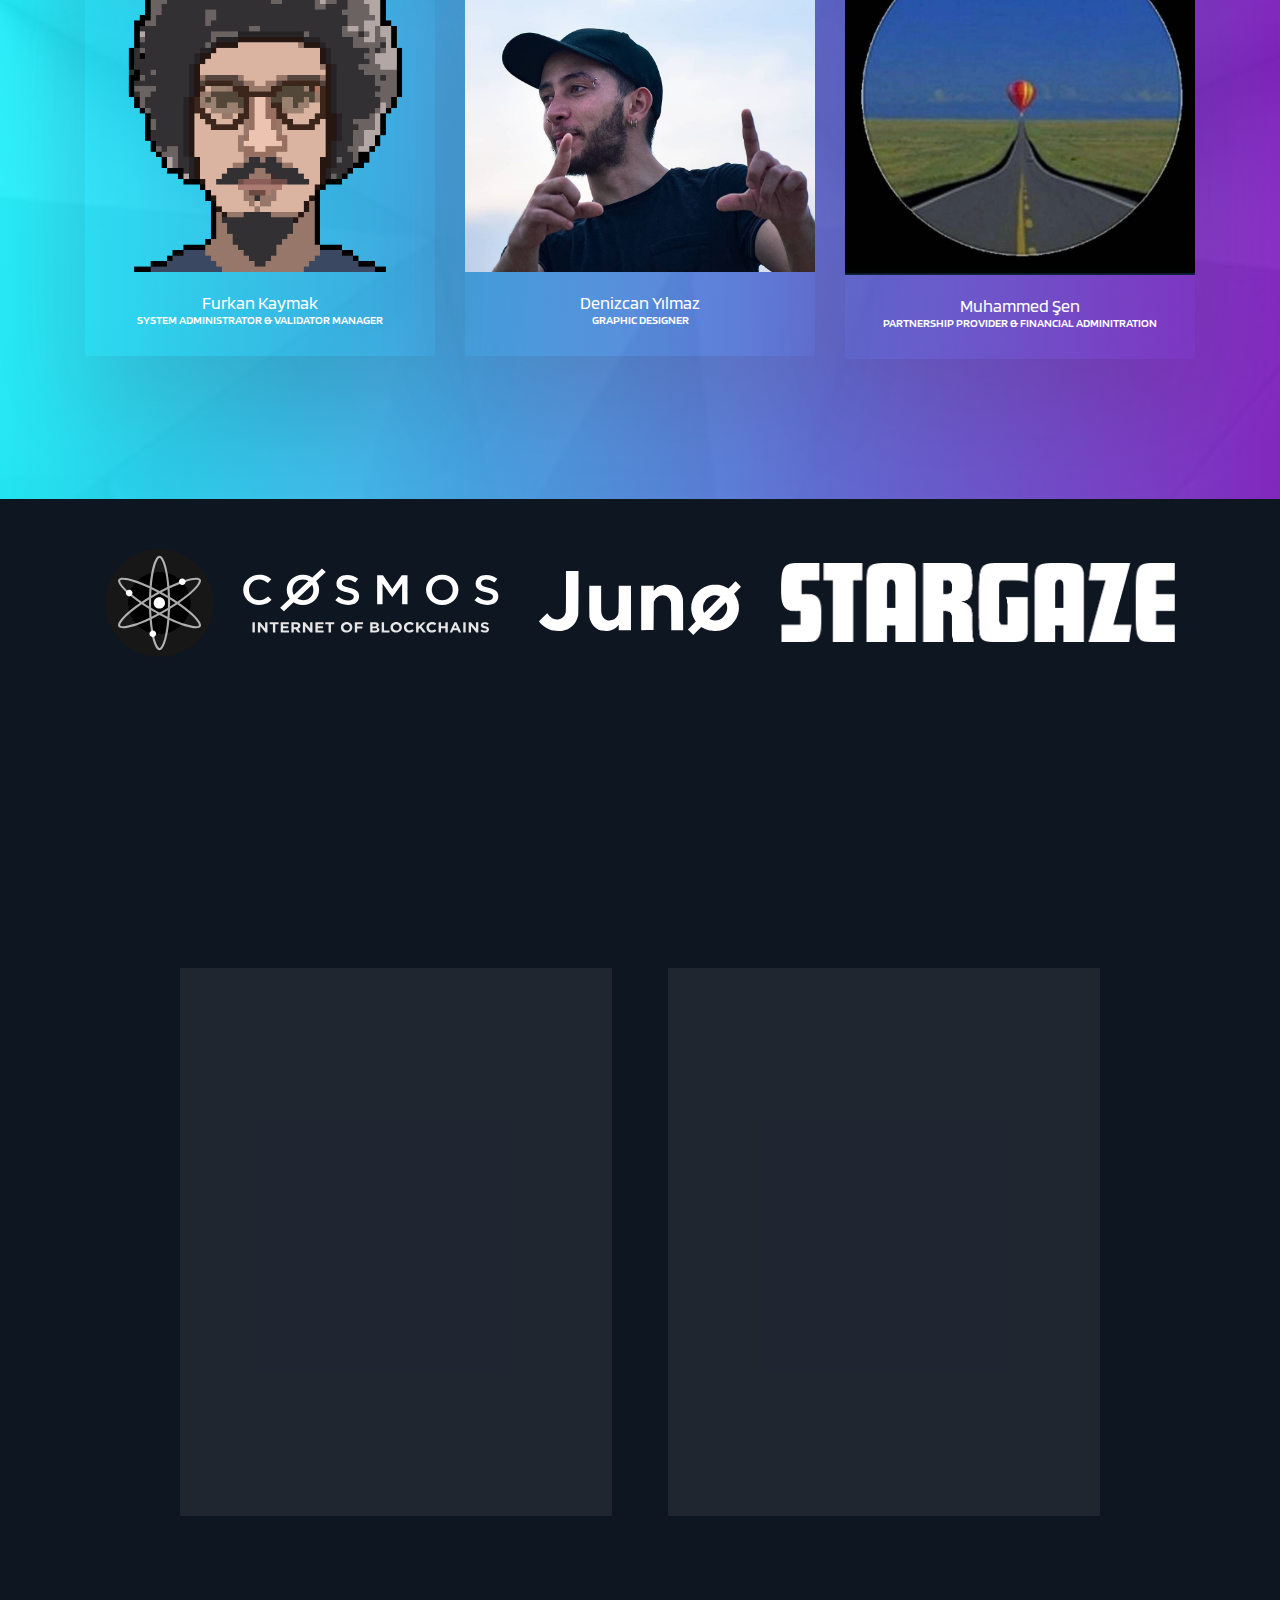
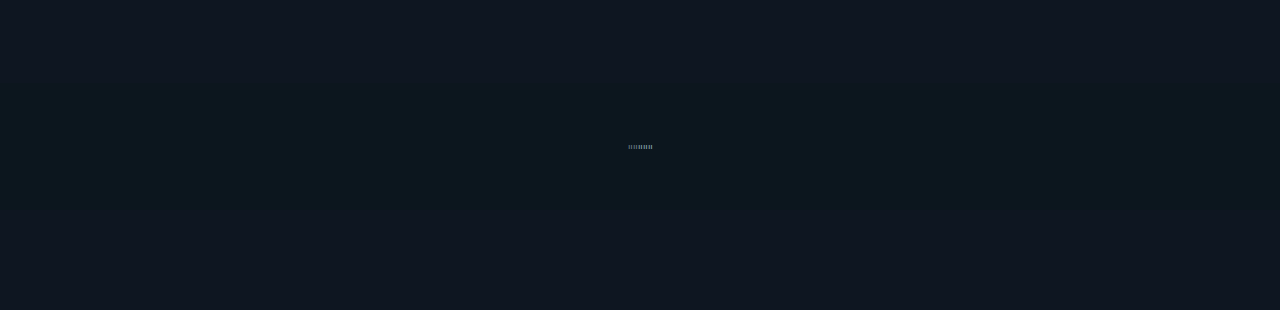
==== commit 984c43e2: "Some Text Edited" ====
--- a/index.html
+++ b/index.html
@@ -160,13 +160,12 @@
 			<!-- Section Header -->
 			<div class="row">
 				<div class="col-12 col-xl-10 offset-xl-1">
-					<div><br><br></div>
 					<h1 class="pa-h1-v2 pa-bright fadeInDelay00Duration10">Your partner in <strong style="color:#9300F5;">Web3</strong></h1>
 					<p class="pa-p-v1 pa-bright fadeInDelay03Duration10">We want to be your partner in exploring and expanding into Web3. Multi-billion dollar businesses like Starbucks, Adidas and Eminem are here, and others are created daily destined to see near heights. Where do you stand in this dash to future? <br><br>
 
 						Our expert team has experience with smart contracts, innovative NFT solutions, building and maintaining blockchains, DAOs and custom token applications. We offer information, solutions and ideas and provide great value to our partners in this blazing fast post-blockchain world.
 						</p>
-						<p><br><br><br><br><br><br></p>
+						<p><br><br></p>
 				</div>
 			</div>
 			<div class="row">
@@ -239,15 +238,6 @@
 	<section id="services" class="pa-what-we-do pa-standard-section pa-dark text-center">
 
 		<div class="container">
-			<!-- Section Header -->
-			<div class="row">
-				<div class="col-12 col-xl-10 offset-xl-1">
-
-					<h1 class="pa-h1-v2 pa-bright fadeInDelay00Duration10">What We do, We do <strong>Best!</strong></h1>
-				
-
-				</div>
-			</div>
 			<!-- Services with phone section -->
 			<div class="row pa-services text-center">
 				<div
@@ -263,11 +253,10 @@
 							</a>
 						</li>
 						<li>
-							<a href="service-item.html">
-								<span class="pa-serv-list-icon fadeInDelay06Duration10"><i
-										class="material-icons">psychology</i></span>
-								<h3 class="pa-h3-v1 pa-bright fadeInDelay06Duration10"> Validator Advisory</h3>
-								<p class="pa-p-v1 pa-bright fadeInDelay06Duration10">Building and running validators and blockchains are one of our main services. We are founding validators of Juno and Stargaze networks, and we run validators as Deus Labs, Tappir and Starlight DAO on different chains.</p>
+							<span class="pa-serv-list-icon fadeInDelay03Duration10"><i
+								class="material-icons">content_copy</i></span>
+						<h3 class="pa-h3-v1 pa-bright fadeInDelay03Duration10">Content Marketing</h3>
+						<p class="pa-p-v1 pa-bright fadeInDelay03Duration10">We create engaging, interesting and related content for you and help market it to most beneficial audiences.</p>
 							</a>
 						</li>
 						<li>
@@ -290,10 +279,10 @@
 					<ul class="pa-services-ul pa-left text-left">
 						<li>
 							<a href="service-item.html">
-								<span class="pa-serv-list-icon fadeInDelay03Duration10"><i
-										class="material-icons">content_copy</i></span>
-								<h3 class="pa-h3-v1 pa-bright fadeInDelay03Duration10">Content Marketing</h3>
-								<p class="pa-p-v1 pa-bright fadeInDelay03Duration10">We create engaging, interesting and related content for you and help market it to most beneficial audiences.</p>
+							<span class="pa-serv-list-icon fadeInDelay06Duration10"><i
+									class="material-icons">psychology</i></span>
+							<h3 class="pa-h3-v1 pa-bright fadeInDelay06Duration10"> Validator Advisory</h3>
+							<p class="pa-p-v1 pa-bright fadeInDelay06Duration10">Building and running validators and blockchains are one of our main services. We are founding validators of Juno and Stargaze networks, and we run validators as Deus Labs, Tappir and Starlight DAO on different chains.</p>
 							</a>
 						</li>
 						<li>
@@ -465,15 +454,15 @@
 				<div class="col-12 col-md-6 col-xl-5 offset-xl-1 pa-contact-info d-flex">
 					<div class="pa-glass pa-left">
 						<h1 class="pa-h1-v3 pa-bright fadeInDelay03Duration10">Our office <strong>info</strong></h1>
-						<p class="pa-p-v1 pa-white fadeInDelay03Duration10"><span><i
-									class="material-icons">mail_outline</i></span>info@tappir.com</p>
+						<p class="pa-p-v1 pa-white fadeInDelay03Duration10" ><span><i
+									class="material-icons">mail_outline</i ><a href="mailto:info@tappir.io">info@tappir.io</a></span></p>
 						<p class="pa-p-v1 pa-white fadeInDelay10Duration10">
 						<div class="pa-social-section">
 							<h1 class="pa-h1-v3 pa-bright fadeInDelay03Duration10"><strong>Connect</strong> with us</h1>
 							<a class="pa-social-icons" href="https://www.linkedin.com/company/tappir-tech/"
 								target="_blank"><span class="fadeInDelay03Duration10"><i
 										class="fa fa-linkedin"></i></span></a>
-							<a class="pa-social-icons" href="#"
+							<a class="pa-social-icons" href="https://twitter.com/_tappir"
 								target="_blank"><span class="fadeInDelay03Duration10"><i
 										class="fa fa-twitter"></i></span></a>
 						</div>
@@ -483,7 +472,7 @@
 				<div class="col-12 col-md-6 col-xl-5 pa-contact-form d-flex justify-content-end">
 					<div class="pa-glass pa-right">
 						<!-- Calendly inline widget begin -->
-						<div class="calendly-inline-widget" data-url="https://calendly.com/tappir/15-minute-meeting?background_color=101424&text_color=ffffff&primary_color=7100b8" style="min-width:320px;height:500px;"></div>
+						<div class="calendly-inline-widget" data-url="https://calendly.com/tappir/15-minute-call-with-tappir?background_color=101424&text_color=ffffff&primary_color=7100b8" style="min-width:320px;height:500px;"></div>
 						<script type="text/javascript" src="https://assets.calendly.com/assets/external/widget.js" async></script>
 						<!-- Calendly inline widget end -->
 					</div>
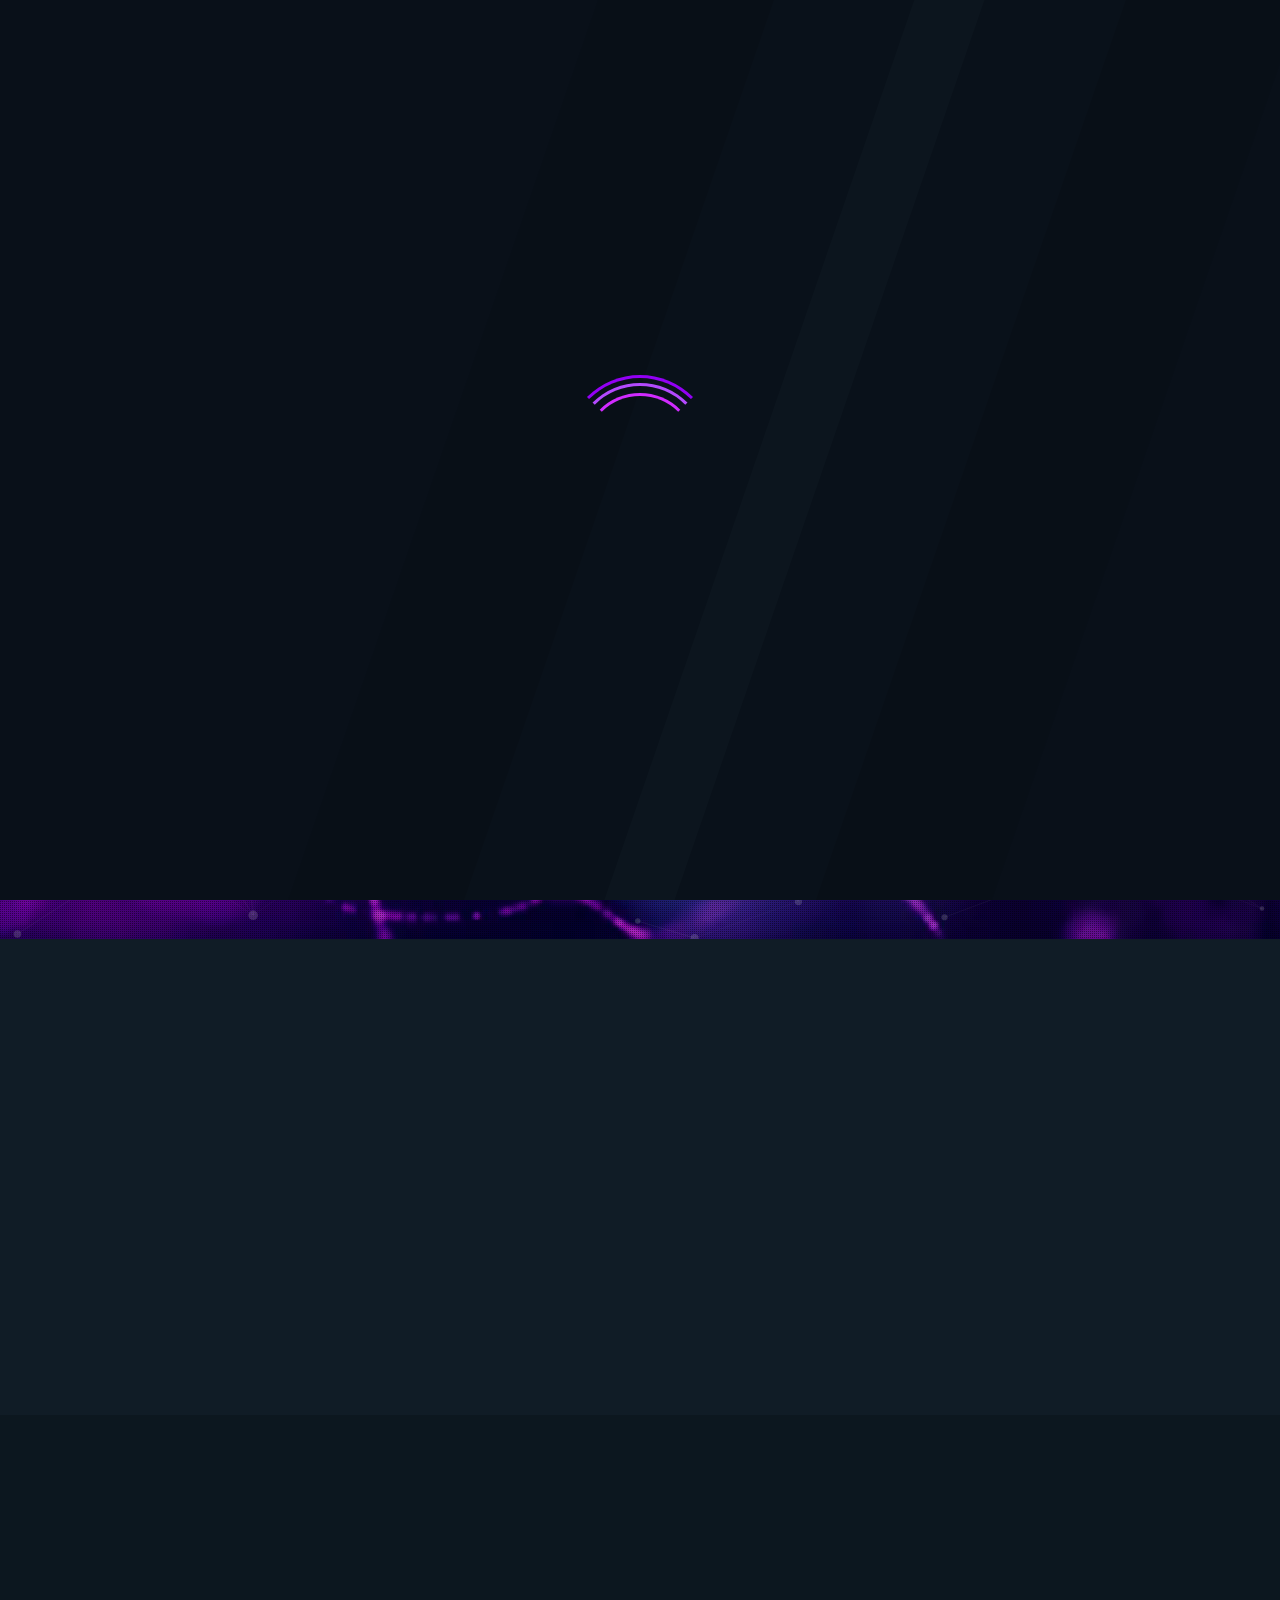
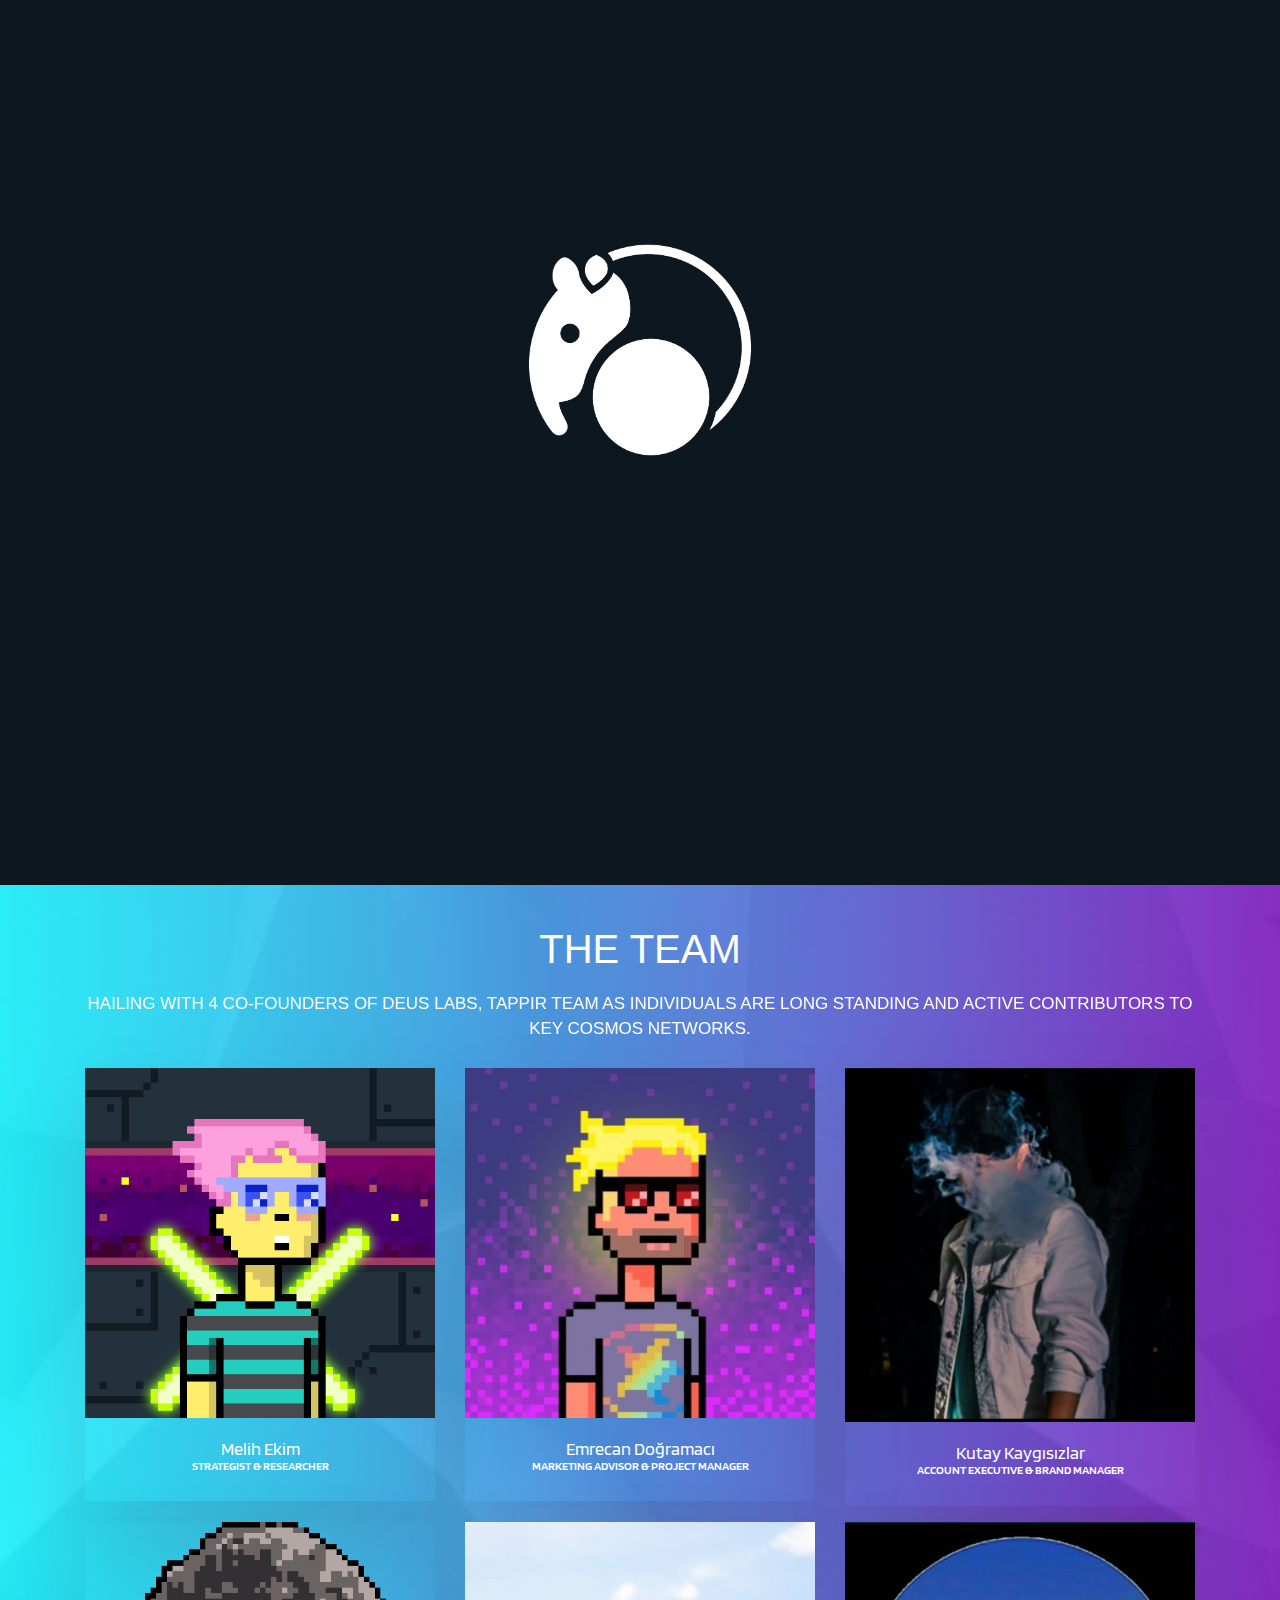
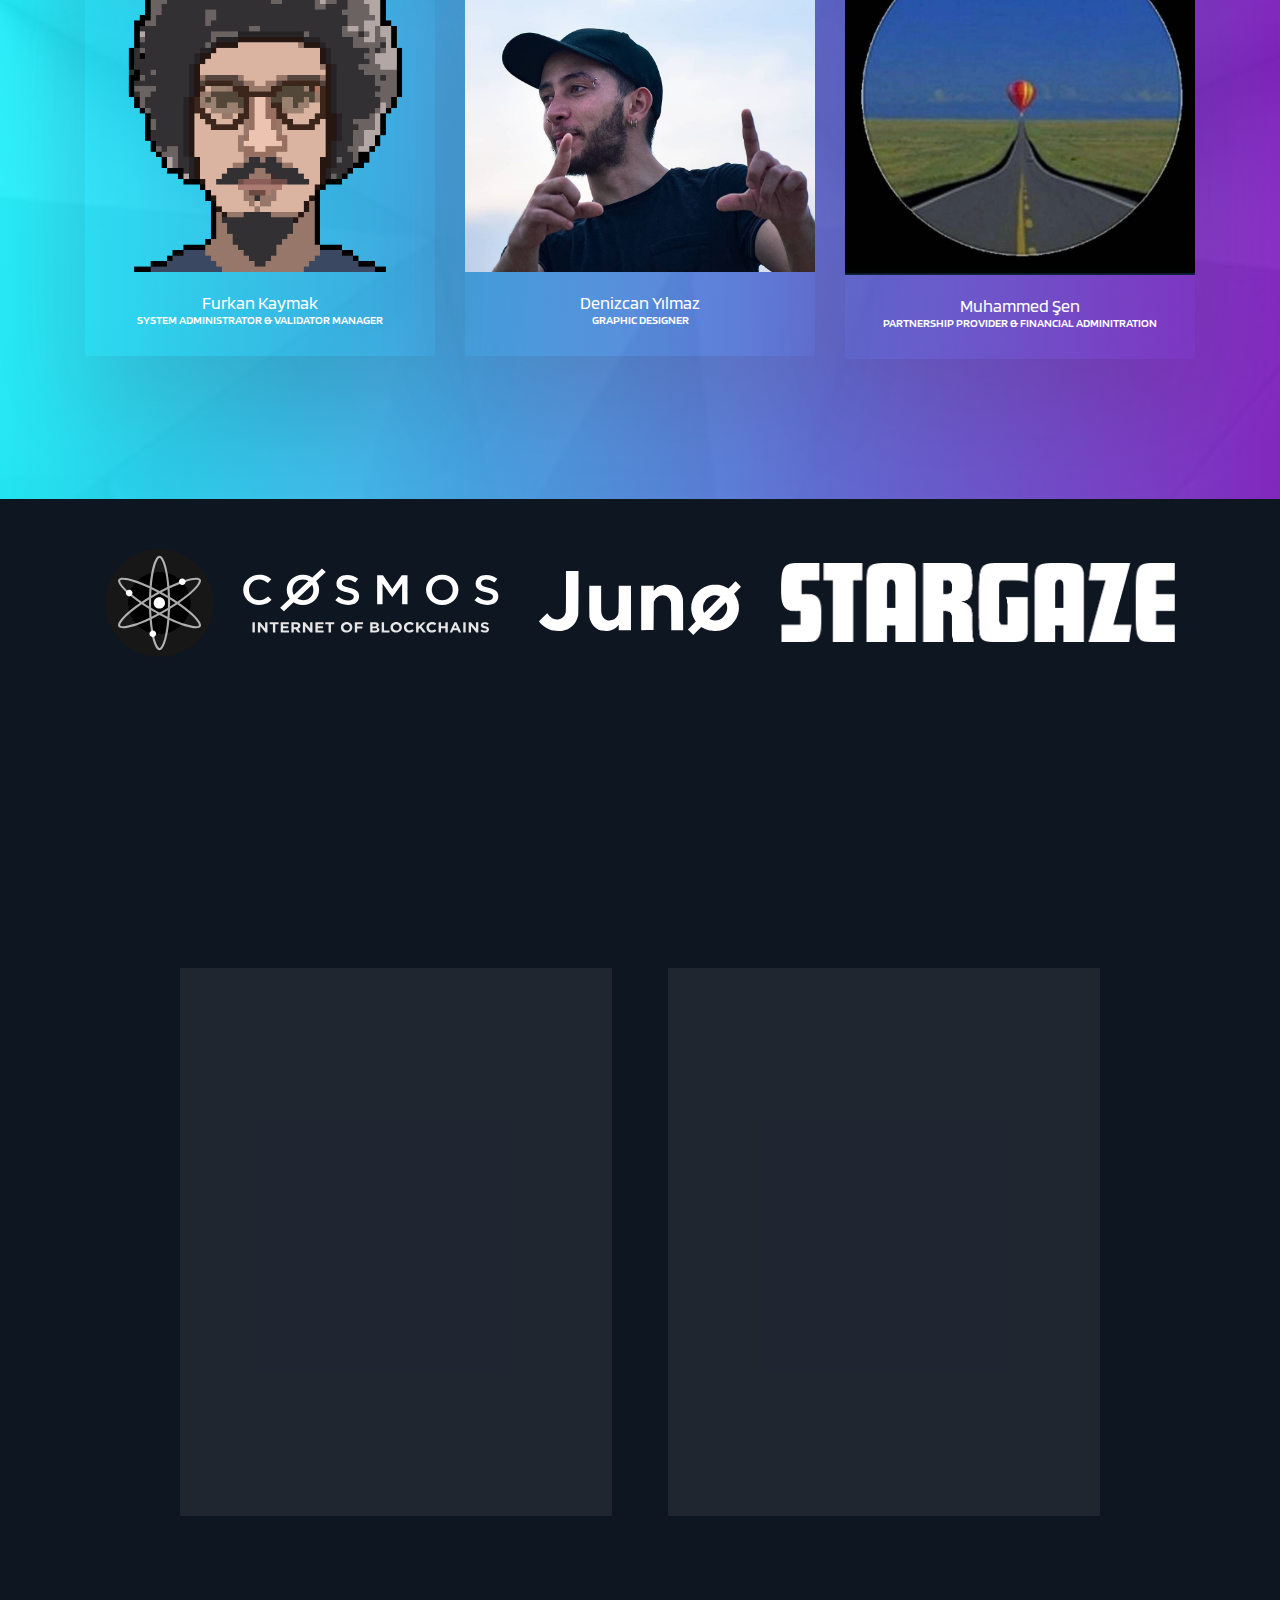
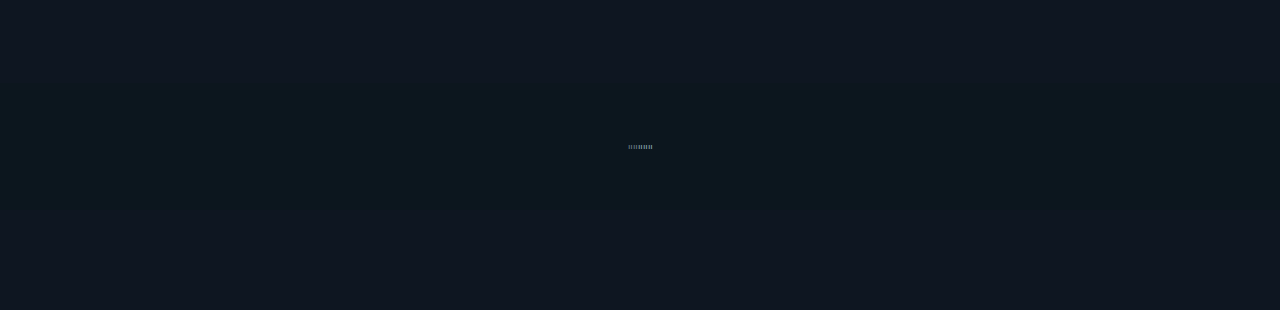
==== commit 2e229513: "in services section links have corrected" ====
--- a/index.html
+++ b/index.html
@@ -244,7 +244,7 @@
 					class="col-12 col-sm-10 offset-sm-1 col-md-4 offset-md-0 offset-lg-0 col-lg-4 order-2 order-md-1 text-center">
 					<ul class="pa-services-ul pa-right text-md-right text-left">
 						<li>
-							<a href="service-item.html">
+							<a href="#services">
 								<span class="pa-serv-list-icon fadeInDelay03Duration10"><i
 										class="material-icons">create</i></span>
 								<h3 class="pa-h3-v1 pa-bright fadeInDelay03Duration10">Strategy & Marketing Consulting
@@ -260,7 +260,7 @@
 							</a>
 						</li>
 						<li>
-							<a href="service-item.html">
+							<a href="#services">
 								<span class="pa-serv-list-icon fadeInDelay10Duration10"><i
 										class="material-icons">key</i></span>
 								<h3 class="pa-h3-v1 pa-bright fadeInDelay10Duration10">Branding Management</h3>
@@ -278,7 +278,7 @@
 					class="col-12 col-sm-10 offset-sm-1 col-md-4 offset-md-0 offset-lg-0 col-lg-4 order-3 order-md-3 text-center">
 					<ul class="pa-services-ul pa-left text-left">
 						<li>
-							<a href="service-item.html">
+							<a href="#services">
 							<span class="pa-serv-list-icon fadeInDelay06Duration10"><i
 									class="material-icons">psychology</i></span>
 							<h3 class="pa-h3-v1 pa-bright fadeInDelay06Duration10"> Validator Advisory</h3>
@@ -286,7 +286,7 @@
 							</a>
 						</li>
 						<li>
-							<a href="service-item.html">
+							<a href="#services">
 								<span class="pa-serv-list-icon fadeInDelay06Duration10"><i
 										class="material-icons">mic</i></span>
 								<h3 class="pa-h3-v1 pa-bright fadeInDelay06Duration10">Event Marketing</h3>
@@ -294,7 +294,7 @@
 							</a>
 						</li>
 						<li>
-							<a href="service-item.html">
+							<a href="#services">
 								<span class="pa-serv-list-icon fadeInDelay10Duration10"><i
 										class="material-icons">leaderboard</i></span>
 								<h3 class="pa-h3-v1 pa-bright fadeInDelay10Duration10">Project Based Incubation &
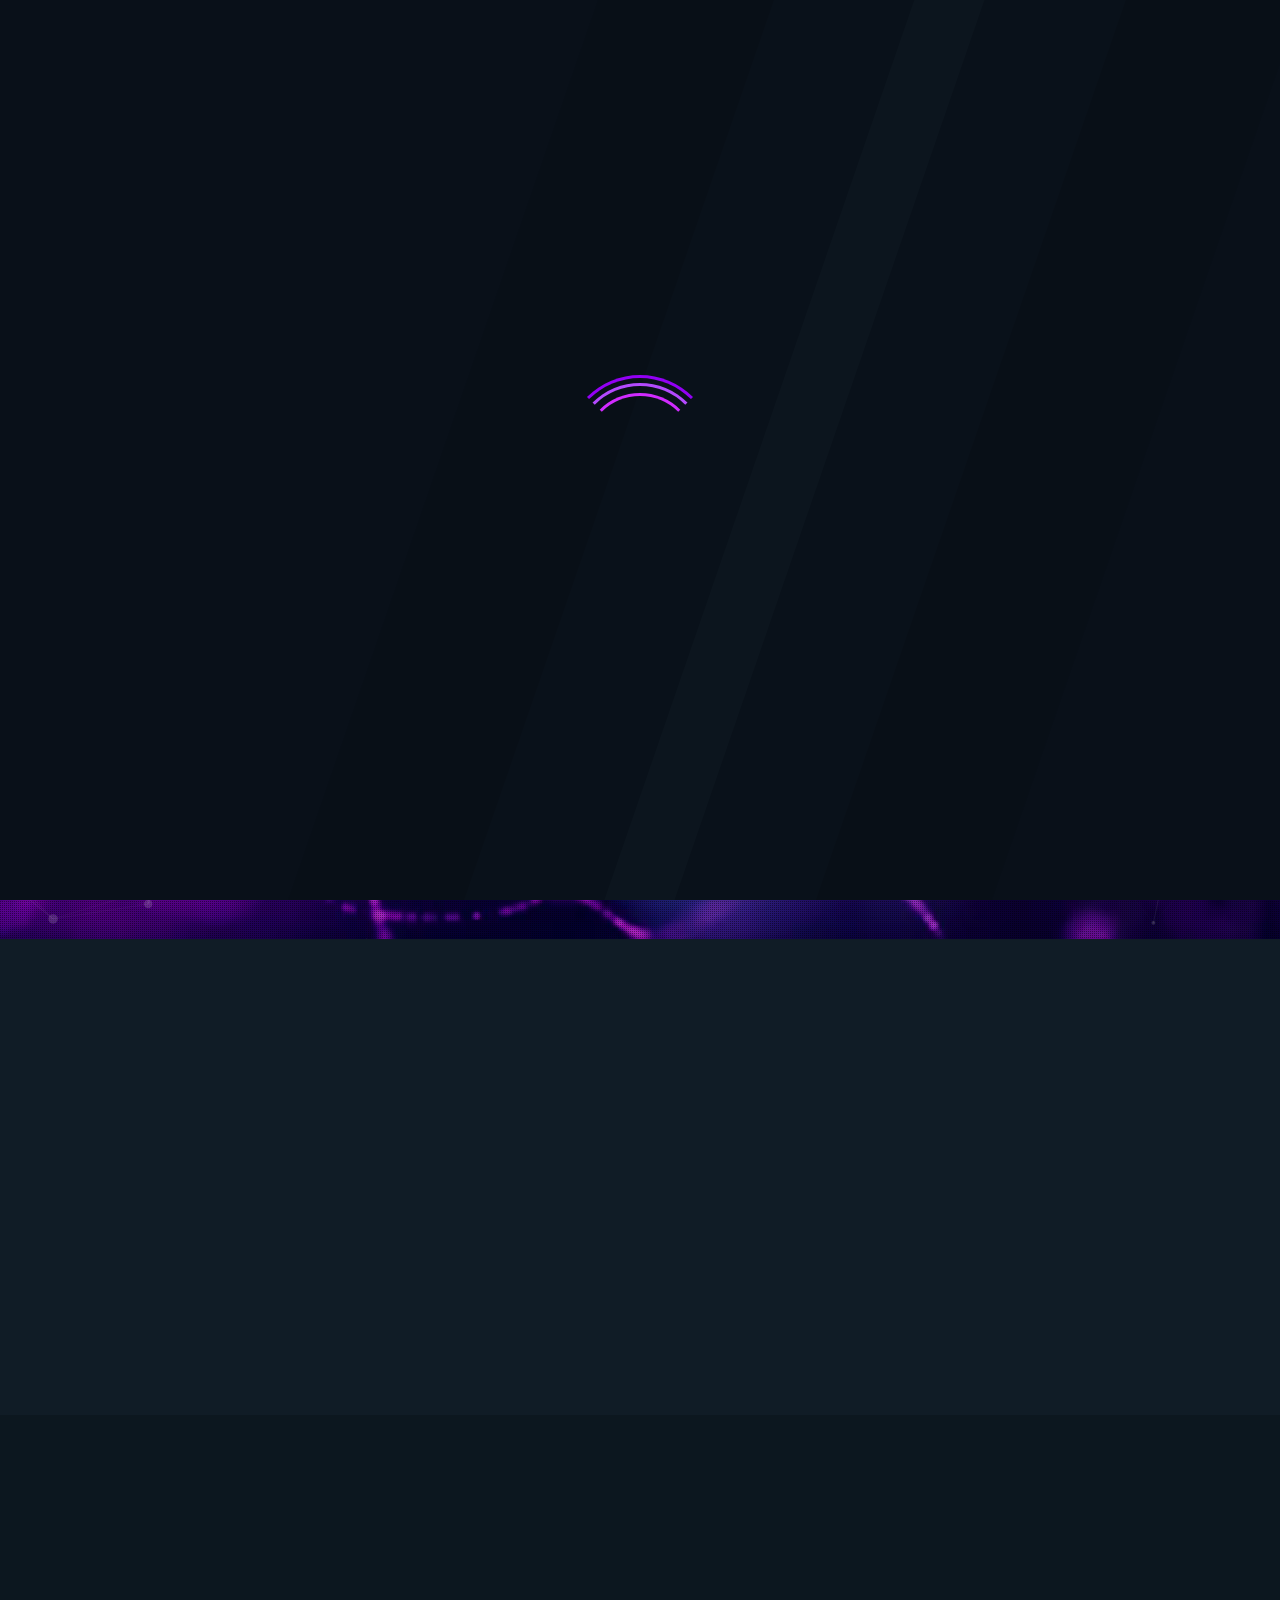
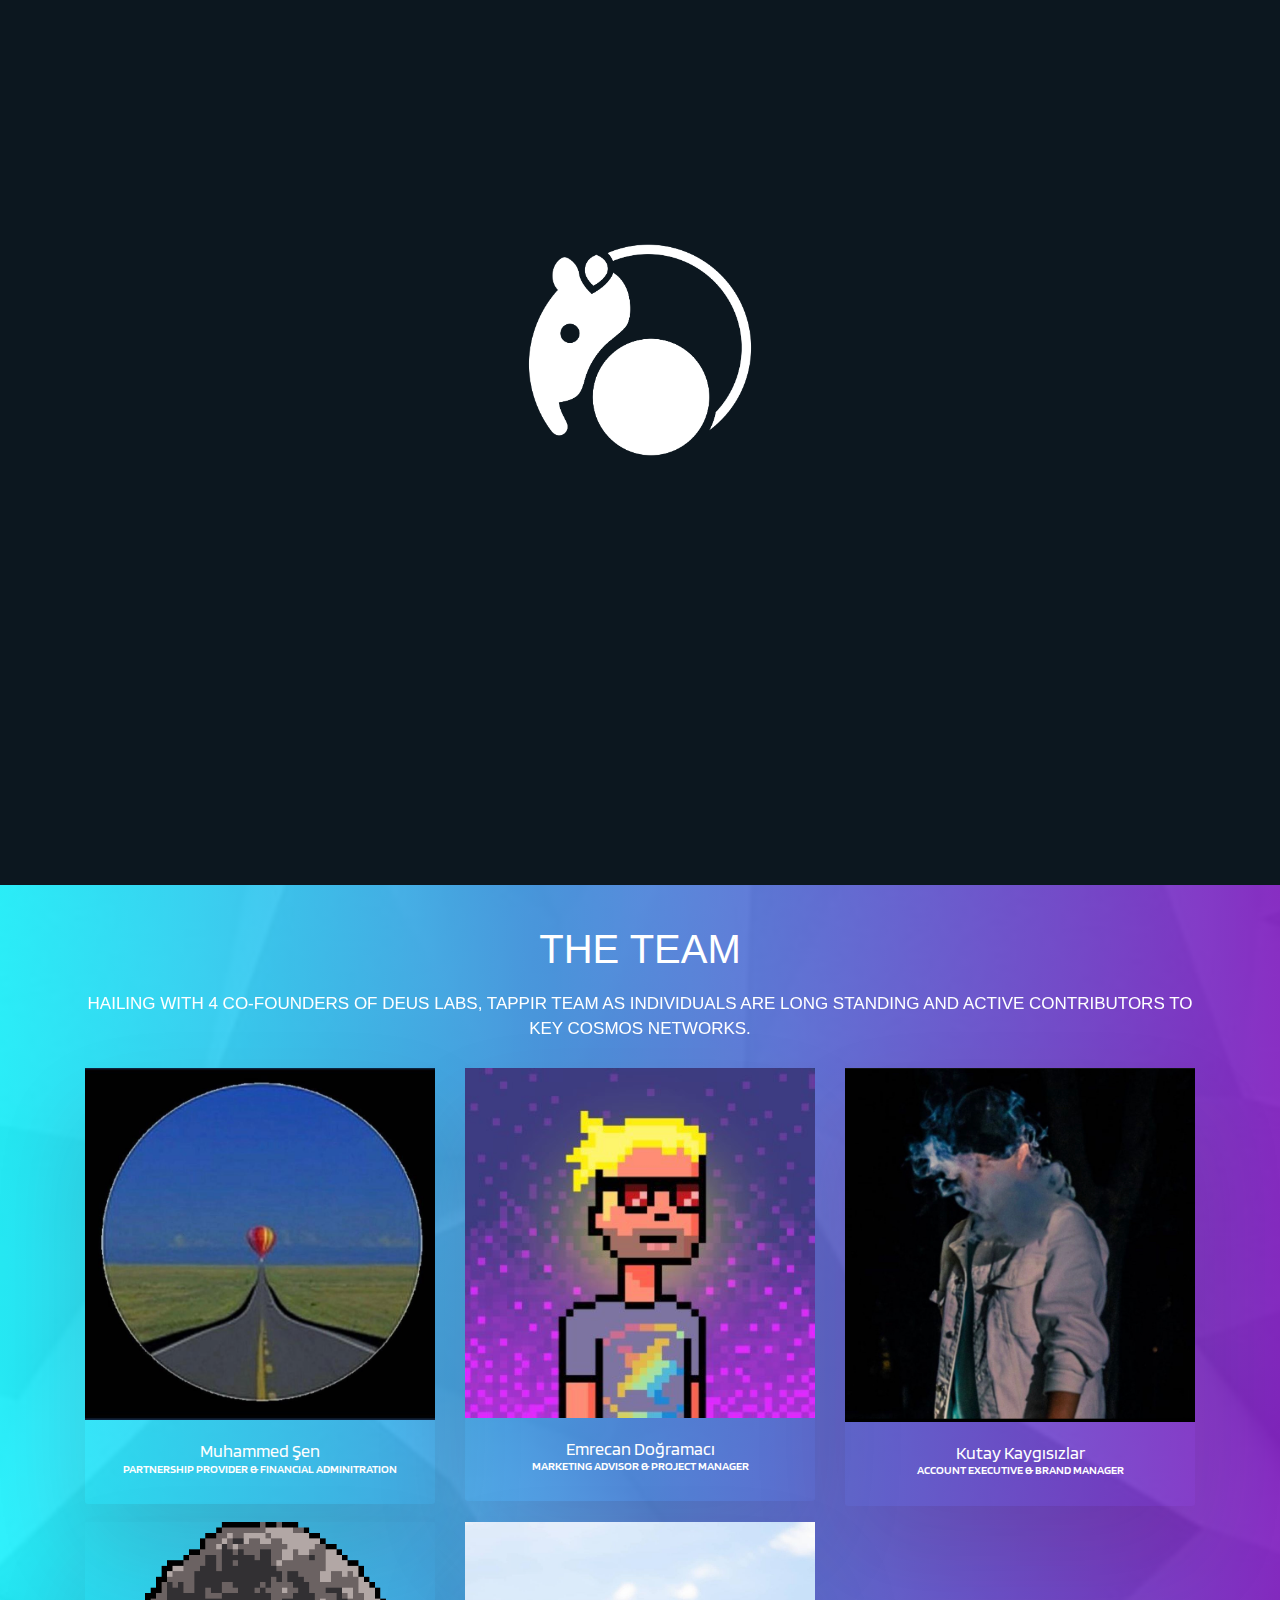
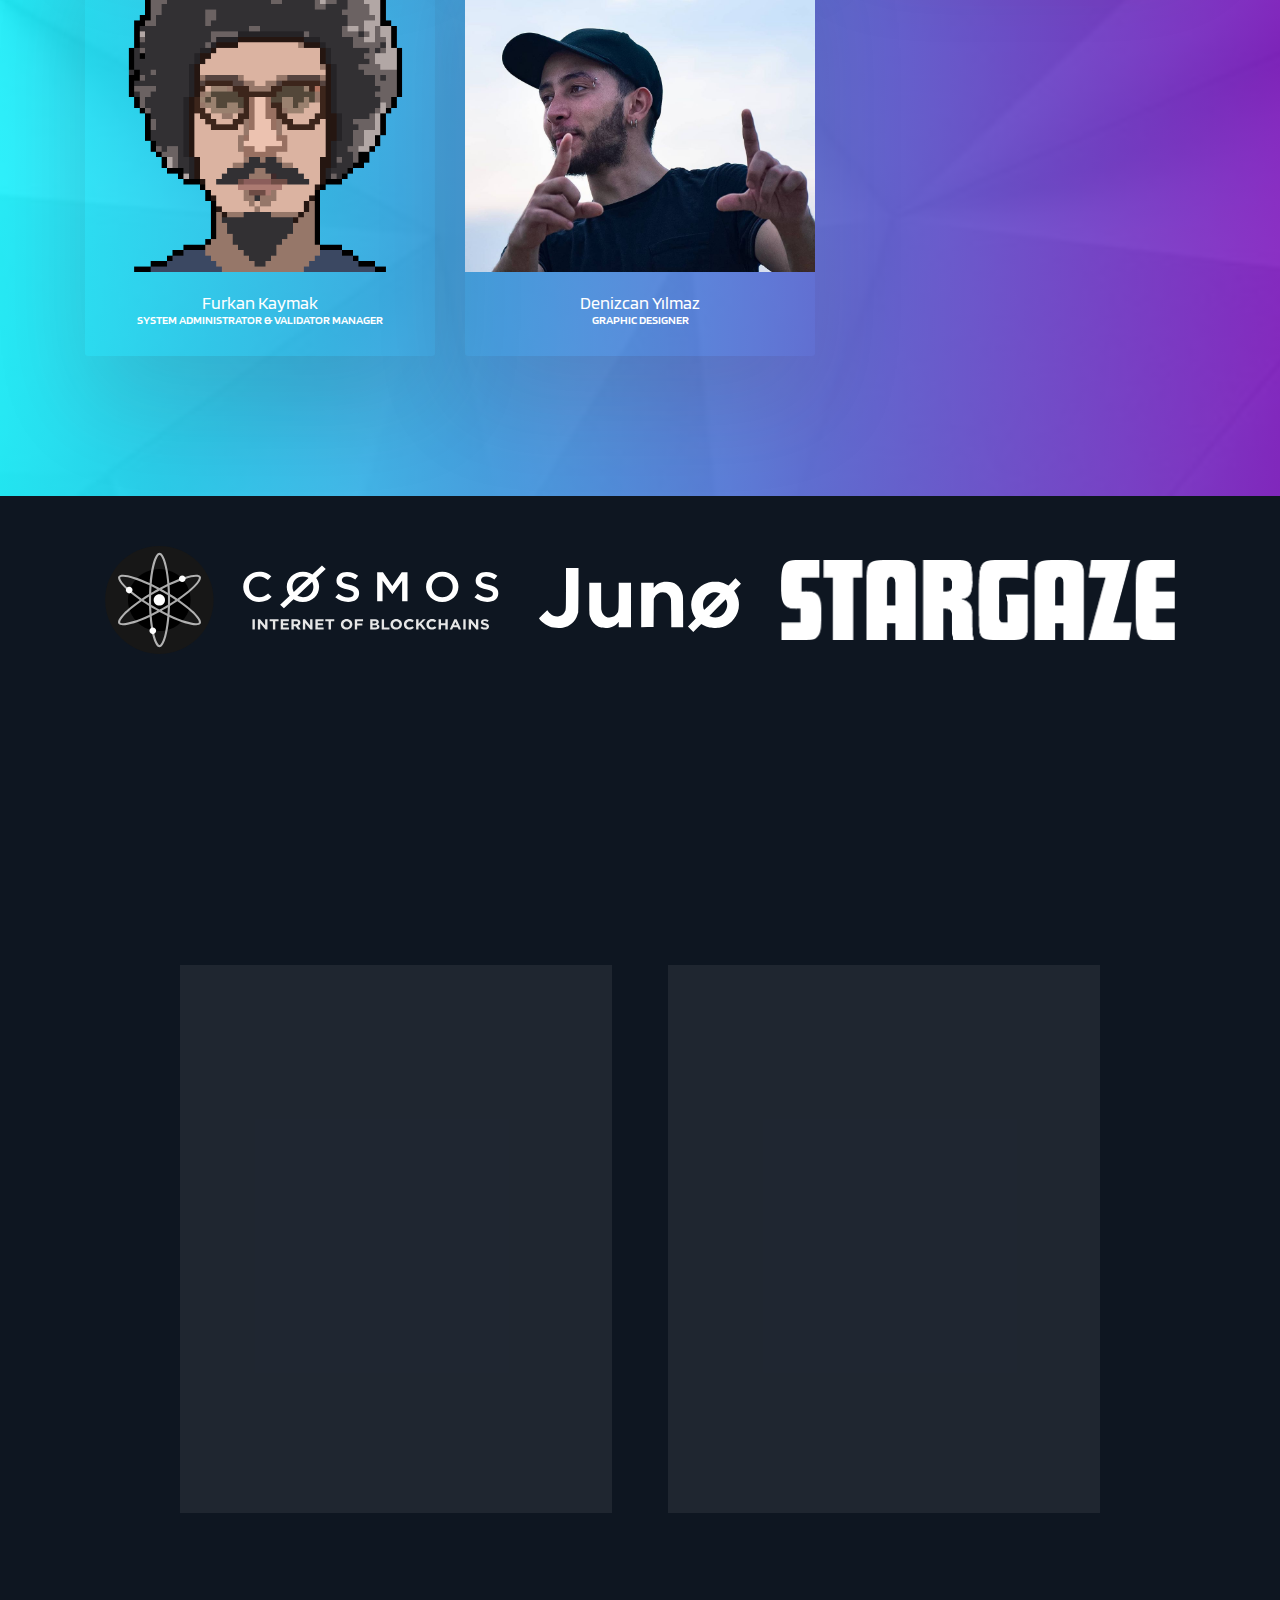
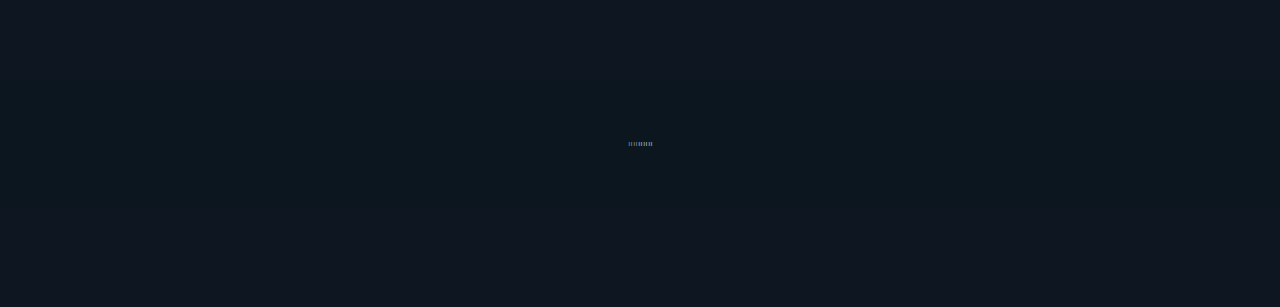
==== commit db55a914: "User disconnected" ====
--- a/index.html
+++ b/index.html
@@ -323,19 +323,19 @@
 			<div class="pa-absolute-fill pa-gradient-back-v1"></div>
 			<div class="row">
 				<div class="col-lg-4 col-sm-6 sm-padding">
-				   <div class="team-wrap">
-					   <div class="team-box">
-							<div class="overlay"></div>
-							<img src="assets/images\tappir_team\melih.png" alt="img">
-							<ul class="team-social">
-								<li><a href="https://www.linkedin.com/in/melih-ekim-8048a954"><i class="ti-linkedin"></i></a></li>
-							</ul>
-						</div>
-						<div class="team-content">
-							<h3>Melih Ekim<span>Strategist & Researcher</span></h3>
-						</div>
-				   </div>
-				</div>
+					<div class="team-wrap">
+						<div class="team-box">
+							 <div class="overlay"></div>
+							 <img src="assets/images\tappir_team\muhammed.jpeg" alt="img">
+							 <ul class="team-social">
+								 <li><a href="https://www.linkedin.com/in/muhammed-sen"><i class="ti-linkedin"></i></a></li>
+							 </ul>
+						 </div>
+						 <div class="team-content">
+							 <h3>Muhammed Şen<span>Partnership Provider & Financial Adminitration</span></h3>
+						 </div>
+					</div>
+				 </div>
 				<div class="col-lg-4 col-sm-6 sm-padding">
 				   <div class="team-wrap">
 					   <div class="team-box">
@@ -395,20 +395,7 @@
 						</div>
 				   </div>
 				</div>
-				<div class="col-lg-4 col-sm-6 sm-padding">
-				   <div class="team-wrap">
-					   <div class="team-box">
-							<div class="overlay"></div>
-							<img src="assets/images\tappir_team\muhammed.jpeg" alt="img">
-							<ul class="team-social">
-								<li><a href="https://www.linkedin.com/in/muhammed-sen"><i class="ti-linkedin"></i></a></li>
-							</ul>
-						</div>
-						<div class="team-content">
-							<h3>Muhammed Şen<span>Partnership Provider & Financial Adminitration</span></h3>
-						</div>
-				   </div>
-				</div>
+
 			</div>
 		</div>
 	</section>
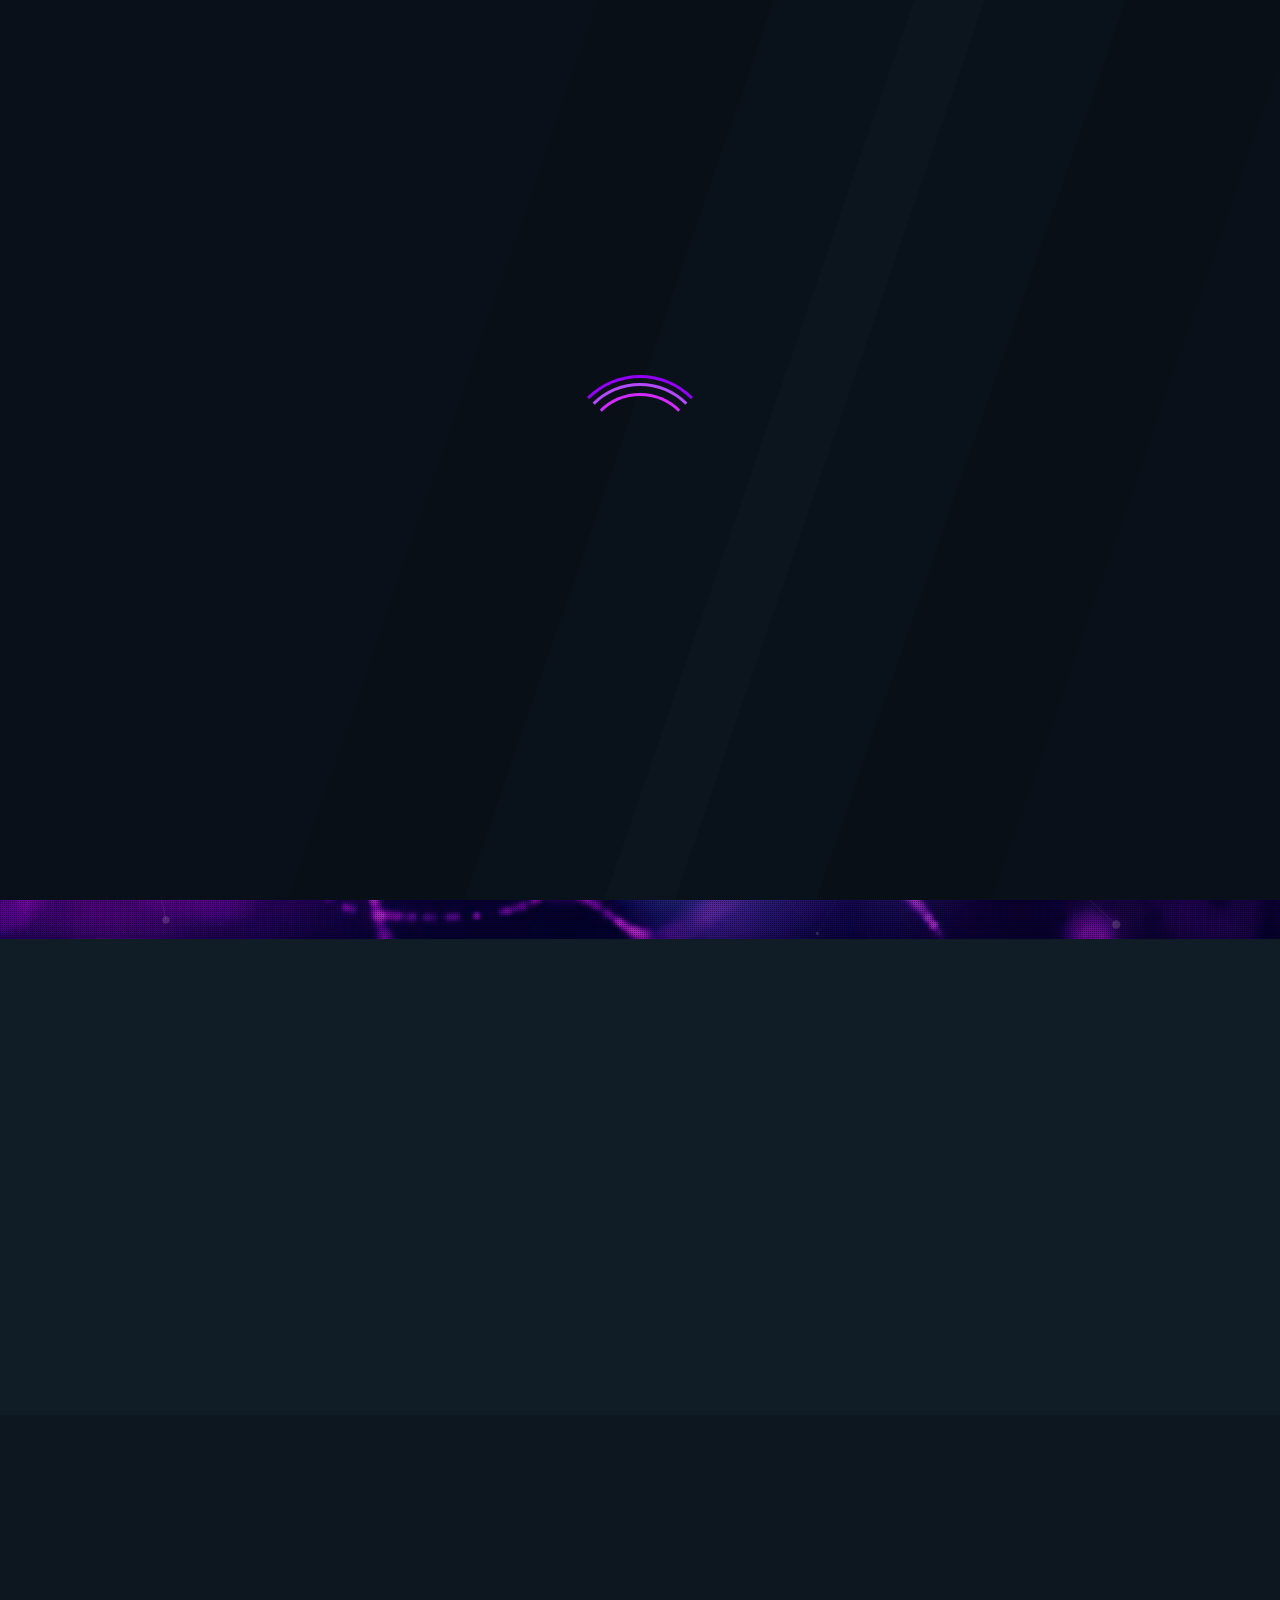
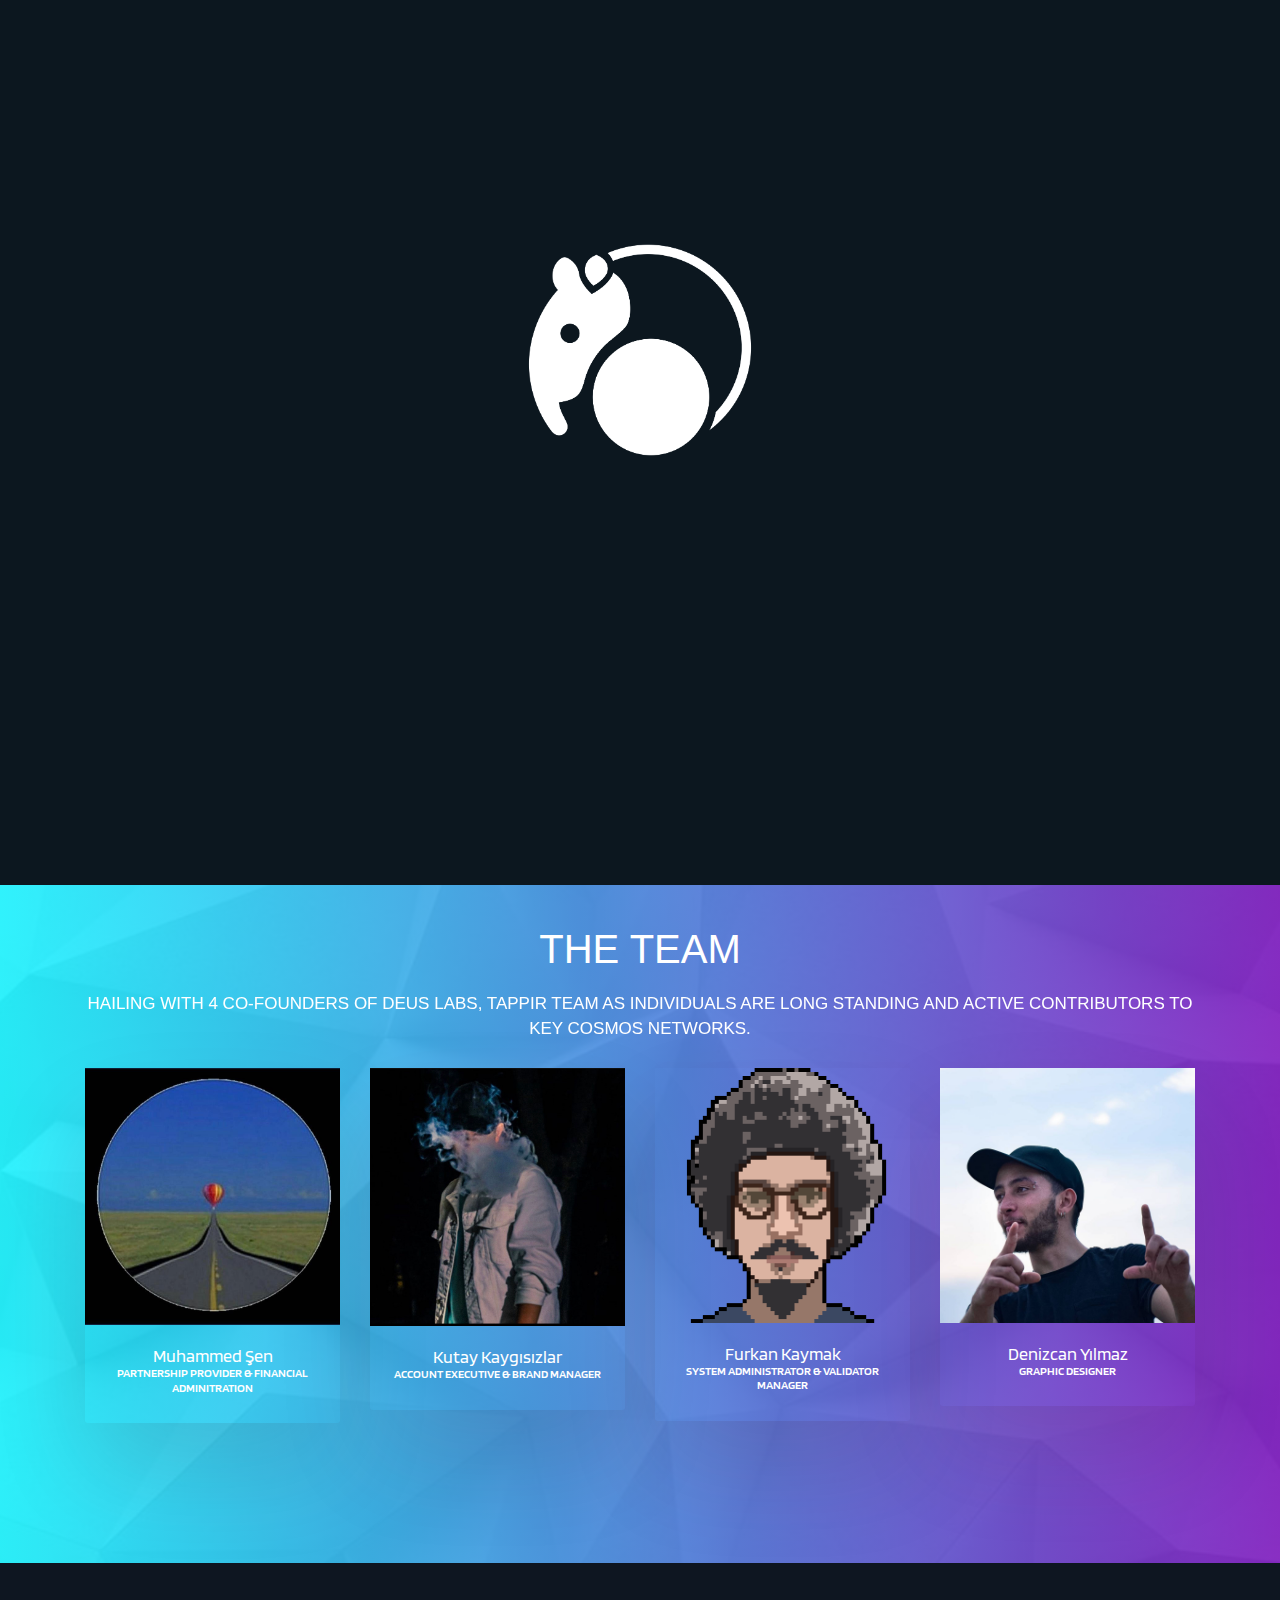
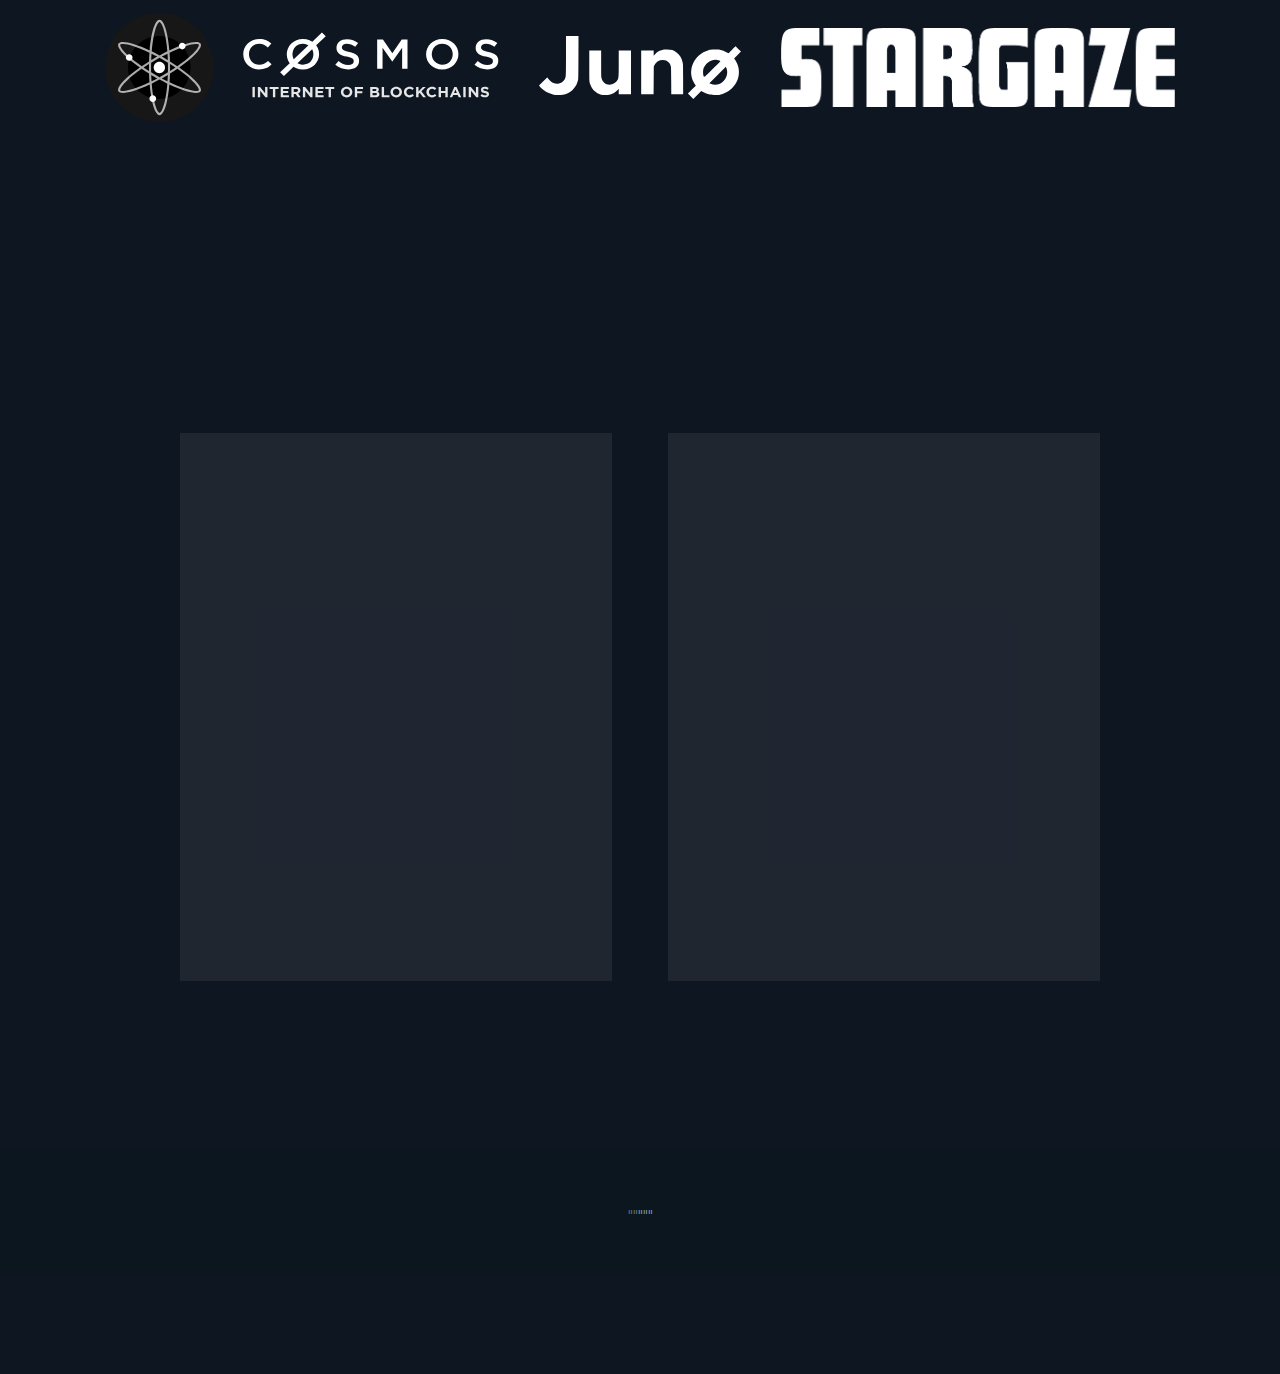
==== commit d011a284: "Update" ====
--- a/index.html
+++ b/index.html
@@ -322,7 +322,7 @@
 			</div>
 			<div class="pa-absolute-fill pa-gradient-back-v1"></div>
 			<div class="row">
-				<div class="col-lg-4 col-sm-6 sm-padding">
+				<div class="col sm-padding">
 					<div class="team-wrap">
 						<div class="team-box">
 							 <div class="overlay"></div>
@@ -336,21 +336,7 @@
 						 </div>
 					</div>
 				 </div>
-				<div class="col-lg-4 col-sm-6 sm-padding">
-				   <div class="team-wrap">
-					   <div class="team-box">
-							<div class="overlay"></div>
-							<img src="assets/images\tappir_team\emrecan.jpeg" alt="img">
-							<ul class="team-social">
-								<li><a href="https://www.linkedin.com/in/metainduction"><i class="ti-linkedin"></i></a></li>
-							</ul>
-						</div>
-						<div class="team-content">
-							<h3>Emrecan Doğramacı<span>Marketing Advisor & Project Manager</span></h3>
-						</div>
-				   </div>
-				</div>
-				<div class="col-lg-4 col-sm-6 sm-padding">
+				<div class="col sm-padding">
 				   <div class="team-wrap">
 					   <div class="team-box">
 							<div class="overlay"></div>
@@ -364,10 +350,7 @@
 						</div>
 				   </div>
 				</div>
-			</div>
-
-			<div class="row mt-3">
-				<div class="col-lg-4 col-sm-6 sm-padding">
+				<div class="col sm-padding">
 				   <div class="team-wrap">
 					   <div class="team-box">
 							<div class="overlay"></div>
@@ -381,7 +364,7 @@
 						</div>
 				   </div>
 				</div>
-				<div class="col-lg-4 col-sm-6 sm-padding">
+				<div class="col sm-padding">
 				   <div class="team-wrap">
 					   <div class="team-box">
 							<div class="overlay"></div>
@@ -395,7 +378,6 @@
 						</div>
 				   </div>
 				</div>
-
 			</div>
 		</div>
 	</section>
